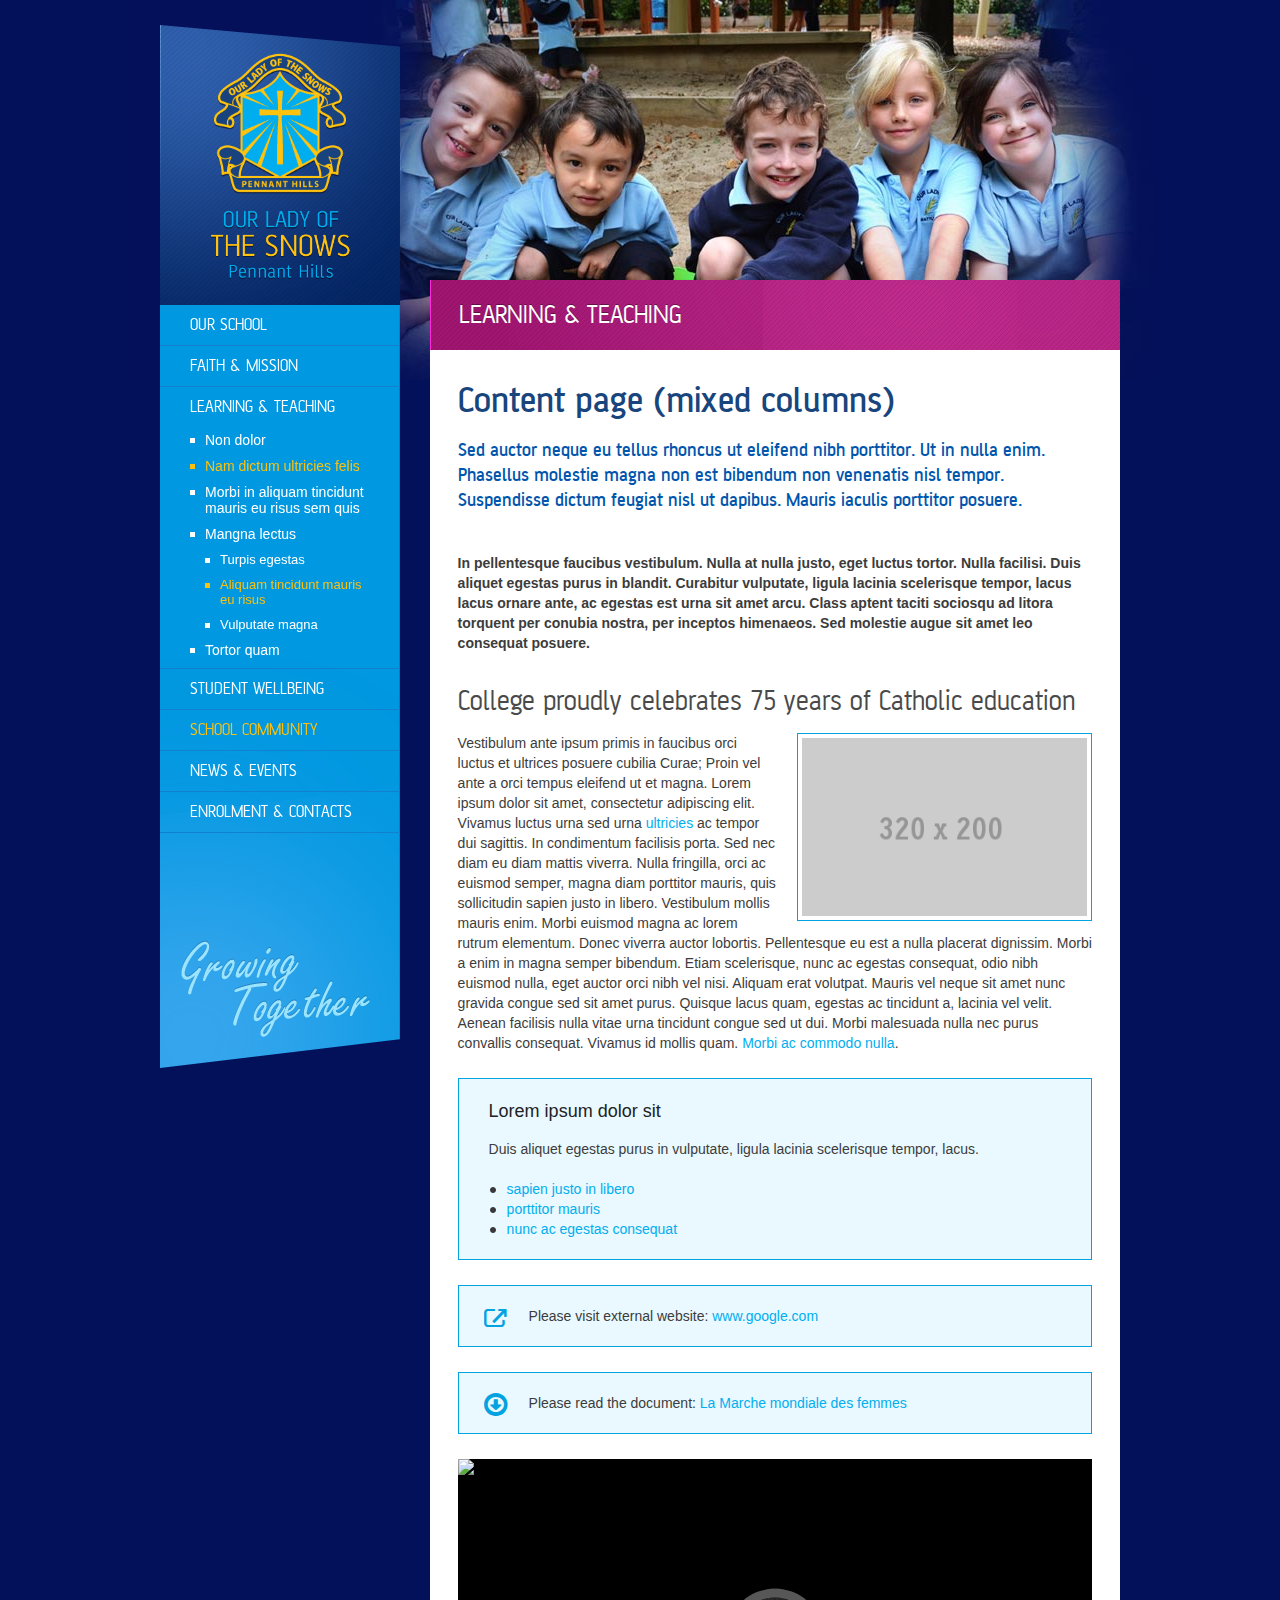
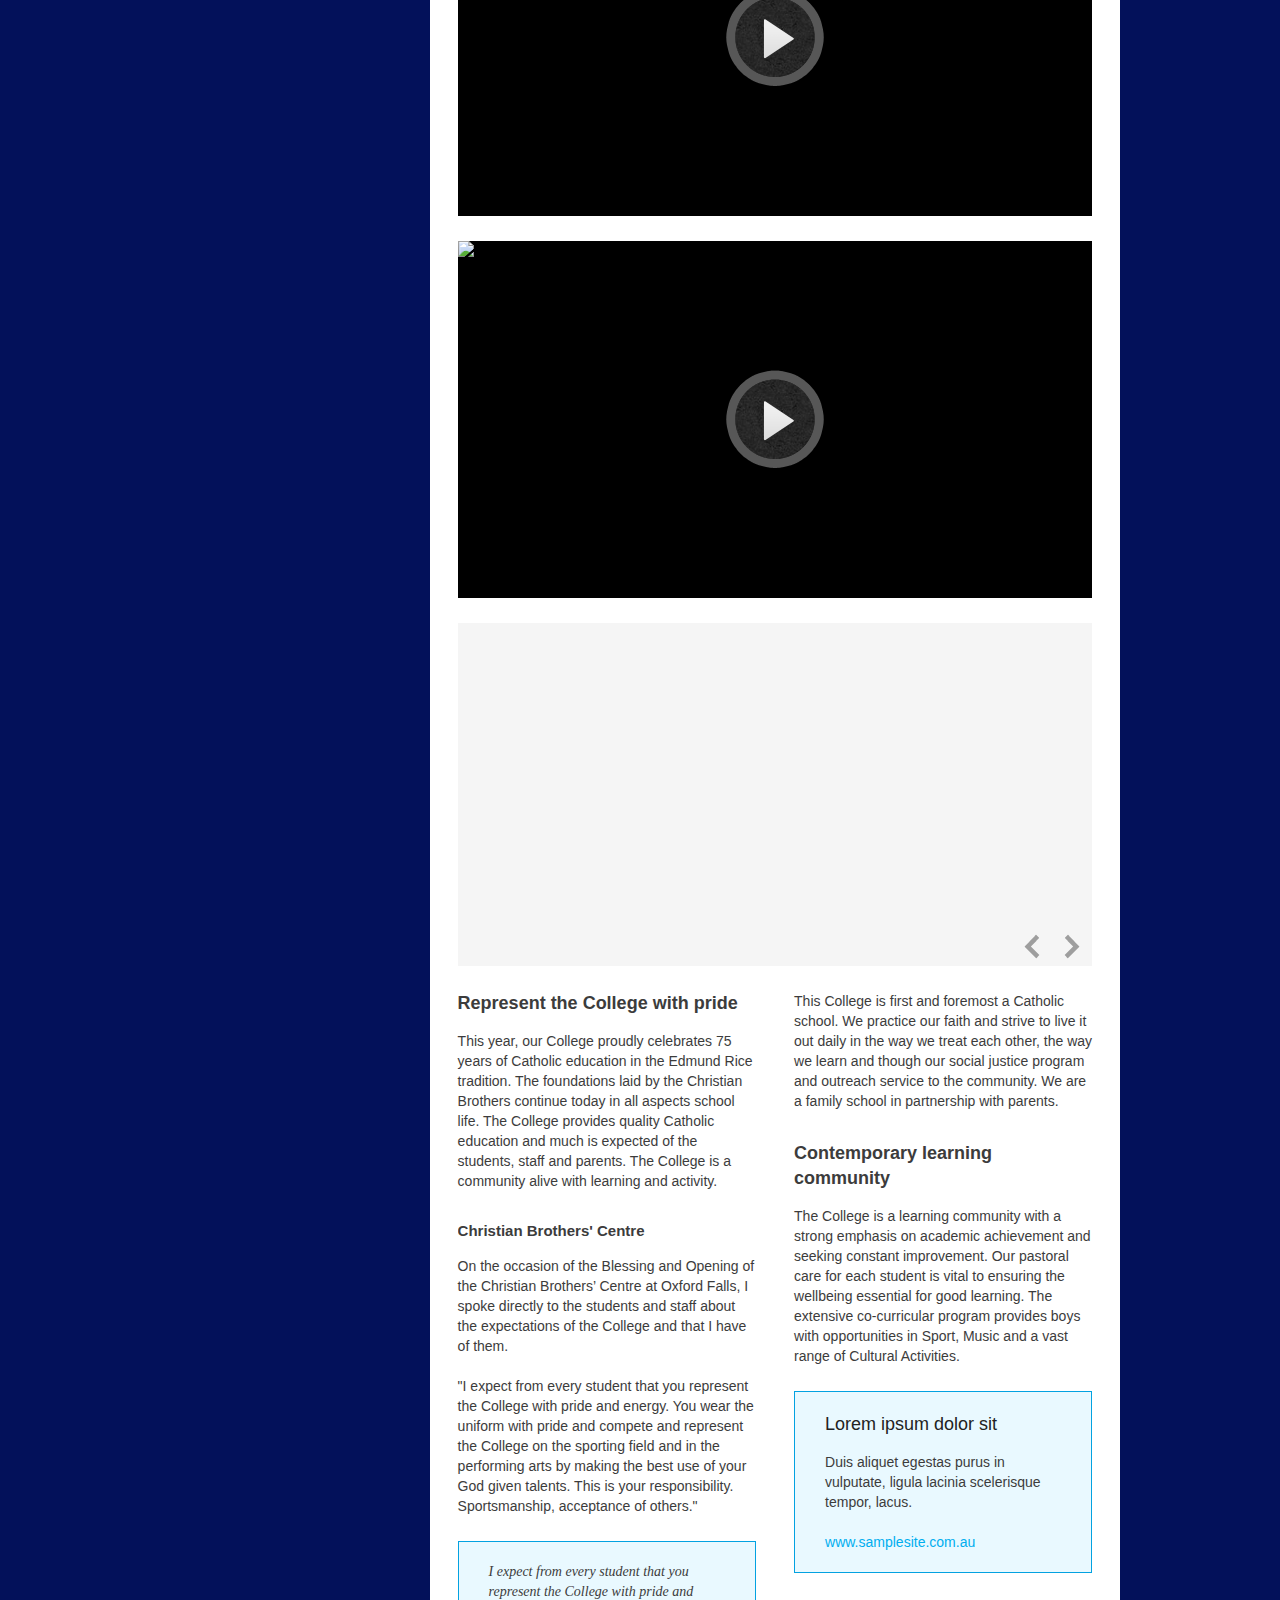
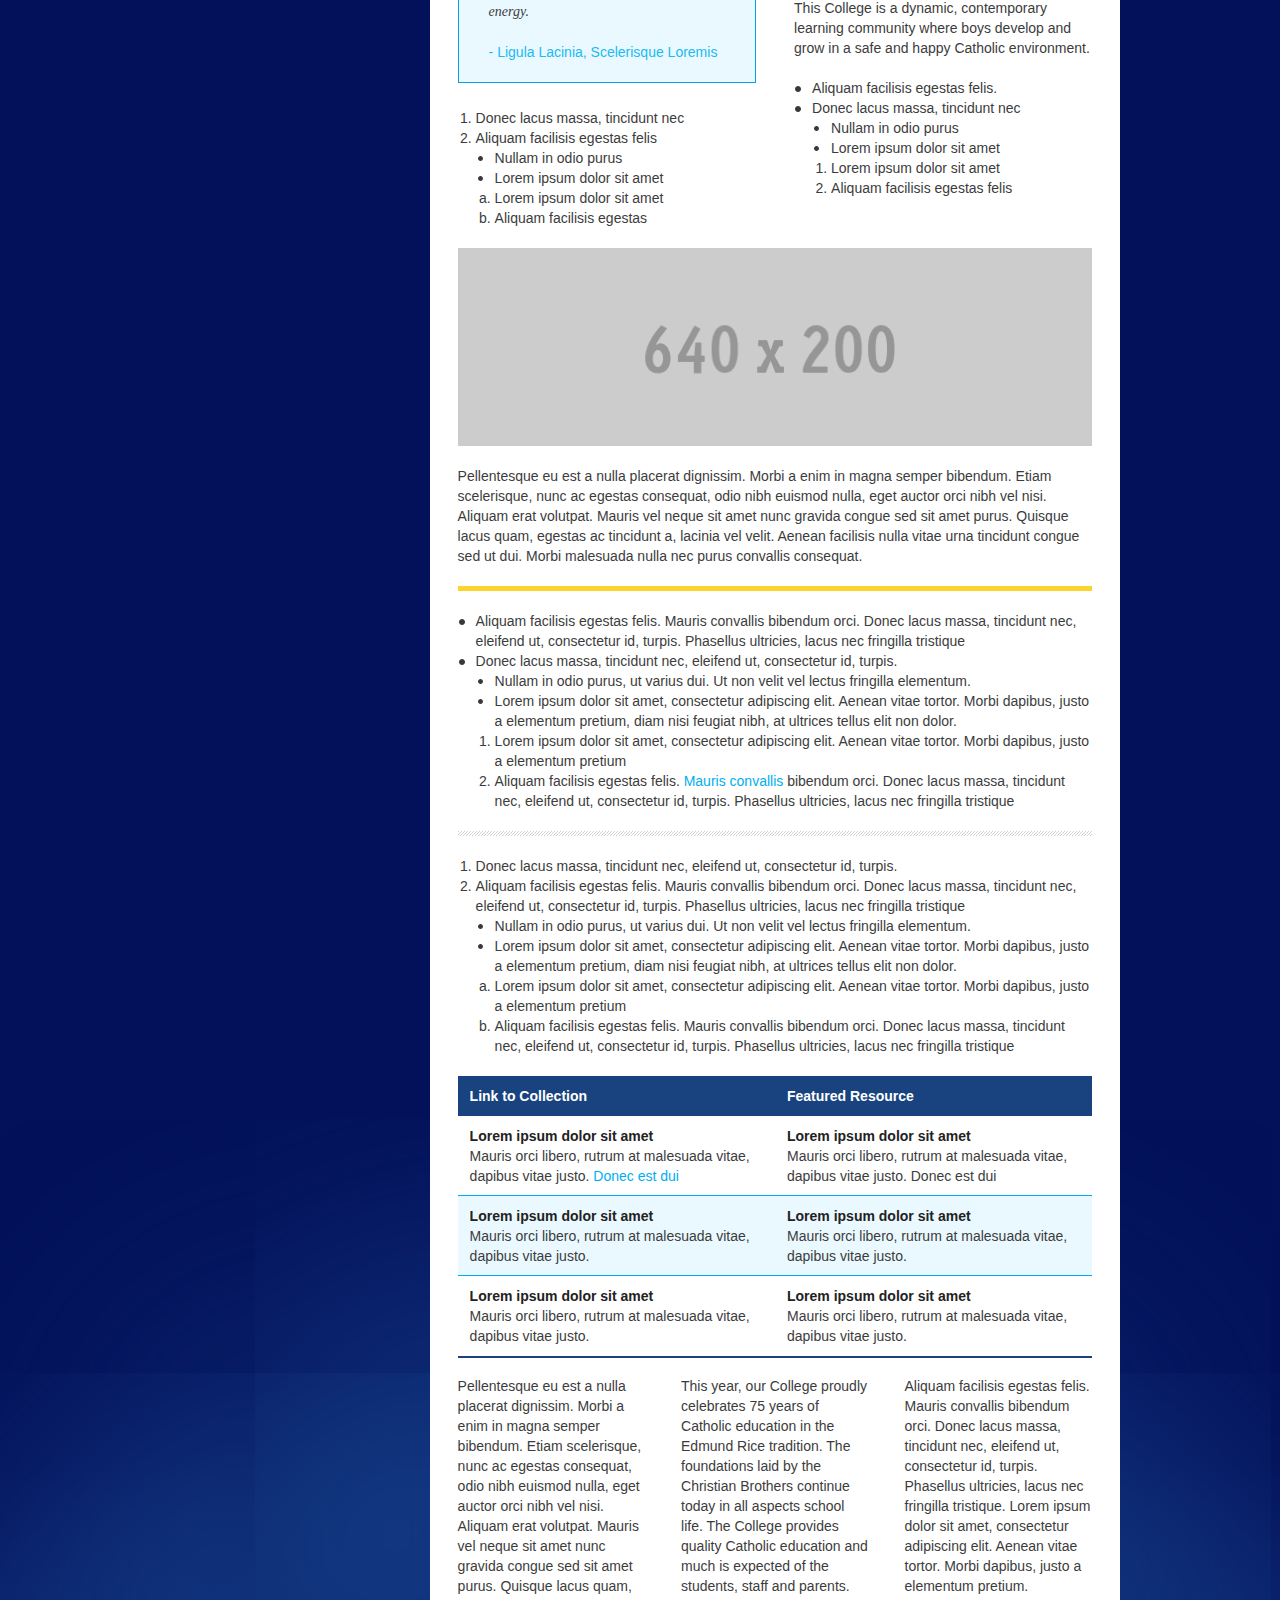
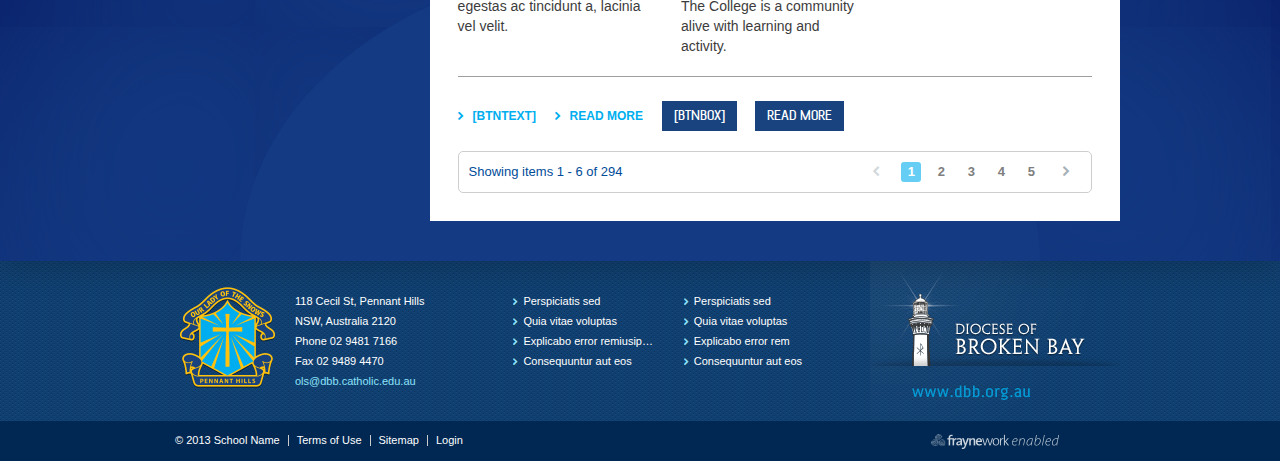
==== content.html @ 207fe5a3 "updated for showcase" ====
<!DOCTYPE html PUBLIC "-//W3C//DTD XHTML 1.0 Transitional//EN" "http://www.w3.org/TR/xhtml1/DTD/xhtml1-transitional.dtd">
<!--[if lt IE 7]> <html class="ie ie6 oldie" xmlns="http://www.w3.org/1999/xhtml"> <![endif]-->
<!--[if IE 7]>    <html class="ie ie7 oldie" xmlns="http://www.w3.org/1999/xhtml"> <![endif]-->
<!--[if IE 8]>    <html class="ie ie8 oldie" xmlns="http://www.w3.org/1999/xhtml"> <![endif]-->
<!--[if IE 9]>    <html class="ie ie9" xmlns="http://www.w3.org/1999/xhtml"> <![endif]-->
<!--[if (gte IE 9)|!(IE)]><!--> <html xmlns="http://www.w3.org/1999/xhtml"> <!--<![endif]-->
<head>
<meta http-equiv="Content-Type" content="text/html; charset=utf-8" />
<meta name="keywords" content="" />
<meta name="description" content="" />
<meta name="author" content="" />
<!-- IE optimized -->
<meta http-equiv="X-UA-Compatible" content="IE=edge,chrome=1" />
<!-- Mobile viewport optimized -->
<meta name="viewport" content="width=device-width,maximum-scale=1.0" />
<!-- Title -->
<title>Our Lady of the Snows Pennant Hills - Content</title>
<!-- Favicon -->
<link rel="shortcut icon" href="custom/favicon.ico" />
<link rel="apple-touch-icon-precomposed" href="custom/apple-touch-icon-precomposed.png" />
<!-- CSS:FONTS -->
	<link type="text/css" rel="stylesheet" media="screen" href="_lib/font/AFBatterseaRegMedBld-webfont/font.css" />
<!-- CSS:ICONS -->
	<link type="text/css" rel="stylesheet" media="screen" href="_lib/icon/icon.css" />
	<!--[if IE 7 ]><link type="text/css" rel="stylesheet" media="screen" href="_lib/icon/icon.ie7.css" /><![endif]-->
<!-- CSS:LIBS -->
	<!-- <link type="text/css" rel="stylesheet" media="screen" href="_lib/css/animate.css" />animate -->
<!-- CSS:COMMON -->
	<link type="text/css" rel="stylesheet" media="screen" href="_lib/css/common.css" /><!-- main -->
	<link type="text/css" rel="stylesheet" media="screen" href="_lib/css/custom/content-viewport.css" /><!-- content-viewport -->
	<link type="text/css" rel="stylesheet" media="screen" href="_lib/css/video.css" /><!-- video -->
	<link type="text/css" rel="stylesheet" media="screen" href="_lib/js/video-js/video-js.fw.css" /><!-- videoJS Skin -->
	<link type="text/css" rel="stylesheet" media="screen" href="_lib/css/slideshow.css" /><!-- slideshow -->
	<link type="text/css" rel="stylesheet" media="print" href="_lib/css/print.css" /><!-- print -->
	<link type="text/css" rel="stylesheet" media="screen" href="custom/skin.all.css" /><!-- custom -->
<!-- CSS:CUSTOM -->
	<style type="text/css">
		/*insert code here*/		
	</style>
<!-- JS:LIBS -->
	<script type="text/javascript" src="_lib/js/modernizr.all.js"></script><!-- modernizr -->
	<script type="text/javascript" src="_lib/js/respond.js"></script><!-- Respond -->
	<script type="text/javascript" src="_lib/js/jquery-1.7.2.js"></script><!-- jQuery -->
	<script type="text/javascript" src="_lib/js/jquery.cycle.js"></script><!-- Cycle -->
	<script type="text/javascript" src="_lib/js/jquery.mobile.touch.js"></script><!-- touch gestures -->
	<!--[if lt IE 9]><script type="text/javascript" src="_lib/js/css3pie/PIE.js"></script><![endif]--><!-- css3PIE -->
<!-- JS:COMMON -->
	<script type="text/javascript" src="_lib/js/swfobject.js"></script><!-- swfObject -->
	<script type="text/javascript" src="_lib/js/video-js/video.js"></script><!-- videoJS -->
	<script type="text/javascript" src="_lib/js/fw.utils.js"></script><!-- utils -->
	<script type="text/javascript" src="_lib/js/fw.media.js"></script><!-- media -->
	<script type="text/javascript" src="_lib/js/common.js"></script><!-- main -->
<!-- JS:CUSTOM -->
	<script type="text/javascript">
		/*insert code here*/
	</script>
</head>

<!-- BODY -->
<body class="skinned">

<!-- DEBUG -->
<div id="debugInfo" class="nfp debug" data-on="" data-width=""></div>

<!-- PAGE BG -->
<div id="pageBg" class="nfp">
	<div class="bgGradient"></div>
	<div class="bgShade"></div>
	<div class="bgBanner"></div>
</div><!-- PAGE BG ends -->

<!-- CONTAINER -->
<div id="container" class="clearfix">
	
	<!-- HEADER -->
	<div id="header">
		
		<!-- BG -->
		<div class="bgShape nfp">
			<div class="bgShade css3pie"></div>
			<div class="bgBorder"></div>
			<div class="bgPattern"></div>
		</div><!-- BG ends -->
	
		<!-- BRAND -->
		<div class="brand">
			<a href="index.html">
				<img class="crest" src="custom/img-crest.png" width="230"  height="230" alt="" />
				<img class="title" src="custom/img-crest-title.png" alt="" /> 
			</a> 
		</div><!-- BRAND ends -->
		
	</div><!-- HEADER ends -->
	
	<!-- NAV -->
	<div id="nav" class="nfp">
		<div class="bgShape"><div class="bgShade css3pie"></div></div>
		<a id="navSelect" href="#"><span class="label">Menu</span><i class="icon icon-chevron-down"></i></a>
		<ul id="navItems" class="navItems">
			<li class="navItem"><a href="content.html"><span class="label">Our School</span></a></li>
			<li class="navItem"><a href="content.html"><span class="label">Faith &amp; Mission</span></a></li>
			<li class="navItem selected">
				<a href="content.html"><span class="label">Learning &amp; Teaching</span></a>
				<ul>
					<li class="navItem"><a href="content.html"><span class="ir bullet"></span><span class="label">Non dolor</span></a></li>
					<li class="navItem selected"><a class="selected" href="content.html"><span class="ir bullet"></span><span class="label">Nam dictum ultricies felis</span></a></li>
					<li class="navItem"><a href="content.html"><span class="ir bullet"></span><span class="label">Morbi in aliquam tincidunt mauris eu risus sem quis</span></a></li>
					<li class="navItem selected">
						<a href="content.html"><span class="ir bullet"></span><span class="label">Mangna lectus</span></a>
						<ul>
							<li class="navItem"><a href="content.html"><span class="ir bullet"></span><span class="label">Turpis egestas</span></a></li>
							<li class="navItem selected"><a class="selected" href="content.html"><span class="ir bullet"></span><span class="label">Aliquam tincidunt mauris eu risus</span></a></li>
							<li class="navItem"><a href="content.html"><span class="ir bullet"></span><span class="label">Vulputate magna</span></a></li>
						</ul>	
					</li>
					<li class="navItem"><a href="content.html"><span class="ir bullet"></span><span class="label">Tortor quam</span></a></li>
				</ul>
			</li>
			<li class="navItem"><a href="content.html"><span class="label">Student Wellbeing</span></a></li>
			<li class="navItem selected"><a class="selected" href="content.html"><span class="label">School Community</span></a></li>
			<li class="navItem"><a href="news.html"><span class="label">News &amp; Events</span></a></li>
			<li class="navItem"><a href="content.html"><span class="label">Enrolment &amp; Contacts</span></a></li>
		</ul>
		<img class="nfp motto" src="custom/img-motto.png" alt="Growing Together" />
	</div><!-- NAV ends -->
 	
	<!-- BANNER -->
	<div id="banner" class="nfp"><img class="bannerImg" src="custom/img-banner-clean.jpg" width="640" height="300" border="0" alt="" /></div><!-- BANNER ends -->
	
	<!-- CONTENT -->
	<div id="content">
		
		<!-- SEC HEADER -->
		<div id="secHeader">
			<div class="bgShade css3pie"></div>
			<div class="bgPattern"></div>
			<h2 class="label">Learning &amp; Teaching</h2>
		</div><!-- SEC HEADER ends -->
		
		<!-- MAIN -->
		<div id="main" class="clearfix">
			
			<!-- COLUMN FULL -->
			<div class="colFull">
				<div class="contentViewport">
					<h1>Content page (mixed columns)</h1>
					<p class="leaderText">Sed auctor neque eu tellus rhoncus ut eleifend nibh porttitor. Ut in nulla enim. Phasellus molestie magna non est bibendum non venenatis nisl tempor. Suspendisse dictum feugiat nisl ut dapibus. Mauris iaculis porttitor posuere.</p>
					<p><strong>In pellentesque faucibus vestibulum. Nulla at nulla justo, eget luctus tortor. Nulla facilisi. Duis aliquet egestas purus in blandit. Curabitur vulputate, ligula lacinia scelerisque tempor, lacus lacus ornare ante, ac egestas est urna sit amet arcu. Class aptent taciti sociosqu ad litora torquent per conubia nostra, per inceptos himenaeos. Sed molestie augue sit amet leo consequat posuere.</strong></p>
					<h2>College proudly celebrates 75 years of Catholic education</h2>
					<p><img class="borderedImage rightAligned" src="___samples/ph-320x200.gif" width="320" height="200" alt="" />Vestibulum ante ipsum primis in faucibus orci luctus et ultrices posuere cubilia Curae; Proin vel ante a orci tempus eleifend ut et magna. Lorem ipsum dolor sit amet, consectetur adipiscing elit. Vivamus luctus urna sed urna <a href="#">ultricies</a> ac tempor dui sagittis. In condimentum facilisis porta. Sed nec diam eu diam mattis viverra. Nulla fringilla, orci ac euismod semper, magna diam porttitor mauris, quis sollicitudin sapien justo in libero. Vestibulum mollis mauris enim. Morbi euismod magna ac lorem rutrum elementum. Donec viverra auctor lobortis. Pellentesque eu est a nulla placerat dignissim. Morbi a enim in magna semper bibendum. Etiam scelerisque, nunc ac egestas consequat, odio nibh euismod nulla, eget auctor orci nibh vel nisi. Aliquam erat volutpat. Mauris vel neque sit amet nunc gravida congue sed sit amet purus. Quisque lacus quam, egestas ac tincidunt a, lacinia vel velit. Aenean facilisis nulla vitae urna tincidunt congue sed ut dui. Morbi malesuada nulla nec purus convallis consequat. Vivamus id mollis quam. <a href="#">Morbi ac commodo nulla</a>.</p>
					<div class="specialBox">
						<h4 class="title">Lorem ipsum dolor sit</h4>
						<p>Duis aliquet egestas purus in vulputate, ligula lacinia scelerisque tempor, lacus.</p>
						<ul>
							<li><a href="#">sapien justo in libero</a></li>
							<li><a href="#">porttitor mauris</a></li>
							<li><a href="#">nunc ac egestas consequat</a></li>
						</ul>
					</div>
					<div class="specialBox specialBoxLink">
						<i class="icon icon-external-link">&nbsp;</i>
						<p>Please visit external website: <a href="http://www.google.com" target="_blank">www.google.com</a></p>
					</div>
					<div class="specialBox specialBoxDownload">
						<i class="icon icon-download">&nbsp;</i>
						<p>Please read the document: <a href="#" target="_blank">La Marche mondiale des femmes</a></p>
					</div>
					<!-- STATIC VIDEO -->
					<div class="genesisSWF genesisSWF_typeVideoPlayer">
						<div class="videoContainer nfp" id="videoC01BF105-A949-07BB-B7D94D1DD4E262D4Container">
							<div id="videoC01BF105-A949-07BB-B7D94D1DD4E262D4" class="video">
								<video width="640" height="360" tabindex="0" id="videoC01BF105-A949-07BB-B7D94D1DD4E262D4HTML5" class="videoHTML5 video-js vjs-fw-skin genesisNoDisplay" controls="controls" preload="auto" poster="http://dl.dropbox.com/u/3578306/Work/vids/vid-madman.jpg">
									<source type='video/mp4' src='http://dl.dropbox.com/u/3578306/Work/vids/vid-madman.mp4'>
									<source type='video/ogg' src='http://dl.dropbox.com/u/3578306/Work/vids/vid-madman.ogv'>
									<source type='video/webm' src='http://dl.dropbox.com/u/3578306/Work/vids/vid-madman.webm'>
								</video>
								<div id="videoC01BF105-A949-07BB-B7D94D1DD4E262D4Flash" class="videoFlash">
									<object width="640" height="360" id="videoC01BF105-A949-07BB-B7D94D1DD4E262D4FlashObj" name="flashObject" type="application/x-shockwave-flash" data="_lib/swf/vidplayer_multi_purpose_v2.swf" flashvars="tint=%230899d4&amp;autoplay=0&amp;loadBarTint=%23666666&amp;buttonImagePath=http://dl.dropbox.com/u/3578306/Work/vids/vid-madman.jpg&amp;stream=http://dl.dropbox.com/u/3578306/Work/vids/vid-madman.flv&amp;mediaType=Progressive">
										<param name="movie" value="_lib/swf/vidplayer_multi_purpose_v2.swf" />
										<param name="flashVars" value="tint=%230899d4&amp;autoplay=0&amp;loadBarTint=%23666666&amp;buttonImagePath=http://dl.dropbox.com/u/3578306/Work/vids/vid-madman.jpg&amp;stream=http://dl.dropbox.com/u/3578306/Work/vids/vid-madman.flv&amp;mediaType=Progressive" />
										<param name="quality" value="high" />
										<param name="bgcolor" value="#000000" />
										<param name="allowScriptAccess" value="sameDomain" />
										<param name="allowFullScreen" value="true" />
										<param name="wMode" value="opaque" />
										<p>Your browser does not support Flash content. Please download and install the latest version of the Flash plug-in to view this content.</p>
									</object>
								</div>
							</div>
						</div>
					</div><!-- STATIC VIDEO ends -->
					<!-- STATIC VIDEO -->
					<div class="genesisSWF genesisSWF_typeVideoPlayer">
						<div class="videoContainer nfp" id="videoC01BF105-A948-07BB-B7D94D1DD4E262D4Container">
							<div id="videoC01BF105-A948-07BB-B7D94D1DD4E262D4" class="video">
								<video width="640" height="360" tabindex="0" id="videoC01BF105-A948-07BB-B7D94D1DD4E262D4HTML5" class="videoHTML5 video-js vjs-fw-skin genesisNoDisplay" controls="controls" preload="auto" poster="http://dl.dropbox.com/u/3578306/Work/vids/vid_logo.jpg">
									<source type='video/mp4' src='http://dl.dropbox.com/u/3578306/Work/vids/vid_logo.mp4'>
									<source type='video/ogg' src='http://dl.dropbox.com/u/3578306/Work/vids/vid_logo.ogv'>
									<source type='video/webm' src='http://dl.dropbox.com/u/3578306/Work/vids/vid_logo.webm'>
								</video>
								<div id="videoC01BF105-A948-07BB-B7D94D1DD4E262D4Flash" class="videoFlash">
									<object width="640" height="360" id="videoC01BF105-A948-07BB-B7D94D1DD4E262D4FlashObj" name="flashObject" type="application/x-shockwave-flash" data="_lib/swf/vidplayer_multi_purpose_v2.swf" flashvars="tint=%230899d4&amp;autoplay=0&amp;loadBarTint=%23666666&amp;buttonImagePath=http://dl.dropbox.com/u/3578306/Work/vids/vid_logo.jpg&amp;stream=http://dl.dropbox.com/u/3578306/Work/vids/vid_logo.flv&amp;mediaType=Progressive">
										<param name="movie" value="_lib/swf/vidplayer_multi_purpose_v2.swf" />
										<param name="flashVars" value="tint=%230899d4&amp;autoplay=0&amp;loadBarTint=%23666666&amp;buttonImagePath=http://dl.dropbox.com/u/3578306/Work/vids/vid_logo.jpg&amp;stream=http://dl.dropbox.com/u/3578306/Work/vids/vid_logo.flv&amp;mediaType=Progressive" />
										<param name="quality" value="high" />
										<param name="bgcolor" value="#000000" />
										<param name="allowScriptAccess" value="sameDomain" />
										<param name="allowFullScreen" value="true" />
										<param name="wMode" value="opaque" />
										<p>Your browser does not support Flash content. Please download and install the latest version of the Flash plug-in to view this content.</p>
									</object>
								</div>
							</div>
						</div>
					</div><!-- STATIC VIDEO ends -->	
					<!-- GALLERY SLIDESHOW -->
					<div data-autoplay="0" class="slideshow nfp genesisGallery">
						<div class="slide"><img src="http://overhaul.fraynework.com.au/sjccnsweduau/_uploads/files/images/jpg/000164_fffd.jpg" alt=""></div>
						<div class="slide"><img src="http://overhaul.fraynework.com.au/sjccnsweduau/_uploads/files/images/jpg/000163_fabb.jpg" alt=""></div>
						<div class="slide"><img src="http://overhaul.fraynework.com.au/sjccnsweduau/_uploads/files/images/jpg/000162_fbab.jpg" alt=""></div>
						<div class="slide"><img src="http://overhaul.fraynework.com.au/sjccnsweduau/_uploads/files/images/jpg/000161_feda.jpg" alt=""></div>
						<a class="btnToggle ir pngBg"><span>Play</span></a>
						<div class="controls">
							<a class="btnPrev ir"><span>Previous</span></a>
							<span class="pager"></span>
							<a class="btnNext ir"><span>Next</span></a>
						</div>
					</div><!-- GALLERY SLIDESHOW ends -->
				</div><!-- CONTENTVIEWPORT ends -->
			</div><!-- COLUMN FULL ends -->
			
			<!-- COLUMN 2UP -->
			<div class="col2a">
				<div class="contentViewport">
					<h3>Represent the College with pride</h3>
					<p>This year, our College proudly celebrates 75 years of Catholic education in the Edmund Rice tradition. The foundations laid by the Christian Brothers continue today in all aspects school life. The College provides quality Catholic education and much is expected of the students, staff and parents. The College is a community alive with learning and activity.</p>
					<h4>Christian Brothers' Centre</h4>
					<p>On the occasion of the Blessing and Opening of the Christian Brothers’ Centre at Oxford Falls, I spoke directly to the students and staff about the expectations of the College and that I have of them.</p>
					<p>"I expect from every student that you represent the College with pride and energy. You wear the uniform with pride and compete and represent the College on the sporting field and in the performing arts by making the best use of your God given talents. This is your responsibility. Sportsmanship, acceptance of others."</p>
					<div class="specialBox">
						<p class="quote">I expect from every student that you represent the College with pride and energy.</p>
						<cite>Ligula Lacinia, Scelerisque Loremis</cite>
					</div>
					<ol>
						<li>Donec lacus massa, tincidunt nec</li>
						<li>Aliquam facilisis egestas felis
							<ul>
								<li>Nullam in odio purus</li>
								<li>Lorem ipsum dolor sit amet</li>
							</ul>
							<ol>
								<li>Lorem ipsum dolor sit amet</li>
								<li>Aliquam facilisis egestas</li>
							</ol>
						</li>
					</ol>
				</div>
			</div><!-- COLUMN 2UP ends -->
			
			<!-- COLUMN 2UP -->
			<div class="col2b">
				<div class="contentViewport">
					<p>This College is first and foremost a Catholic school. We practice our faith and strive to live it out daily in the way we treat each other, the way we learn and though our social justice program and outreach service to the community. We are a family school in partnership with parents.</p>
					<h3>Contemporary learning community</h3>
					<p>The College is a learning community with a strong emphasis on academic achievement and seeking constant improvement. Our pastoral care for each student is vital to ensuring the wellbeing essential for good learning. The extensive co-curricular program provides boys with opportunities in Sport, Music and a vast range of Cultural Activities.</p>
					<div class="specialBox">
						<h4 class="title">Lorem ipsum dolor sit</h4>
						<p>Duis aliquet egestas purus in vulputate, ligula lacinia scelerisque tempor, lacus.</p>
						<p><a href="http://www.samplesite.com.au" target="_blank">www.samplesite.com.au</a></p>
					</div>
					
					<p>This College is a dynamic, contemporary learning community where boys develop and grow in a safe and happy Catholic environment. </p>
					<ul>
						<li>Aliquam facilisis egestas felis.</li>
						<li>Donec lacus massa, tincidunt nec
							<ul>
								<li>Nullam in odio purus</li>
								<li>Lorem ipsum dolor sit amet</li>
							</ul>
							<ol>
								<li>Lorem ipsum dolor sit amet</li>
								<li>Aliquam facilisis egestas felis</li>
							</ol>
						</li>
					</ul>
				</div>
			</div><!-- COLUMN 2UP ends -->
			
			<!-- COLUMN FULL -->
			<div class="colFull">
				<div class="contentViewport">
					<p><img class="fullWidthImage" src="___samples/ph-640x200.gif" width="640" height="200" alt="" />Pellentesque eu est a nulla placerat dignissim. Morbi a enim in magna semper bibendum. Etiam scelerisque, nunc ac egestas consequat, odio nibh euismod nulla, eget auctor orci nibh vel nisi. Aliquam erat volutpat. Mauris vel neque sit amet nunc gravida congue sed sit amet purus. Quisque lacus quam, egestas ac tincidunt a, lacinia vel velit. Aenean facilisis nulla vitae urna tincidunt congue sed ut dui. Morbi malesuada nulla nec purus convallis consequat.</p>
					<div class="divider dividerSolid"></div>
					<ul>
						<li>Aliquam facilisis egestas felis. Mauris convallis bibendum orci. Donec lacus massa, tincidunt nec, eleifend ut, consectetur id, turpis. Phasellus ultricies, lacus nec fringilla tristique</li>
						<li>Donec lacus massa, tincidunt nec, eleifend ut, consectetur id, turpis.
							<ul>
								<li>Nullam in odio purus, ut varius dui. Ut non velit vel lectus fringilla elementum.</li>
								<li>Lorem ipsum dolor sit amet, consectetur adipiscing elit. Aenean vitae tortor. Morbi dapibus, justo a elementum pretium, diam nisi feugiat nibh, at ultrices tellus elit non dolor.</li>
							</ul>
							<ol>
								<li>Lorem ipsum dolor sit amet, consectetur adipiscing elit. Aenean vitae tortor. Morbi dapibus, justo a elementum pretium</li>
								<li>Aliquam facilisis egestas felis. <a href="">Mauris convallis</a> bibendum orci. Donec lacus massa, tincidunt nec, eleifend ut, consectetur id, turpis. Phasellus ultricies, lacus nec fringilla tristique</li>
							</ol>
						</li>
					</ul>
					<div class="divider dividerPattern"></div>
					<ol>
						<li>Donec lacus massa, tincidunt nec, eleifend ut, consectetur id, turpis.</li>
						<li>Aliquam facilisis egestas felis. Mauris convallis bibendum orci. Donec lacus massa, tincidunt nec, eleifend ut, consectetur id, turpis. Phasellus ultricies, lacus nec fringilla tristique
							<ul>
								<li>Nullam in odio purus, ut varius dui. Ut non velit vel lectus fringilla elementum.</li>
								<li>Lorem ipsum dolor sit amet, consectetur adipiscing elit. Aenean vitae tortor. Morbi dapibus, justo a elementum pretium, diam nisi feugiat nibh, at ultrices tellus elit non dolor.</li>
							</ul>
							<ol>
								<li>Lorem ipsum dolor sit amet, consectetur adipiscing elit. Aenean vitae tortor. Morbi dapibus, justo a elementum pretium</li>
								<li>Aliquam facilisis egestas felis. Mauris convallis bibendum orci. Donec lacus massa, tincidunt nec, eleifend ut, consectetur id, turpis. Phasellus ultricies, lacus nec fringilla tristique</li>
							</ol>
						</li>
					</ol>
					<table class="styledTable" width="100%" border="0" cellspacing="0" cellpadding="0">
						<tr>
							<th>Link to Collection</th>
							<th>Featured Resource</th>
						</tr>
						<tr>
							<td><p><a class="title">Lorem ipsum dolor sit amet</a><br />Mauris orci libero, rutrum at malesuada vitae, dapibus vitae justo. <a href="">Donec est dui</a></p></td>
							<td><p><a class="title">Lorem ipsum dolor sit amet</a><br />Mauris orci libero, rutrum at malesuada vitae, dapibus vitae justo. Donec est dui</p></td>
						</tr>
						<tr>
							<td class="highlight"><p><a class="title">Lorem ipsum dolor sit amet</a><br />Mauris orci libero, rutrum at malesuada vitae, dapibus vitae justo. </p></td>
							<td class="highlight"><p><a class="title">Lorem ipsum dolor sit amet</a><br />Mauris orci libero, rutrum at malesuada vitae, dapibus vitae justo. </p></td>
						</tr>
						<tr class="noBorder">
							<td><p><a class="title">Lorem ipsum dolor sit amet</a><br />Mauris orci libero, rutrum at malesuada vitae, dapibus vitae justo. </p></td>
							<td><p><a class="title">Lorem ipsum dolor sit amet</a><br />Mauris orci libero, rutrum at malesuada vitae, dapibus vitae justo. </p></td>
						</tr>
					</table>				
				</div>
			</div><!-- COLUMN FULL ends -->
			
			<!-- COLUMN 3UP -->
			<div class="col3a">
				<div class="contentViewport">
					<p>Pellentesque eu est a nulla placerat dignissim. Morbi a enim in magna semper bibendum. Etiam scelerisque, nunc ac egestas consequat, odio nibh euismod nulla, eget auctor orci nibh vel nisi. Aliquam erat volutpat. Mauris vel neque sit amet nunc gravida congue sed sit amet purus. Quisque lacus quam, egestas ac tincidunt a, lacinia vel velit.</p>
				</div>
			</div><!-- COLUMN 3UP ends -->
			
			<!-- COLUMN 3UP -->
			<div class="col3b">
				<div class="contentViewport">
					<p>This year, our College proudly celebrates 75 years of Catholic education in the Edmund Rice tradition. The foundations laid by the Christian Brothers continue today in all aspects school life. The College provides quality Catholic education and much is expected of the students, staff and parents. The College is a community alive with learning and activity.</p>
				</div>
			</div><!-- COLUMN 3UP ends -->
			
			<!-- COLUMN 3UP -->
			<div class="col3c">
				<div class="contentViewport">
					<p>Aliquam facilisis egestas felis. Mauris convallis bibendum orci. Donec lacus massa, tincidunt nec, eleifend ut, consectetur id, turpis. Phasellus ultricies, lacus nec fringilla tristique. Lorem ipsum dolor sit amet, consectetur adipiscing elit. Aenean vitae tortor. Morbi dapibus, justo a elementum pretium.</p>
				</div>
			</div><!-- COLUMN 3UP ends -->

			<div class="divider dividerLite"></div>	
			
			<!-- BUTTONS -->
			<a href="" class="btnText"><i class="icon icon-chevron-right"></i><span class="label">[btnText]</span></a>
			<a href="" class="btnText"><i class="icon icon-chevron-right"></i><span class="label">Read More</span></a>
			<a href="" class="btnBox"><span class="label">[btnBox]</span></a>
			<a href="" class="btnBox"><span class="label">Read More</span></a>
				
			<!-- PAGINATION -->
			<div class="pagination">
				<p class="info">Showing items 1 - 6 of 294</p>
				<a class="btnPrevNext disabled" href=""><i class="icon icon-chevron-left"></i></a><!--
				--><span class="pages"><!--
					--><a class="btnPage selected" href="">1</a><!--
					--><a class="btnPage" href="">2</a><!--
					--><a class="btnPage" href="">3</a><!--
					--><a class="btnPage" href="">4</a><!--
					--><a class="btnPage" href="">5</a><!--
				--></span><!--
				--><a class="btnPrevNext" href=""><i class="icon icon-chevron-right"></i></a>
			</div><!-- PAGINATION ends -->
			
		</div><!-- MAIN ends -->
		
		<!-- SIDENAV -->
		<div id="sideNav">			
			<ul id="sideNavItems" class="navItems">
				<li class="navItem"><a href="content.html"><span class="ir bullet"></span><span class="label">Non dolor</span></a></li>
				<li class="navItem selected"><a class="selected" href="content.html"><span class="ir bullet"></span><span class="label">Nam dictum ultricies felis</span></a></li>
				<li class="navItem"><a href="content.html"><span class="ir bullet"></span><span class="label">Morbi in aliquam tincidunt mauris eu risus sem quis</span></a></li>
				<li class="navItem selected">
					<a href="content.html"><span class="ir bullet"></span><span class="label">Mangna lectus</span></a>
					<ul>
						<li class="navItem"><a href="content.html"><span class="ir bullet"></span><span class="label">Turpis egestas</span></a></li>
						<li class="navItem selected"><a class="selected" href="content.html"><span class="ir bullet"></span><span class="label">Aliquam tincidunt mauris eu risus</span></a></li>
						<li class="navItem"><a href="content.html"><span class="ir bullet"></span><span class="label">Vulputate magna</span></a></li>
					</ul>	
				</li>
				<li class="navItem"><a href="content.html"><span class="ir bullet"></span><span class="label">Tortor quam</span></a></li>
			</ul>
		</div><!-- SIDENAV ends --> 
		
	</div><!-- CONTENT ends -->

</div><!-- CONTAINER ends -->

<!-- MEGA FOOTER -->
<div id="megaFooter">		
	
	<!-- BG PATTERN -->
	<div class="bgPattern"></div>
	
	<!-- CONTENT -->
	<div class="content clearfix">
		
		<!-- DBB -->
		<a href="http://www.dbb.org.au/" target="_blank" id="dbb" class="ir nfp"><div class="bgShade"></div>Diocese of Broken Bay (www.dbb.org.au)</a>
		
		<!-- CONTACT -->
		<div id="secContact" class="sec">
			<img class="crest" src="custom/img-crest.png" width="230"  height="230" alt="" /> 
			<p class="details">118 Cecil St, Pennant Hills<br />NSW, Australia 2120<br />Phone 02 9481 7166<br />Fax 02 9489 4470<br /><a href="mailto:ols@dbb.catholic.edu.au" target="_blank">ols@dbb.catholic.edu.au</a></p>
		</div><!-- CONTACT ends -->
	
		<!-- LINKS -->
		<div id="secLinks" class="sec nfp"> 
			<a class="btnText" href="content.html" title="Perspiciatis sed"><i class="icon icon-chevron-right"></i><span class="label">Perspiciatis sed</span></a>
			<a class="btnText" href="content.html" title="Quia vitae voluptas"><i class="icon icon-chevron-right"></i><span class="label">Quia vitae voluptas</span></a>
			<a class="btnText" href="content.html" title="Explicabo error remiusipment"><i class="icon icon-chevron-right"></i><span class="label">Explicabo error remiusipment</span></a>
			<a class="btnText" href="content.html" title="Consequuntur aut eos"><i class="icon icon-chevron-right"></i><span class="label">Consequuntur aut eos</span></a> 
		</div><!-- LINKS ends -->
		
		<!-- LINKS 2 -->
		<div id="secLinks2" class="sec nfp"> 
			<a class="btnText" href="content.html" title="Perspiciatis sed"><i class="icon icon-chevron-right"></i><span class="label">Perspiciatis sed</span></a>
			<a class="btnText" href="content.html" title="Quia vitae voluptas"><i class="icon icon-chevron-right"></i><span class="label">Quia vitae voluptas</span></a>
			<a class="btnText" href="content.html" title="Explicabo error rem"><i class="icon icon-chevron-right"></i><span class="label">Explicabo error rem</span></a>
			<a class="btnText" href="content.html" title="Consequuntur aut eos"><i class="icon icon-chevron-right"></i><span class="label">Consequuntur aut eos</span></a> 
		</div><!-- LINKS 2 ends -->
				
	</div><!-- CONTENT ends -->
	
	<!-- BG SHADOW -->
	<div class="bgShadow css3pie"></div>
		
</div><!-- MEGA FOOTER ends -->

<!-- FOOTER -->
<div id="footer" class="clearfix nfp">		
			
	<!-- FOOTER LINKS -->
	<ul id="footerLinks" class="listLinks clearfix fnone cboth">
		<li>&copy; 2013 School Name</li>
		<li><a href="#">Terms of Use</a></li>
		<li><a href="#">Sitemap</a></li>
		<li class="last-child"><a href="#" target="_blank">Login</a></li>
		<li id="btnFW"><a class="ir pngBg" href="http://www.fraynework.com.au" target="_blank"><strong>fraynework</strong>&nbsp;<em>enabled</em></a></li>
	</ul><!-- FOOTER LINKS ends -->
	
</div><!-- FOOTER ends -->

</body>
</html>
---- _lib/font/AFBatterseaRegMedBld-webfont/font.css ----
/* Generated by Font Squirrel (http://www.fontsquirrel.com) on May 7, 2012 */
@font-face {
    font-family: 'AFBatterseaRegular';
    src: url('afbattersea-webfont.eot');
    src: url('afbattersea-webfont.eot?#iefix') format('embedded-opentype'),
         url('afbattersea-webfont.woff') format('woff'),
         url('afbattersea-webfont.ttf') format('truetype'),
         url('afbattersea-webfont.svg#AFBatterseaRegular') format('svg');
    font-weight: normal;
    font-style: normal;
}
@font-face {
    font-family: 'AFBatterseaMedium';
    src: url('afbattersea-medium-webfont.eot');
    src: url('afbattersea-medium-webfont.eot?#iefix') format('embedded-opentype'),
         url('afbattersea-medium-webfont.woff') format('woff'),
         url('afbattersea-medium-webfont.ttf') format('truetype'),
         url('afbattersea-medium-webfont.svg#AFBatterseaMedium') format('svg');
    font-weight: normal;
    font-style: normal;
}
@font-face {
    font-family: 'AFBatterseaBold';
    src: url('afbattersea-bold-webfont.eot');
    src: url('afbattersea-bold-webfont.eot?#iefix') format('embedded-opentype'),
         url('afbattersea-bold-webfont.woff') format('woff'),
         url('afbattersea-bold-webfont.ttf') format('truetype'),
         url('afbattersea-bold-webfont.svg#AFBatterseaBold') format('svg');
    font-weight: normal;
    font-style: normal;
}
---- _lib/icon/icon.css ----
@charset "utf-8";
/* ----------------------------------------------------------------------------------- 
   FontAwesome 
   ----------------------------------------------------------------------------------- */
@font-face {
	font-family:"FontAwesome";
	src:url('fontawesome-webfont.eot');
	src:url('fontawesome-webfont.eot?#iefix') format('embedded-opentype'),
		url('fontawesome-webfont.woff') format('woff'),
		url('fontawesome-webfont.ttf') format('truetype'),
		url('fontawesome-webfont.svg#FontAwesome') format('svg');
	font-weight: normal;
	font-style: normal; }
/* ----------------------------------------------------------------------------------- 
   GeneralFoundicons 
   ----------------------------------------------------------------------------------- */
@font-face {
	font-family:"GeneralFoundicons";
	src:url('general_foundicons.eot');
	src:url('general_foundicons.eot?#iefix') format('embedded-opentype'),
		url('general_foundicons.woff') format('woff'),
		url('general_foundicons.ttf') format('truetype'),
		url('general_foundicons.svg#GeneralFoundicons') format('svg');
	font-weight: normal;
	font-style: normal; }
/* ----------------------------------------------------------------------------------- 
   SocialFoundicons 
   ----------------------------------------------------------------------------------- */
@font-face {
	font-family:"SocialFoundicons";
	src:url('social_foundicons.eot');
	src:url('social_foundicons.eot?#iefix') format('embedded-opentype'),
		url('social_foundicons.woff') format('woff'),
		url('social_foundicons.ttf') format('truetype'),
		url('social_foundicons.svg#SocialFoundicons') format('svg');
	font-weight: normal;
	font-style: normal; }
/* ----------------------------------------------------------------------------------- 
   fwicon 
   ----------------------------------------------------------------------------------- */
@font-face {
	font-family:"fwicon";
	src:url('fwicon.eot');
	src:url('fwicon.eot?#iefix') format('embedded-opentype'),
		url('fwicon.woff') format('woff'),
		url('fwicon.ttf') format('truetype'),
		url('fwicon.svg#fwicon') format('svg');
	font-weight: normal;
	font-style: normal; }
/* ----------------------------------------------------------------------------------- 
   FontAwesome styles
   ----------------------------------------------------------------------------------- */
[class^="icon-"]:before,
[class*=" icon-"]:before {
	/*display: inline-block;*/
	font-family:'FontAwesome';
	font-style:normal;
	font-weight:normal;
	text-align:center;
	text-decoration:none; }
/*  Font Awesome uses the Unicode Private Use Area (PUA) to ensure screen
    readers do not read off random characters that represent icons */
.icon-glass:before                { content: "\f000"; }
.icon-music:before                { content: "\f001"; }
.icon-search:before               { content: "\f002"; }
.icon-envelope:before             { content: "\f003"; }
.icon-heart:before                { content: "\f004"; }
.icon-star:before                 { content: "\f005"; }
.icon-star-empty:before           { content: "\f006"; }
.icon-user:before                 { content: "\f007"; }
.icon-film:before                 { content: "\f008"; }
.icon-th-large:before             { content: "\f009"; }
.icon-th:before                   { content: "\f00a"; }
.icon-th-list:before              { content: "\f00b"; }
.icon-ok:before                   { content: "\f00c"; }
.icon-remove:before               { content: "\f00d"; }
.icon-zoom-in:before              { content: "\f00e"; }
.icon-zoom-out:before             { content: "\f010"; }
.icon-off:before                  { content: "\f011"; }
.icon-signal:before               { content: "\f012"; }
.icon-cog:before                  { content: "\f013"; }
.icon-trash:before                { content: "\f014"; }
.icon-home:before                 { content: "\f015"; }
.icon-file:before                 { content: "\f016"; }
.icon-time:before                 { content: "\f017"; }
.icon-road:before                 { content: "\f018"; }
.icon-download-alt:before         { content: "\f019"; }
.icon-download:before             { content: "\f01a"; }
.icon-upload:before               { content: "\f01b"; }
.icon-inbox:before                { content: "\f01c"; }
.icon-play-circle:before          { content: "\f01d"; }
.icon-repeat:before               { content: "\f01e"; }
/* \f020 doesn't work in Safari. all shifted one down */
.icon-refresh:before              { content: "\f021"; }
.icon-list-alt:before             { content: "\f022"; }
.icon-lock:before                 { content: "\f023"; }
.icon-flag:before                 { content: "\f024"; }
.icon-headphones:before           { content: "\f025"; }
.icon-volume-off:before           { content: "\f026"; }
.icon-volume-down:before          { content: "\f027"; }
.icon-volume-up:before            { content: "\f028"; }
.icon-qrcode:before               { content: "\f029"; }
.icon-barcode:before              { content: "\f02a"; }
.icon-tag:before                  { content: "\f02b"; }
.icon-tags:before                 { content: "\f02c"; }
.icon-book:before                 { content: "\f02d"; }
.icon-bookmark:before             { content: "\f02e"; }
.icon-print:before                { content: "\f02f"; }
.icon-camera:before               { content: "\f030"; }
.icon-font:before                 { content: "\f031"; }
.icon-bold:before                 { content: "\f032"; }
.icon-italic:before               { content: "\f033"; }
.icon-text-height:before          { content: "\f034"; }
.icon-text-width:before           { content: "\f035"; }
.icon-align-left:before           { content: "\f036"; }
.icon-align-center:before         { content: "\f037"; }
.icon-align-right:before          { content: "\f038"; }
.icon-align-justify:before        { content: "\f039"; }
.icon-list:before                 { content: "\f03a"; }
.icon-indent-left:before          { content: "\f03b"; }
.icon-indent-right:before         { content: "\f03c"; }
.icon-facetime-video:before       { content: "\f03d"; }
.icon-picture:before              { content: "\f03e"; }
.icon-pencil:before               { content: "\f040"; }
.icon-map-marker:before           { content: "\f041"; }
.icon-adjust:before               { content: "\f042"; }
.icon-tint:before                 { content: "\f043"; }
.icon-edit:before                 { content: "\f044"; }
.icon-share:before                { content: "\f045"; }
.icon-check:before                { content: "\f046"; }
.icon-move:before                 { content: "\f047"; }
.icon-step-backward:before        { content: "\f048"; }
.icon-fast-backward:before        { content: "\f049"; }
.icon-backward:before             { content: "\f04a"; }
.icon-play:before                 { content: "\f04b"; }
.icon-pause:before                { content: "\f04c"; }
.icon-stop:before                 { content: "\f04d"; }
.icon-forward:before              { content: "\f04e"; }
.icon-fast-forward:before         { content: "\f050"; }
.icon-step-forward:before         { content: "\f051"; }
.icon-eject:before                { content: "\f052"; }
.icon-chevron-left:before         { content: "\f053"; }
.icon-chevron-right:before        { content: "\f054"; }
.icon-plus-sign:before            { content: "\f055"; }
.icon-minus-sign:before           { content: "\f056"; }
.icon-remove-sign:before          { content: "\f057"; }
.icon-ok-sign:before              { content: "\f058"; }
.icon-question-sign:before        { content: "\f059"; }
.icon-info-sign:before            { content: "\f05a"; }
.icon-screenshot:before           { content: "\f05b"; }
.icon-remove-circle:before        { content: "\f05c"; }
.icon-ok-circle:before            { content: "\f05d"; }
.icon-ban-circle:before           { content: "\f05e"; }
.icon-arrow-left:before           { content: "\f060"; }
.icon-arrow-right:before          { content: "\f061"; }
.icon-arrow-up:before             { content: "\f062"; }
.icon-arrow-down:before           { content: "\f063"; }
.icon-share-alt:before            { content: "\f064"; }
.icon-resize-full:before          { content: "\f065"; }
.icon-resize-small:before         { content: "\f066"; }
.icon-plus:before                 { content: "\f067"; }
.icon-minus:before                { content: "\f068"; }
.icon-asterisk:before             { content: "\f069"; }
.icon-exclamation-sign:before     { content: "\f06a"; }
.icon-gift:before                 { content: "\f06b"; }
.icon-leaf:before                 { content: "\f06c"; }
.icon-fire:before                 { content: "\f06d"; }
.icon-eye-open:before             { content: "\f06e"; }
.icon-eye-close:before            { content: "\f070"; }
.icon-warning-sign:before         { content: "\f071"; }
.icon-plane:before                { content: "\f072"; }
.icon-calendar:before			  { content: "\f073"; }
.icon-random:before               { content: "\f074"; }
.icon-comment:before              { content: "\f075"; }
.icon-magnet:before               { content: "\f076"; }
.icon-chevron-up:before           { content: "\f077"; }
.icon-chevron-down:before         { content: "\f078"; }
.icon-retweet:before              { content: "\f079"; }
.icon-shopping-cart:before        { content: "\f07a"; }
.icon-folder-close:before         { content: "\f07b"; }
.icon-folder-open:before          { content: "\f07c"; }
.icon-resize-vertical:before      { content: "\f07d"; }
.icon-resize-horizontal:before    { content: "\f07e"; }
.icon-bar-chart:before            { content: "\f080"; }
.icon-twitter-sign:before         { content: "\f081"; }
.icon-facebook-sign:before        { content: "\f082"; }
.icon-camera-retro:before         { content: "\f083"; }
.icon-key:before                  { content: "\f084"; }
.icon-cogs:before                 { content: "\f085"; }
.icon-comments:before             { content: "\f086"; }
.icon-thumbs-up:before            { content: "\f087"; }
.icon-thumbs-down:before          { content: "\f088"; }
.icon-star-half:before            { content: "\f089"; }
.icon-heart-empty:before          { content: "\f08a"; }
.icon-signout:before              { content: "\f08b"; }
.icon-linkedin-sign:before        { content: "\f08c"; }
.icon-pushpin:before              { content: "\f08d"; }
.icon-external-link:before        { content: "\f08e"; }
.icon-signin:before               { content: "\f090"; }
.icon-trophy:before               { content: "\f091"; }
.icon-github-sign:before          { content: "\f092"; }
.icon-upload-alt:before           { content: "\f093"; }
.icon-lemon:before                { content: "\f094"; }
.icon-phone:before                { content: "\f095"; }
.icon-check-empty:before          { content: "\f096"; }
.icon-bookmark-empty:before       { content: "\f097"; }
.icon-phone-sign:before           { content: "\f098"; }
.icon-twitter:before              { content: "\f099"; }
.icon-facebook:before             { content: "\f09a"; }
.icon-github:before               { content: "\f09b"; }
.icon-unlock:before               { content: "\f09c"; }
.icon-credit-card:before          { content: "\f09d"; }
.icon-rss:before                  { content: "\f09e"; }
.icon-hdd:before                  { content: "\f0a0"; }
.icon-bullhorn:before             { content: "\f0a1"; }
.icon-bell:before                 { content: "\f0a2"; }
.icon-certificate:before          { content: "\f0a3"; }
.icon-hand-right:before           { content: "\f0a4"; }
.icon-hand-left:before            { content: "\f0a5"; }
.icon-hand-up:before              { content: "\f0a6"; }
.icon-hand-down:before            { content: "\f0a7"; }
.icon-circle-arrow-left:before    { content: "\f0a8"; }
.icon-circle-arrow-right:before   { content: "\f0a9"; }
.icon-circle-arrow-up:before      { content: "\f0aa"; }
.icon-circle-arrow-down:before    { content: "\f0ab"; }
.icon-globe:before                { content: "\f0ac"; }
.icon-wrench:before               { content: "\f0ad"; }
.icon-tasks:before                { content: "\f0ae"; }
.icon-filter:before               { content: "\f0b0"; }
.icon-briefcase:before            { content: "\f0b1"; }
.icon-fullscreen:before           { content: "\f0b2"; }
.icon-group:before                { content: "\f0c0"; }
.icon-link:before                 { content: "\f0c1"; }
.icon-cloud:before                { content: "\f0c2"; }
.icon-beaker:before               { content: "\f0c3"; }
.icon-cut:before                  { content: "\f0c4"; }
.icon-copy:before                 { content: "\f0c5"; }
.icon-paper-clip:before           { content: "\f0c6"; }
.icon-save:before                 { content: "\f0c7"; }
.icon-sign-blank:before           { content: "\f0c8"; }
.icon-reorder:before              { content: "\f0c9"; }
.icon-list-ul:before              { content: "\f0ca"; }
.icon-list-ol:before              { content: "\f0cb"; }
.icon-strikethrough:before        { content: "\f0cc"; }
.icon-underline:before            { content: "\f0cd"; }
.icon-table:before                { content: "\f0ce"; }
.icon-magic:before                { content: "\f0d0"; }
.icon-truck:before                { content: "\f0d1"; }
.icon-pinterest:before            { content: "\f0d2"; }
.icon-pinterest-sign:before       { content: "\f0d3"; }
.icon-google-plus-sign:before     { content: "\f0d4"; }
.icon-google-plus:before          { content: "\f0d5"; }
.icon-money:before                { content: "\f0d6"; }
.icon-caret-down:before           { content: "\f0d7"; }
.icon-caret-up:before             { content: "\f0d8"; }
.icon-caret-left:before           { content: "\f0d9"; }
.icon-caret-right:before          { content: "\f0da"; }
.icon-columns:before              { content: "\f0db"; }
.icon-sort:before                 { content: "\f0dc"; }
.icon-sort-down:before            { content: "\f0dd"; }
.icon-sort-up:before              { content: "\f0de"; }
.icon-envelope-alt:before         { content: "\f0e0"; }
.icon-linkedin:before             { content: "\f0e1"; }
.icon-undo:before                 { content: "\f0e2"; }
.icon-legal:before                { content: "\f0e3"; }
.icon-dashboard:before            { content: "\f0e4"; }
.icon-comment-alt:before          { content: "\f0e5"; }
.icon-comments-alt:before         { content: "\f0e6"; }
.icon-bolt:before                 { content: "\f0e7"; }
.icon-sitemap:before              { content: "\f0e8"; }
.icon-umbrella:before             { content: "\f0e9"; }
.icon-paste:before                { content: "\f0ea"; }
.icon-user-md:before              { content: "\f200"; }
/* ----------------------------------------------------------------------------------- 
   GeneralFoundicons styles
   ----------------------------------------------------------------------------------- */
[class^="foundicon-"]:before,
[class*=" foundicon-"]:before {
	/*display: inline-block;*/
	font-family:'GeneralFoundicons';
	font-style:normal;
	font-weight:normal;
	text-align:center;
	text-decoration:none; }
[class^="foundicon-social-"]:before,
[class*=" foundicon-social-"]:before {
	/*display: inline-block;*/
	font-family:'SocialFoundicons';
	font-style:normal;
	font-weight:normal;
	text-align:center;
	text-decoration:none; }
.foundicon-settings:before 		{ content: "\f000"; }
.foundicon-heart:before 		{ content: "\f001"; }
.foundicon-star:before 			{ content: "\f002"; }
.foundicon-plus:before 			{ content: "\f003"; }
.foundicon-minus:before 		{ content: "\f004"; }
.foundicon-checkmark:before 	{ content: "\f005"; }
.foundicon-remove:before 		{ content: "\f006"; }
.foundicon-mail:before 			{ content: "\f007"; }
.foundicon-calendar:before 		{ content: "\f008"; }
.foundicon-page:before 			{ content: "\f009"; }
.foundicon-tools:before 		{ content: "\f00a"; }
.foundicon-globe:before 		{ content: "\f00b"; }
.foundicon-home:before 			{ content: "\f00c"; }
.foundicon-quote:before 		{ content: "\f00d"; }
.foundicon-people:before 		{ content: "\f00e"; }
.foundicon-monitor:before 		{ content: "\f00f"; }
.foundicon-laptop:before 		{ content: "\f010"; }
.foundicon-phone:before 		{ content: "\f011"; }
.foundicon-cloud:before 		{ content: "\f012"; }
.foundicon-error:before 		{ content: "\f013"; }
.foundicon-right-arrow:before 	{ content: "\f014"; }
.foundicon-left-arrow:before 	{ content: "\f015"; }
.foundicon-up-arrow:before 		{ content: "\f016"; }
.foundicon-down-arrow:before 	{ content: "\f017"; }
.foundicon-trash:before 		{ content: "\f018"; }
.foundicon-add-doc:before 		{ content: "\f019"; }
.foundicon-edit:before 			{ content: "\f01a"; }
.foundicon-lock:before 			{ content: "\f01b"; }
.foundicon-unlock:before 		{ content: "\f01c"; }
.foundicon-refresh:before 		{ content: "\f01d"; }
.foundicon-paper-clip:before 	{ content: "\f01e"; }
.foundicon-video:before 		{ content: "\f01f"; }
.foundicon-photo:before 		{ content: "\f020"; }
.foundicon-graph:before 		{ content: "\f021"; }
.foundicon-idea:before 			{ content: "\f022"; }
.foundicon-mic:before 			{ content: "\f023"; }
.foundicon-cart:before 			{ content: "\f024"; }
.foundicon-address-book:before 	{ content: "\f025"; }
.foundicon-compass:before 		{ content: "\f026"; }
.foundicon-flag:before 			{ content: "\f027"; }
.foundicon-location:before 		{ content: "\f028"; }
.foundicon-clock:before 		{ content: "\f029"; }
.foundicon-folder:before		{ content: "\f02a"; }
.foundicon-inbox:before 		{ content: "\f02b"; }
.foundicon-website:before 		{ content: "\f02c"; }
.foundicon-smiley:before 		{ content: "\f02d"; }
.foundicon-search:before 		{ content: "\f02e"; }

.foundicon-social-thumb-up:before 			{ content: "\f000"; }
.foundicon-social-thumb-down:before 		{ content: "\f001"; }
.foundicon-social-rss:before 				{ content: "\f002"; }
.foundicon-social-facebook:before 			{ content: "\f003"; }
.foundicon-social-twitter:before 			{ content: "\f004"; }
.foundicon-social-pinterest:before 			{ content: "\f005"; }
.foundicon-social-github:before 			{ content: "\f006"; }
.foundicon-social-path:before 				{ content: "\f007"; }
.foundicon-social-linkedin:before 			{ content: "\f008"; }
.foundicon-social-dribbble:before 			{ content: "\f009"; }
.foundicon-social-stumble-upon:before 		{ content: "\f00a"; }
.foundicon-social-behance:before 			{ content: "\f00b"; }
.foundicon-social-reddit:before 			{ content: "\f00c"; }
.foundicon-social-google-plus:before 		{ content: "\f00d"; }
.foundicon-social-youtube:before 			{ content: "\f00e"; }
.foundicon-social-vimeo:before 				{ content: "\f00f"; }
.foundicon-social-flickr:before 			{ content: "\f010"; }
.foundicon-social-slideshare:before 		{ content: "\f011"; }
.foundicon-social-picassa:before 			{ content: "\f012"; }
.foundicon-social-skype:before 				{ content: "\f013"; }
.foundicon-social-steam:before 				{ content: "\f014"; }
.foundicon-social-instagram:before 			{ content: "\f015"; }
.foundicon-social-foursquare:before 		{ content: "\f016"; }
.foundicon-social-delicious:before 			{ content: "\f017"; }
.foundicon-social-chat:before 				{ content: "\f018"; }
.foundicon-social-torso:before 				{ content: "\f019"; }
.foundicon-social-tumblr:before 			{ content: "\f01a"; }
.foundicon-social-video-chat:before			{ content: "\f01b"; }
.foundicon-social-digg:before 				{ content: "\f01c"; }
.foundicon-social-wordpress:before 			{ content: "\f01d"; }
/* ----------------------------------------------------------------------------------- 
   fwicon styles
   ----------------------------------------------------------------------------------- */
[class^="fwicon-"]:before,
[class*=" fwicon-"]:before {
	/*display: inline-block;*/
	font-family:'fwicon';
	font-style:normal;
	font-weight:normal;
	text-align:center;
	text-decoration:none; }
.fwicon-group:before			{ content: "\e000"; }
.fwicon-comment:before          { content: "\e001"; }
.fwicon-edit:before             { content: "\e002"; }
---- _lib/icon/icon.ie7.css ----
@charset "utf-8";

/* ----------------------------------------------------------------------------------- 
   FontAwesome styles
   ----------------------------------------------------------------------------------- */
[class^="icon-"],
[class*=" icon-"] {
	/*display: inline-block;*/
	font-family:'FontAwesome';
	font-style:normal;
	font-weight:normal;
	text-align:center;
	text-decoration:none; }	
.ie7 .icon-glass				{ *zoom: expression( this.runtimeStyle['zoom'] = '1', this.innerHTML = '&#xf000;'); }
.ie7 .icon-music				{ *zoom: expression( this.runtimeStyle['zoom'] = '1', this.innerHTML = '&#xf001;'); }
.ie7 .icon-search				{ *zoom: expression( this.runtimeStyle['zoom'] = '1', this.innerHTML = '&#xf002;'); }
.ie7 .icon-envelope				{ *zoom: expression( this.runtimeStyle['zoom'] = '1', this.innerHTML = '&#xf003;'); }
.ie7 .icon-heart				{ *zoom: expression( this.runtimeStyle['zoom'] = '1', this.innerHTML = '&#xf004;'); }
.ie7 .icon-star					{ *zoom: expression( this.runtimeStyle['zoom'] = '1', this.innerHTML = '&#xf005;'); }
.ie7 .icon-star-empty			{ *zoom: expression( this.runtimeStyle['zoom'] = '1', this.innerHTML = '&#xf006;'); }
.ie7 .icon-user					{ *zoom: expression( this.runtimeStyle['zoom'] = '1', this.innerHTML = '&#xf007;'); }
.ie7 .icon-film					{ *zoom: expression( this.runtimeStyle['zoom'] = '1', this.innerHTML = '&#xf008;'); }
.ie7 .icon-th-large				{ *zoom: expression( this.runtimeStyle['zoom'] = '1', this.innerHTML = '&#xf009;'); }
.ie7 .icon-th					{ *zoom: expression( this.runtimeStyle['zoom'] = '1', this.innerHTML = '&#xf00a;'); }
.ie7 .icon-th-list				{ *zoom: expression( this.runtimeStyle['zoom'] = '1', this.innerHTML = '&#xf00b;'); }
.ie7 .icon-ok					{ *zoom: expression( this.runtimeStyle['zoom'] = '1', this.innerHTML = '&#xf00c;'); }
.ie7 .icon-remove				{ *zoom: expression( this.runtimeStyle['zoom'] = '1', this.innerHTML = '&#xf00d;'); }
.ie7 .icon-zoom-in				{ *zoom: expression( this.runtimeStyle['zoom'] = '1', this.innerHTML = '&#xf00e;'); }
.ie7 .icon-zoom-out				{ *zoom: expression( this.runtimeStyle['zoom'] = '1', this.innerHTML = '&#xf010;'); }
.ie7 .icon-off					{ *zoom: expression( this.runtimeStyle['zoom'] = '1', this.innerHTML = '&#xf011;'); }
.ie7 .icon-signal				{ *zoom: expression( this.runtimeStyle['zoom'] = '1', this.innerHTML = '&#xf012;'); }
.ie7 .icon-cog					{ *zoom: expression( this.runtimeStyle['zoom'] = '1', this.innerHTML = '&#xf013;'); }
.ie7 .icon-trash				{ *zoom: expression( this.runtimeStyle['zoom'] = '1', this.innerHTML = '&#xf014;'); }
.ie7 .icon-home					{ *zoom: expression( this.runtimeStyle['zoom'] = '1', this.innerHTML = '&#xf015;'); }
.ie7 .icon-file					{ *zoom: expression( this.runtimeStyle['zoom'] = '1', this.innerHTML = '&#xf016;'); }
.ie7 .icon-time 				{ *zoom: expression( this.runtimeStyle['zoom'] = '1', this.innerHTML = '&#xf017;'); }
.ie7 .icon-road 				{ *zoom: expression( this.runtimeStyle['zoom'] = '1', this.innerHTML = '&#xf018;'); }
.ie7 .icon-download-alt 		{ *zoom: expression( this.runtimeStyle['zoom'] = '1', this.innerHTML = '&#xf019;'); }
.ie7 .icon-download 			{ *zoom: expression( this.runtimeStyle['zoom'] = '1', this.innerHTML = '&#xf01a;'); }
.ie7 .icon-upload 				{ *zoom: expression( this.runtimeStyle['zoom'] = '1', this.innerHTML = '&#xf01b;'); }
.ie7 .icon-inbox 				{ *zoom: expression( this.runtimeStyle['zoom'] = '1', this.innerHTML = '&#xf01c;'); }
.ie7 .icon-play-circle 			{ *zoom: expression( this.runtimeStyle['zoom'] = '1', this.innerHTML = '&#xf01d;'); }
.ie7 .icon-repeat 				{ *zoom: expression( this.runtimeStyle['zoom'] = '1', this.innerHTML = '&#xf01e;'); }
.ie7 .icon-refresh 				{ *zoom: expression( this.runtimeStyle['zoom'] = '1', this.innerHTML = '&#xf021;'); }
.ie7 .icon-list-alt 			{ *zoom: expression( this.runtimeStyle['zoom'] = '1', this.innerHTML = '&#xf022;'); }
.ie7 .icon-lock 				{ *zoom: expression( this.runtimeStyle['zoom'] = '1', this.innerHTML = '&#xf023;'); }
.ie7 .icon-flag 				{ *zoom: expression( this.runtimeStyle['zoom'] = '1', this.innerHTML = '&#xf024;'); }
.ie7 .icon-headphones 			{ *zoom: expression( this.runtimeStyle['zoom'] = '1', this.innerHTML = '&#xf025;'); }
.ie7 .icon-volume-off 			{ *zoom: expression( this.runtimeStyle['zoom'] = '1', this.innerHTML = '&#xf026;'); }
.ie7 .icon-volume-down 			{ *zoom: expression( this.runtimeStyle['zoom'] = '1', this.innerHTML = '&#xf027;'); }
.ie7 .icon-volume-up 			{ *zoom: expression( this.runtimeStyle['zoom'] = '1', this.innerHTML = '&#xf028;'); }
.ie7 .icon-qrcode 				{ *zoom: expression( this.runtimeStyle['zoom'] = '1', this.innerHTML = '&#xf029;'); }
.ie7 .icon-barcode 				{ *zoom: expression( this.runtimeStyle['zoom'] = '1', this.innerHTML = '&#xf02a;'); }
.ie7 .icon-tag 					{ *zoom: expression( this.runtimeStyle['zoom'] = '1', this.innerHTML = '&#xf02b;'); }
.ie7 .icon-tags 				{ *zoom: expression( this.runtimeStyle['zoom'] = '1', this.innerHTML = '&#xf02c;'); }
.ie7 .icon-book 				{ *zoom: expression( this.runtimeStyle['zoom'] = '1', this.innerHTML = '&#xf02d;'); }
.ie7 .icon-bookmark 			{ *zoom: expression( this.runtimeStyle['zoom'] = '1', this.innerHTML = '&#xf02e;'); }
.ie7 .icon-print 				{ *zoom: expression( this.runtimeStyle['zoom'] = '1', this.innerHTML = '&#xf02f;'); }
.ie7 .icon-camera 				{ *zoom: expression( this.runtimeStyle['zoom'] = '1', this.innerHTML = '&#xf030;'); }
.ie7 .icon-font 				{ *zoom: expression( this.runtimeStyle['zoom'] = '1', this.innerHTML = '&#xf031;'); }
.ie7 .icon-bold 				{ *zoom: expression( this.runtimeStyle['zoom'] = '1', this.innerHTML = '&#xf032;'); }
.ie7 .icon-italic 				{ *zoom: expression( this.runtimeStyle['zoom'] = '1', this.innerHTML = '&#xf033;'); }
.ie7 .icon-text-height 			{ *zoom: expression( this.runtimeStyle['zoom'] = '1', this.innerHTML = '&#xf034;'); }
.ie7 .icon-text-width 			{ *zoom: expression( this.runtimeStyle['zoom'] = '1', this.innerHTML = '&#xf035;'); }
.ie7 .icon-align-left 			{ *zoom: expression( this.runtimeStyle['zoom'] = '1', this.innerHTML = '&#xf036;'); }
.ie7 .icon-align-center 		{ *zoom: expression( this.runtimeStyle['zoom'] = '1', this.innerHTML = '&#xf037;'); }
.ie7 .icon-align-right 			{ *zoom: expression( this.runtimeStyle['zoom'] = '1', this.innerHTML = '&#xf038;'); }
.ie7 .icon-align-justify 		{ *zoom: expression( this.runtimeStyle['zoom'] = '1', this.innerHTML = '&#xf039;'); }
.ie7 .icon-list 				{ *zoom: expression( this.runtimeStyle['zoom'] = '1', this.innerHTML = '&#xf03a;'); }
.ie7 .icon-indent-left 			{ *zoom: expression( this.runtimeStyle['zoom'] = '1', this.innerHTML = '&#xf03b;'); }
.ie7 .icon-indent-right 		{ *zoom: expression( this.runtimeStyle['zoom'] = '1', this.innerHTML = '&#xf03c;'); }
.ie7 .icon-facetime-video 		{ *zoom: expression( this.runtimeStyle['zoom'] = '1', this.innerHTML = '&#xf03d;'); }
.ie7 .icon-picture 				{ *zoom: expression( this.runtimeStyle['zoom'] = '1', this.innerHTML = '&#xf03e;'); }
.ie7 .icon-pencil 				{ *zoom: expression( this.runtimeStyle['zoom'] = '1', this.innerHTML = '&#xf040;'); }
.ie7 .icon-map-marker 			{ *zoom: expression( this.runtimeStyle['zoom'] = '1', this.innerHTML = '&#xf041;'); }
.ie7 .icon-adjust 				{ *zoom: expression( this.runtimeStyle['zoom'] = '1', this.innerHTML = '&#xf042;'); }
.ie7 .icon-tint 				{ *zoom: expression( this.runtimeStyle['zoom'] = '1', this.innerHTML = '&#xf043;'); }
.ie7 .icon-edit 				{ *zoom: expression( this.runtimeStyle['zoom'] = '1', this.innerHTML = '&#xf044;'); }
.ie7 .icon-share 				{ *zoom: expression( this.runtimeStyle['zoom'] = '1', this.innerHTML = '&#xf045;'); }
.ie7 .icon-check 				{ *zoom: expression( this.runtimeStyle['zoom'] = '1', this.innerHTML = '&#xf046;'); }
.ie7 .icon-move 				{ *zoom: expression( this.runtimeStyle['zoom'] = '1', this.innerHTML = '&#xf047;'); }
.ie7 .icon-step-backward 		{ *zoom: expression( this.runtimeStyle['zoom'] = '1', this.innerHTML = '&#xf048;'); }
.ie7 .icon-fast-backward 		{ *zoom: expression( this.runtimeStyle['zoom'] = '1', this.innerHTML = '&#xf049;'); }
.ie7 .icon-backward 			{ *zoom: expression( this.runtimeStyle['zoom'] = '1', this.innerHTML = '&#xf04a;'); }
.ie7 .icon-play 				{ *zoom: expression( this.runtimeStyle['zoom'] = '1', this.innerHTML = '&#xf04b;'); }
.ie7 .icon-pause 				{ *zoom: expression( this.runtimeStyle['zoom'] = '1', this.innerHTML = '&#xf04c;'); }
.ie7 .icon-stop 				{ *zoom: expression( this.runtimeStyle['zoom'] = '1', this.innerHTML = '&#xf04d;'); }
.ie7 .icon-forward 				{ *zoom: expression( this.runtimeStyle['zoom'] = '1', this.innerHTML = '&#xf04e;'); }
.ie7 .icon-fast-forward 		{ *zoom: expression( this.runtimeStyle['zoom'] = '1', this.innerHTML = '&#xf050;'); }
.ie7 .icon-step-forward 		{ *zoom: expression( this.runtimeStyle['zoom'] = '1', this.innerHTML = '&#xf051;'); }
.ie7 .icon-eject 				{ *zoom: expression( this.runtimeStyle['zoom'] = '1', this.innerHTML = '&#xf052;'); }
.ie7 .icon-chevron-left 		{ *zoom: expression( this.runtimeStyle['zoom'] = '1', this.innerHTML = '&#xf053;'); }
.ie7 .icon-chevron-right 		{ *zoom: expression( this.runtimeStyle['zoom'] = '1', this.innerHTML = '&#xf054;'); }
.ie7 .icon-plus-sign 			{ *zoom: expression( this.runtimeStyle['zoom'] = '1', this.innerHTML = '&#xf055;'); }
.ie7 .icon-minus-sign 			{ *zoom: expression( this.runtimeStyle['zoom'] = '1', this.innerHTML = '&#xf056;'); }
.ie7 .icon-remove-sign 			{ *zoom: expression( this.runtimeStyle['zoom'] = '1', this.innerHTML = '&#xf057;'); }
.ie7 .icon-ok-sign 				{ *zoom: expression( this.runtimeStyle['zoom'] = '1', this.innerHTML = '&#xf058;'); }
.ie7 .icon-question-sign 		{ *zoom: expression( this.runtimeStyle['zoom'] = '1', this.innerHTML = '&#xf059;'); }
.ie7 .icon-info-sign 			{ *zoom: expression( this.runtimeStyle['zoom'] = '1', this.innerHTML = '&#xf05a;'); }
.ie7 .icon-screenshot 			{ *zoom: expression( this.runtimeStyle['zoom'] = '1', this.innerHTML = '&#xf05b;'); }
.ie7 .icon-remove-circle 		{ *zoom: expression( this.runtimeStyle['zoom'] = '1', this.innerHTML = '&#xf05c;'); }
.ie7 .icon-ok-circle 			{ *zoom: expression( this.runtimeStyle['zoom'] = '1', this.innerHTML = '&#xf05d;'); }
.ie7 .icon-ban-circle 			{ *zoom: expression( this.runtimeStyle['zoom'] = '1', this.innerHTML = '&#xf05e;'); }
.ie7 .icon-arrow-left 			{ *zoom: expression( this.runtimeStyle['zoom'] = '1', this.innerHTML = '&#xf060;'); }
.ie7 .icon-arrow-right 			{ *zoom: expression( this.runtimeStyle['zoom'] = '1', this.innerHTML = '&#xf061;'); }
.ie7 .icon-arrow-up 			{ *zoom: expression( this.runtimeStyle['zoom'] = '1', this.innerHTML = '&#xf062;'); }
.ie7 .icon-arrow-down 			{ *zoom: expression( this.runtimeStyle['zoom'] = '1', this.innerHTML = '&#xf063;'); }
.ie7 .icon-share-alt 			{ *zoom: expression( this.runtimeStyle['zoom'] = '1', this.innerHTML = '&#xf064;'); }
.ie7 .icon-resize-full 			{ *zoom: expression( this.runtimeStyle['zoom'] = '1', this.innerHTML = '&#xf065;'); }
.ie7 .icon-resize-small 		{ *zoom: expression( this.runtimeStyle['zoom'] = '1', this.innerHTML = '&#xf066;'); }
.ie7 .icon-plus 				{ *zoom: expression( this.runtimeStyle['zoom'] = '1', this.innerHTML = '&#xf067;'); }
.ie7 .icon-minus 				{ *zoom: expression( this.runtimeStyle['zoom'] = '1', this.innerHTML = '&#xf068;'); }
.ie7 .icon-asterisk 			{ *zoom: expression( this.runtimeStyle['zoom'] = '1', this.innerHTML = '&#xf069;'); }
.ie7 .icon-exclamation-sign 	{ *zoom: expression( this.runtimeStyle['zoom'] = '1', this.innerHTML = '&#xf06a;'); }
.ie7 .icon-gift 				{ *zoom: expression( this.runtimeStyle['zoom'] = '1', this.innerHTML = '&#xf06b;'); }
.ie7 .icon-leaf 				{ *zoom: expression( this.runtimeStyle['zoom'] = '1', this.innerHTML = '&#xf06c;'); }
.ie7 .icon-fire 				{ *zoom: expression( this.runtimeStyle['zoom'] = '1', this.innerHTML = '&#xf06d;'); }
.ie7 .icon-eye-open 			{ *zoom: expression( this.runtimeStyle['zoom'] = '1', this.innerHTML = '&#xf06e;'); }
.ie7 .icon-eye-close 			{ *zoom: expression( this.runtimeStyle['zoom'] = '1', this.innerHTML = '&#xf070;'); }
.ie7 .icon-warning-sign 		{ *zoom: expression( this.runtimeStyle['zoom'] = '1', this.innerHTML = '&#xf071;'); }
.ie7 .icon-plane 				{ *zoom: expression( this.runtimeStyle['zoom'] = '1', this.innerHTML = '&#xf072;'); }
.ie7 .icon-calendar 			{ *zoom: expression( this.runtimeStyle['zoom'] = '1', this.innerHTML = '&#xf073;'); }
.ie7 .icon-random 				{ *zoom: expression( this.runtimeStyle['zoom'] = '1', this.innerHTML = '&#xf074;'); }
.ie7 .icon-comment 				{ *zoom: expression( this.runtimeStyle['zoom'] = '1', this.innerHTML = '&#xf075;'); }
.ie7 .icon-magnet 				{ *zoom: expression( this.runtimeStyle['zoom'] = '1', this.innerHTML = '&#xf076;'); }
.ie7 .icon-chevron-up 			{ *zoom: expression( this.runtimeStyle['zoom'] = '1', this.innerHTML = '&#xf077;'); }
.ie7 .icon-chevron-down 		{ *zoom: expression( this.runtimeStyle['zoom'] = '1', this.innerHTML = '&#xf078;'); }
.ie7 .icon-retweet 				{ *zoom: expression( this.runtimeStyle['zoom'] = '1', this.innerHTML = '&#xf079;'); }
.ie7 .icon-shopping-cart 		{ *zoom: expression( this.runtimeStyle['zoom'] = '1', this.innerHTML = '&#xf07a;'); }
.ie7 .icon-folder-close 		{ *zoom: expression( this.runtimeStyle['zoom'] = '1', this.innerHTML = '&#xf07b;'); }
.ie7 .icon-folder-open 			{ *zoom: expression( this.runtimeStyle['zoom'] = '1', this.innerHTML = '&#xf07c;'); }
.ie7 .icon-resize-vertical 		{ *zoom: expression( this.runtimeStyle['zoom'] = '1', this.innerHTML = '&#xf07d;'); }
.ie7 .icon-resize-horizontal 	{ *zoom: expression( this.runtimeStyle['zoom'] = '1', this.innerHTML = '&#xf07e;'); }
.ie7 .icon-bar-chart 			{ *zoom: expression( this.runtimeStyle['zoom'] = '1', this.innerHTML = '&#xf080;'); }
.ie7 .icon-twitter-sign 		{ *zoom: expression( this.runtimeStyle['zoom'] = '1', this.innerHTML = '&#xf081;'); }
.ie7 .icon-facebook-sign 		{ *zoom: expression( this.runtimeStyle['zoom'] = '1', this.innerHTML = '&#xf082;'); }
.ie7 .icon-camera-retro 		{ *zoom: expression( this.runtimeStyle['zoom'] = '1', this.innerHTML = '&#xf083;'); }
.ie7 .icon-key 					{ *zoom: expression( this.runtimeStyle['zoom'] = '1', this.innerHTML = '&#xf084;'); }
.ie7 .icon-cogs 				{ *zoom: expression( this.runtimeStyle['zoom'] = '1', this.innerHTML = '&#xf085;'); }
.ie7 .icon-comments 			{ *zoom: expression( this.runtimeStyle['zoom'] = '1', this.innerHTML = '&#xf086;'); }
.ie7 .icon-thumbs-up 			{ *zoom: expression( this.runtimeStyle['zoom'] = '1', this.innerHTML = '&#xf087;'); }
.ie7 .icon-thumbs-down 			{ *zoom: expression( this.runtimeStyle['zoom'] = '1', this.innerHTML = '&#xf088;'); }
.ie7 .icon-star-half 			{ *zoom: expression( this.runtimeStyle['zoom'] = '1', this.innerHTML = '&#xf089;'); }
.ie7 .icon-heart-empty 			{ *zoom: expression( this.runtimeStyle['zoom'] = '1', this.innerHTML = '&#xf08a;'); }
.ie7 .icon-signout 				{ *zoom: expression( this.runtimeStyle['zoom'] = '1', this.innerHTML = '&#xf08b;'); }
.ie7 .icon-linkedin-sign 		{ *zoom: expression( this.runtimeStyle['zoom'] = '1', this.innerHTML = '&#xf08c;'); }
.ie7 .icon-pushpin 				{ *zoom: expression( this.runtimeStyle['zoom'] = '1', this.innerHTML = '&#xf08d;'); }
.ie7 .icon-external-link 		{ *zoom: expression( this.runtimeStyle['zoom'] = '1', this.innerHTML = '&#xf08e;'); }
.ie7 .icon-signin 				{ *zoom: expression( this.runtimeStyle['zoom'] = '1', this.innerHTML = '&#xf090;'); }
.ie7 .icon-trophy 				{ *zoom: expression( this.runtimeStyle['zoom'] = '1', this.innerHTML = '&#xf091;'); }
.ie7 .icon-github-sign 			{ *zoom: expression( this.runtimeStyle['zoom'] = '1', this.innerHTML = '&#xf092;'); }
.ie7 .icon-upload-alt 			{ *zoom: expression( this.runtimeStyle['zoom'] = '1', this.innerHTML = '&#xf093;'); }
.ie7 .icon-lemon 				{ *zoom: expression( this.runtimeStyle['zoom'] = '1', this.innerHTML = '&#xf094;'); }
.ie7 .icon-phone 				{ *zoom: expression( this.runtimeStyle['zoom'] = '1', this.innerHTML = '&#xf095;'); }
.ie7 .icon-check-empty 			{ *zoom: expression( this.runtimeStyle['zoom'] = '1', this.innerHTML = '&#xf096;'); }
.ie7 .icon-bookmark-empty 		{ *zoom: expression( this.runtimeStyle['zoom'] = '1', this.innerHTML = '&#xf097;'); }
.ie7 .icon-phone-sign 			{ *zoom: expression( this.runtimeStyle['zoom'] = '1', this.innerHTML = '&#xf098;'); }
.ie7 .icon-twitter 				{ *zoom: expression( this.runtimeStyle['zoom'] = '1', this.innerHTML = '&#xf099;'); }
.ie7 .icon-facebook 			{ *zoom: expression( this.runtimeStyle['zoom'] = '1', this.innerHTML = '&#xf09a;'); }
.ie7 .icon-github 				{ *zoom: expression( this.runtimeStyle['zoom'] = '1', this.innerHTML = '&#xf09b;'); }
.ie7 .icon-unlock 				{ *zoom: expression( this.runtimeStyle['zoom'] = '1', this.innerHTML = '&#xf09c;'); }
.ie7 .icon-credit-card 			{ *zoom: expression( this.runtimeStyle['zoom'] = '1', this.innerHTML = '&#xf09d;'); }
.ie7 .icon-rss 					{ *zoom: expression( this.runtimeStyle['zoom'] = '1', this.innerHTML = '&#xf09e;'); }
.ie7 .icon-hdd 					{ *zoom: expression( this.runtimeStyle['zoom'] = '1', this.innerHTML = '&#xf0a0;'); }
.ie7 .icon-bullhorn 			{ *zoom: expression( this.runtimeStyle['zoom'] = '1', this.innerHTML = '&#xf0a1;'); }
.ie7 .icon-bell 				{ *zoom: expression( this.runtimeStyle['zoom'] = '1', this.innerHTML = '&#xf0a2;'); }
.ie7 .icon-certificate 			{ *zoom: expression( this.runtimeStyle['zoom'] = '1', this.innerHTML = '&#xf0a3;'); }
.ie7 .icon-hand-right 			{ *zoom: expression( this.runtimeStyle['zoom'] = '1', this.innerHTML = '&#xf0a4;'); }
.ie7 .icon-hand-left 			{ *zoom: expression( this.runtimeStyle['zoom'] = '1', this.innerHTML = '&#xf0a5;'); }
.ie7 .icon-hand-up 				{ *zoom: expression( this.runtimeStyle['zoom'] = '1', this.innerHTML = '&#xf0a6;'); }
.ie7 .icon-hand-down 			{ *zoom: expression( this.runtimeStyle['zoom'] = '1', this.innerHTML = '&#xf0a7;'); }
.ie7 .icon-circle-arrow-left 	{ *zoom: expression( this.runtimeStyle['zoom'] = '1', this.innerHTML = '&#xf0a8;'); }
.ie7 .icon-circle-arrow-right 	{ *zoom: expression( this.runtimeStyle['zoom'] = '1', this.innerHTML = '&#xf0a9;'); }
.ie7 .icon-circle-arrow-up 		{ *zoom: expression( this.runtimeStyle['zoom'] = '1', this.innerHTML = '&#xf0aa;'); }
.ie7 .icon-circle-arrow-down 	{ *zoom: expression( this.runtimeStyle['zoom'] = '1', this.innerHTML = '&#xf0ab;'); }
.ie7 .icon-globe 				{ *zoom: expression( this.runtimeStyle['zoom'] = '1', this.innerHTML = '&#xf0ac;'); }
.ie7 .icon-wrench 				{ *zoom: expression( this.runtimeStyle['zoom'] = '1', this.innerHTML = '&#xf0ad;'); }
.ie7 .icon-tasks 				{ *zoom: expression( this.runtimeStyle['zoom'] = '1', this.innerHTML = '&#xf0ae;'); }
.ie7 .icon-filter 				{ *zoom: expression( this.runtimeStyle['zoom'] = '1', this.innerHTML = '&#xf0b0;'); }
.ie7 .icon-briefcase 			{ *zoom: expression( this.runtimeStyle['zoom'] = '1', this.innerHTML = '&#xf0b1;'); }
.ie7 .icon-fullscreen 			{ *zoom: expression( this.runtimeStyle['zoom'] = '1', this.innerHTML = '&#xf0b2;'); }
.ie7 .icon-group 				{ *zoom: expression( this.runtimeStyle['zoom'] = '1', this.innerHTML = '&#xf0c0;'); }
.ie7 .icon-link 				{ *zoom: expression( this.runtimeStyle['zoom'] = '1', this.innerHTML = '&#xf0c1;'); }
.ie7 .icon-cloud 				{ *zoom: expression( this.runtimeStyle['zoom'] = '1', this.innerHTML = '&#xf0c2;'); }
.ie7 .icon-beaker 				{ *zoom: expression( this.runtimeStyle['zoom'] = '1', this.innerHTML = '&#xf0c3;'); }
.ie7 .icon-cut 					{ *zoom: expression( this.runtimeStyle['zoom'] = '1', this.innerHTML = '&#xf0c4;'); }
.ie7 .icon-copy 				{ *zoom: expression( this.runtimeStyle['zoom'] = '1', this.innerHTML = '&#xf0c5;'); }
.ie7 .icon-paper-clip 			{ *zoom: expression( this.runtimeStyle['zoom'] = '1', this.innerHTML = '&#xf0c6;'); }
.ie7 .icon-save 				{ *zoom: expression( this.runtimeStyle['zoom'] = '1', this.innerHTML = '&#xf0c7;'); }
.ie7 .icon-sign-blank 			{ *zoom: expression( this.runtimeStyle['zoom'] = '1', this.innerHTML = '&#xf0c8;'); }
.ie7 .icon-reorder 				{ *zoom: expression( this.runtimeStyle['zoom'] = '1', this.innerHTML = '&#xf0c9;'); }
.ie7 .icon-list-ul 				{ *zoom: expression( this.runtimeStyle['zoom'] = '1', this.innerHTML = '&#xf0ca;'); }
.ie7 .icon-list-ol 				{ *zoom: expression( this.runtimeStyle['zoom'] = '1', this.innerHTML = '&#xf0cb;'); }
.ie7 .icon-strikethrough 		{ *zoom: expression( this.runtimeStyle['zoom'] = '1', this.innerHTML = '&#xf0cc;'); }
.ie7 .icon-underline 			{ *zoom: expression( this.runtimeStyle['zoom'] = '1', this.innerHTML = '&#xf0cd;'); }
.ie7 .icon-table 				{ *zoom: expression( this.runtimeStyle['zoom'] = '1', this.innerHTML = '&#xf0ce;'); }
.ie7 .icon-magic				{ *zoom: expression( this.runtimeStyle['zoom'] = '1', this.innerHTML = '&#xf0d0;'); }
.ie7 .icon-truck 				{ *zoom: expression( this.runtimeStyle['zoom'] = '1', this.innerHTML = '&#xf0d1;'); }
.ie7 .icon-pinterest 			{ *zoom: expression( this.runtimeStyle['zoom'] = '1', this.innerHTML = '&#xf0d2;'); }
.ie7 .icon-pinterest-sign 		{ *zoom: expression( this.runtimeStyle['zoom'] = '1', this.innerHTML = '&#xf0d3;'); }
.ie7 .icon-google-plus-sign 	{ *zoom: expression( this.runtimeStyle['zoom'] = '1', this.innerHTML = '&#xf0d4;'); }
.ie7 .icon-google-plus 			{ *zoom: expression( this.runtimeStyle['zoom'] = '1', this.innerHTML = '&#xf0d5;'); }
.ie7 .icon-money 				{ *zoom: expression( this.runtimeStyle['zoom'] = '1', this.innerHTML = '&#xf0d6;'); }
.ie7 .icon-caret-down 			{ *zoom: expression( this.runtimeStyle['zoom'] = '1', this.innerHTML = '&#xf0d7;'); }
.ie7 .icon-caret-up 			{ *zoom: expression( this.runtimeStyle['zoom'] = '1', this.innerHTML = '&#xf0d8;'); }
.ie7 .icon-caret-left 			{ *zoom: expression( this.runtimeStyle['zoom'] = '1', this.innerHTML = '&#xf0d9;'); }
.ie7 .icon-caret-right 			{ *zoom: expression( this.runtimeStyle['zoom'] = '1', this.innerHTML = '&#xf0da;'); }
.ie7 .icon-columns 				{ *zoom: expression( this.runtimeStyle['zoom'] = '1', this.innerHTML = '&#xf0db;'); }
.ie7 .icon-sort 				{ *zoom: expression( this.runtimeStyle['zoom'] = '1', this.innerHTML = '&#xf0dc;'); }
.ie7 .icon-sort-down 			{ *zoom: expression( this.runtimeStyle['zoom'] = '1', this.innerHTML = '&#xf0dd;'); }
.ie7 .icon-sort-up 				{ *zoom: expression( this.runtimeStyle['zoom'] = '1', this.innerHTML = '&#xf0de;'); }
.ie7 .icon-envelope-alt			{ *zoom: expression( this.runtimeStyle['zoom'] = '1', this.innerHTML = '&#xf0e0;'); }
.ie7 .icon-linkedin 			{ *zoom: expression( this.runtimeStyle['zoom'] = '1', this.innerHTML = '&#xf0e1;'); }
.ie7 .icon-undo 				{ *zoom: expression( this.runtimeStyle['zoom'] = '1', this.innerHTML = '&#xf0e2;'); }
.ie7 .icon-legal 				{ *zoom: expression( this.runtimeStyle['zoom'] = '1', this.innerHTML = '&#xf0e3;'); }
.ie7 .icon-dashboard 			{ *zoom: expression( this.runtimeStyle['zoom'] = '1', this.innerHTML = '&#xf0e4;'); }
.ie7 .icon-comment-alt 			{ *zoom: expression( this.runtimeStyle['zoom'] = '1', this.innerHTML = '&#xf0e5;'); }
.ie7 .icon-comments-alt 		{ *zoom: expression( this.runtimeStyle['zoom'] = '1', this.innerHTML = '&#xf0e6;'); }
.ie7 .icon-bolt 				{ *zoom: expression( this.runtimeStyle['zoom'] = '1', this.innerHTML = '&#xf0e7;'); }
.ie7 .icon-sitemap 				{ *zoom: expression( this.runtimeStyle['zoom'] = '1', this.innerHTML = '&#xf0e8;'); }
.ie7 .icon-umbrella 			{ *zoom: expression( this.runtimeStyle['zoom'] = '1', this.innerHTML = '&#xf0e9;'); }
.ie7 .icon-paste 				{ *zoom: expression( this.runtimeStyle['zoom'] = '1', this.innerHTML = '&#xf0ea;'); }
.ie7 .icon-user-md 				{ *zoom: expression( this.runtimeStyle['zoom'] = '1', this.innerHTML = '&#xf200;'); }
/* ----------------------------------------------------------------------------------- 
   GeneralFoundicons styles
   ----------------------------------------------------------------------------------- */
[class^="foundicon-"],
[class*=" foundicon-"] {
	/*display: inline-block;*/
	font-family:'GeneralFoundicons';
	font-style:normal;
	font-weight:normal;
	text-align:center;
	text-decoration:none; }
[class^="foundicon-social-"],
[class*=" foundicon-social-"] {
	/*display: inline-block;*/
	font-family:'SocialFoundicons';
	font-style:normal;
	font-weight:normal;
	text-align:center;
	text-decoration:none; }
.ie7 .foundicon-settings 		{ *zoom: expression(this.runtimeStyle['zoom'] = "1", this.innerHTML = "&#xf000;"); }
.ie7 .foundicon-heart 			{ *zoom: expression(this.runtimeStyle['zoom'] = "1", this.innerHTML = "&#xf001;"); }
.ie7 .foundicon-star 			{ *zoom: expression(this.runtimeStyle['zoom'] = "1", this.innerHTML = "&#xf002;"); }
.ie7 .foundicon-plus 			{ *zoom: expression(this.runtimeStyle['zoom'] = "1", this.innerHTML = "&#xf003;"); }
.ie7 .foundicon-minus 			{ *zoom: expression(this.runtimeStyle['zoom'] = "1", this.innerHTML = "&#xf004;"); }
.ie7 .foundicon-checkmark 		{ *zoom: expression(this.runtimeStyle['zoom'] = "1", this.innerHTML = "&#xf005;"); }
.ie7 .foundicon-remove 			{ *zoom: expression(this.runtimeStyle['zoom'] = "1", this.innerHTML = "&#xf006;"); }
.ie7 .foundicon-mail 			{ *zoom: expression(this.runtimeStyle['zoom'] = "1", this.innerHTML = "&#xf007;"); }
.ie7 .foundicon-calendar 		{ *zoom: expression(this.runtimeStyle['zoom'] = "1", this.innerHTML = "&#xf008;"); }
.ie7 .foundicon-page 			{ *zoom: expression(this.runtimeStyle['zoom'] = "1", this.innerHTML = "&#xf009;"); }
.ie7 .foundicon-tools 			{ *zoom: expression(this.runtimeStyle['zoom'] = "1", this.innerHTML = "&#xf00a;"); }
.ie7 .foundicon-globe			{ *zoom: expression(this.runtimeStyle['zoom'] = "1", this.innerHTML = "&#xf00b;"); }
.ie7 .foundicon-home 			{ *zoom: expression(this.runtimeStyle['zoom'] = "1", this.innerHTML = "&#xf00c;"); }
.ie7 .foundicon-quote 			{ *zoom: expression(this.runtimeStyle['zoom'] = "1", this.innerHTML = "&#xf00d;"); }
.ie7 .foundicon-people 			{ *zoom: expression(this.runtimeStyle['zoom'] = "1", this.innerHTML = "&#xf00e;"); }
.ie7 .foundicon-monitor 		{ *zoom: expression(this.runtimeStyle['zoom'] = "1", this.innerHTML = "&#xf00f;"); }
.ie7 .foundicon-laptop 			{ *zoom: expression(this.runtimeStyle['zoom'] = "1", this.innerHTML = "&#xf010;"); }
.ie7 .foundicon-phone 			{ *zoom: expression(this.runtimeStyle['zoom'] = "1", this.innerHTML = "&#xf011;"); }
.ie7 .foundicon-cloud 			{ *zoom: expression(this.runtimeStyle['zoom'] = "1", this.innerHTML = "&#xf012;"); }
.ie7 .foundicon-error 			{ *zoom: expression(this.runtimeStyle['zoom'] = "1", this.innerHTML = "&#xf013;"); }
.ie7 .foundicon-right-arrow		{ *zoom: expression(this.runtimeStyle['zoom'] = "1", this.innerHTML = "&#xf014;"); }
.ie7 .foundicon-left-arrow 		{ *zoom: expression(this.runtimeStyle['zoom'] = "1", this.innerHTML = "&#xf015;"); }
.ie7 .foundicon-up-arrow 		{ *zoom: expression(this.runtimeStyle['zoom'] = "1", this.innerHTML = "&#xf016;"); }
.ie7 .foundicon-down-arrow 		{ *zoom: expression(this.runtimeStyle['zoom'] = "1", this.innerHTML = "&#xf017;"); }
.ie7 .foundicon-trash 			{ *zoom: expression(this.runtimeStyle['zoom'] = "1", this.innerHTML = "&#xf018;"); }
.ie7 .foundicon-add-doc 		{ *zoom: expression(this.runtimeStyle['zoom'] = "1", this.innerHTML = "&#xf019;"); }
.ie7 .foundicon-edit 			{ *zoom: expression(this.runtimeStyle['zoom'] = "1", this.innerHTML = "&#xf01a;"); }
.ie7 .foundicon-lock 			{ *zoom: expression(this.runtimeStyle['zoom'] = "1", this.innerHTML = "&#xf01b;"); }
.ie7 .foundicon-unlock 			{ *zoom: expression(this.runtimeStyle['zoom'] = "1", this.innerHTML = "&#xf01c;"); }
.ie7 .foundicon-refresh 		{ *zoom: expression(this.runtimeStyle['zoom'] = "1", this.innerHTML = "&#xf01d;"); }
.ie7 .foundicon-paper-clip 		{ *zoom: expression(this.runtimeStyle['zoom'] = "1", this.innerHTML = "&#xf01e;"); }
.ie7 .foundicon-video 			{ *zoom: expression(this.runtimeStyle['zoom'] = "1", this.innerHTML = "&#xf01f;"); }
.ie7 .foundicon-photo 			{ *zoom: expression(this.runtimeStyle['zoom'] = "1", this.innerHTML = "&#xf020;"); }
.ie7 .foundicon-graph 			{ *zoom: expression(this.runtimeStyle['zoom'] = "1", this.innerHTML = "&#xf021;"); }
.ie7 .foundicon-idea 			{ *zoom: expression(this.runtimeStyle['zoom'] = "1", this.innerHTML = "&#xf022;"); }
.ie7 .foundicon-mic 			{ *zoom: expression(this.runtimeStyle['zoom'] = "1", this.innerHTML = "&#xf023;"); }
.ie7 .foundicon-cart 			{ *zoom: expression(this.runtimeStyle['zoom'] = "1", this.innerHTML = "&#xf024;"); }
.ie7 .foundicon-address-book 	{ *zoom: expression(this.runtimeStyle['zoom'] = "1", this.innerHTML = "&#xf025;"); }
.ie7 .foundicon-compass 		{ *zoom: expression(this.runtimeStyle['zoom'] = "1", this.innerHTML = "&#xf026;"); }
.ie7 .foundicon-flag 			{ *zoom: expression(this.runtimeStyle['zoom'] = "1", this.innerHTML = "&#xf027;"); }
.ie7 .foundicon-location 		{ *zoom: expression(this.runtimeStyle['zoom'] = "1", this.innerHTML = "&#xf028;"); }
.ie7 .foundicon-clock 			{ *zoom: expression(this.runtimeStyle['zoom'] = "1", this.innerHTML = "&#xf029;"); }
.ie7 .foundicon-folder 			{ *zoom: expression(this.runtimeStyle['zoom'] = "1", this.innerHTML = "&#xf02a;"); }
.ie7 .foundicon-inbox 			{ *zoom: expression(this.runtimeStyle['zoom'] = "1", this.innerHTML = "&#xf02b;"); }
.ie7 .foundicon-website 		{ *zoom: expression(this.runtimeStyle['zoom'] = "1", this.innerHTML = "&#xf02c;"); }
.ie7 .foundicon-smiley 			{ *zoom: expression(this.runtimeStyle['zoom'] = "1", this.innerHTML = "&#xf02d;"); }
.ie7 .foundicon-search 			{ *zoom: expression(this.runtimeStyle['zoom'] = "1", this.innerHTML = "&#xf02e;"); }

.ie7 .foundicon-social-thumb-up 		{ *zoom: expression(this.runtimeStyle['zoom'] = "1", this.innerHTML = "&#xf000;"); }
.ie7 .foundicon-social-thumb-down 		{ *zoom: expression(this.runtimeStyle['zoom'] = "1", this.innerHTML = "&#xf001;"); }
.ie7 .foundicon-social-rss 				{ *zoom: expression(this.runtimeStyle['zoom'] = "1", this.innerHTML = "&#xf002;"); }
.ie7 .foundicon-social-facebook 		{ *zoom: expression(this.runtimeStyle['zoom'] = "1", this.innerHTML = "&#xf003;"); }
.ie7 .foundicon-social-twitter 			{ *zoom: expression(this.runtimeStyle['zoom'] = "1", this.innerHTML = "&#xf004;"); }
.ie7 .foundicon-social-pinterest 		{ *zoom: expression(this.runtimeStyle['zoom'] = "1", this.innerHTML = "&#xf005;"); }
.ie7 .foundicon-social-github 			{ *zoom: expression(this.runtimeStyle['zoom'] = "1", this.innerHTML = "&#xf006;"); }
.ie7 .foundicon-social-path 			{ *zoom: expression(this.runtimeStyle['zoom'] = "1", this.innerHTML = "&#xf007;"); }
.ie7 .foundicon-social-linkedin 		{ *zoom: expression(this.runtimeStyle['zoom'] = "1", this.innerHTML = "&#xf008;"); }
.ie7 .foundicon-social-dribbble 		{ *zoom: expression(this.runtimeStyle['zoom'] = "1", this.innerHTML = "&#xf009;"); }
.ie7 .foundicon-social-stumble-upon 	{ *zoom: expression(this.runtimeStyle['zoom'] = "1", this.innerHTML = "&#xf00a;"); }
.ie7 .foundicon-social-behance 			{ *zoom: expression(this.runtimeStyle['zoom'] = "1", this.innerHTML = "&#xf00b;"); }
.ie7 .foundicon-social-reddit 			{ *zoom: expression(this.runtimeStyle['zoom'] = "1", this.innerHTML = "&#xf00c;"); }
.ie7 .foundicon-social-google-plus		{ *zoom: expression(this.runtimeStyle['zoom'] = "1", this.innerHTML = "&#xf00d;"); }
.ie7 .foundicon-social-youtube 			{ *zoom: expression(this.runtimeStyle['zoom'] = "1", this.innerHTML = "&#xf00e;"); }
.ie7 .foundicon-social-vimeo 			{ *zoom: expression(this.runtimeStyle['zoom'] = "1", this.innerHTML = "&#xf00f;"); }
.ie7 .foundicon-social-flickr 			{ *zoom: expression(this.runtimeStyle['zoom'] = "1", this.innerHTML = "&#xf010;"); }
.ie7 .foundicon-social-slideshare 		{ *zoom: expression(this.runtimeStyle['zoom'] = "1", this.innerHTML = "&#xf011;"); }
.ie7 .foundicon-social-picassa 			{ *zoom: expression(this.runtimeStyle['zoom'] = "1", this.innerHTML = "&#xf012;"); }
.ie7 .foundicon-social-skype 			{ *zoom: expression(this.runtimeStyle['zoom'] = "1", this.innerHTML = "&#xf013;"); }
.ie7 .foundicon-social-steam 			{ *zoom: expression(this.runtimeStyle['zoom'] = "1", this.innerHTML = "&#xf014;"); }
.ie7 .foundicon-social-instagram 		{ *zoom: expression(this.runtimeStyle['zoom'] = "1", this.innerHTML = "&#xf015;"); }
.ie7 .foundicon-social-foursquare 		{ *zoom: expression(this.runtimeStyle['zoom'] = "1", this.innerHTML = "&#xf016;"); }
.ie7 .foundicon-social-delicious 		{ *zoom: expression(this.runtimeStyle['zoom'] = "1", this.innerHTML = "&#xf017;"); }
.ie7 .foundicon-social-chat 			{ *zoom: expression(this.runtimeStyle['zoom'] = "1", this.innerHTML = "&#xf018;"); }
.ie7 .foundicon-social-torso 			{ *zoom: expression(this.runtimeStyle['zoom'] = "1", this.innerHTML = "&#xf019;"); }
.ie7 .foundicon-social-tumblr 			{ *zoom: expression(this.runtimeStyle['zoom'] = "1", this.innerHTML = "&#xf01a;"); }
.ie7 .foundicon-social-video-chat 		{ *zoom: expression(this.runtimeStyle['zoom'] = "1", this.innerHTML = "&#xf01b;"); }
.ie7 .foundicon-social-digg 			{ *zoom: expression(this.runtimeStyle['zoom'] = "1", this.innerHTML = "&#xf01c;"); }
.ie7 .foundicon-social-wordpress 		{ *zoom: expression(this.runtimeStyle['zoom'] = "1", this.innerHTML = "&#xf01d;"); }

/* ----------------------------------------------------------------------------------- 
   fwicon styles
   ----------------------------------------------------------------------------------- */
[class^="fwicon-"],
[class*=" fwicon-"] {
	/*display: inline-block;*/
	font-family:'fwicon';
	font-style:normal;
	font-weight:normal;
	text-align:center;
	text-decoration:none; }	
.ie7 .fwicon-group				{ *zoom: expression( this.runtimeStyle['zoom'] = '1', this.innerHTML = '&#xe000;'); }
.ie7 .fwicon-comment			{ *zoom: expression( this.runtimeStyle['zoom'] = '1', this.innerHTML = '&#xe001;'); }
.ie7 .fwicon-edit				{ *zoom: expression( this.runtimeStyle['zoom'] = '1', this.innerHTML = '&#xe002;'); }
---- _lib/css/common.css ----
@charset "utf-8";

/* Normalisation Adapted from HTML5 Boilerplate 2 (20120508 JX) */   
/* =============================================================================
   Base - Customise
   ========================================================================== */
/*
 * 1. Correct text resizing oddly in IE6/7 when body font-size is set using em units
 * 2. Prevent iOS text size adjust on device orientation change, without disabling user zoom: h5bp.com/g
 */
html { font-size: 100%; -webkit-text-size-adjust: 100%; -ms-text-size-adjust: 100%; }
body { margin: 0; font-size: 13px; line-height: 1.538; }
body, button, input, select, textarea { font-family: Arial,Helvetica,sans-serif; color: #222; }
/* 
 * Remove text-shadow in selection highlight: h5bp.com/i
 * These selection declarations have to be separate
 * Customize the background color to match your design
 */
::-moz-selection { background: #222; /*dark*/ color: #fff; text-shadow: none; }
::selection { background: #222; /*dark*/ color: #fff; text-shadow: none; }
/* =============================================================================
   Links - Customise
   ========================================================================== */
a 			{ color: #666; /*grey*/ } 
a:visited 	{ color: #666; /*grey*/ }
a:hover 	{ color: #000; /*black*/ text-decoration:underline; }
a:focus 	{ color: #000; /*black*/ outline: thin dotted; }
/* Improve readability when focused and hovered in all browsers: h5bp.com/h */
a:hover, a:active { outline: 0; }
/* CSS3 transitions on links */
a {
	/* Firefox 4 */
	-moz-transition-property:color,background-color,border-color;
	-moz-transition-duration:0.2s;
	-moz-transition-timing-function:ease-in-out;
	-moz-transition-delay:0s;
	/* Safari and Chrome */
	/*-webkit-transform:translate3d(0,0,0);*/
	-webkit-transition-property:color,background-color,border-color;
	-webkit-transition-duration:0.2s;
	-webkit-transition-timing-function:ease-in-out;
	-webkit-transition-delay:0s;
	/* Opera */
	-o-transition-property:color,background-color,border-color;
	-o-transition-duration:0.2s;
	-o-transition-timing-function:ease-in-out;
	-o-transition-delay:0s;
	/*native CSS3*/
	transition-property:color,background-color,border-color;
	transition-duration:0.2s;
	transition-timing-function:ease-in-out;
	transition-delay:0s; }
/* =============================================================================
   Typography
   ========================================================================== */
abbr[title] { border-bottom: 1px dotted; }
b, strong { font-weight: bold; }
blockquote { margin: 1em 40px; }
dfn { font-style: italic; }
hr { display: block; height: 1px; border: 0; border-top: 1px solid #ccc; margin: 1em 0; padding: 0; }
ins { background: #ff9; color: #000; text-decoration: none; }
mark { background: #ff0; color: #000; font-style: italic; font-weight: bold; }
/* Redeclare monospace font family: h5bp.com/j */
pre, code, kbd, samp { font-family: monospace, monospace; _font-family: 'courier new', monospace; font-size: 1em; }
/* Improve readability of pre-formatted text in all browsers */
pre { white-space: pre; white-space: pre-wrap; word-wrap: break-word; }
q { quotes: none; }
q:before, q:after { content: ""; content: none; }
small { font-size: 85%; }
/* Position subscript and superscript content without affecting line-height: h5bp.com/k */
sub, sup { font-size: 75%; line-height: 0; position: relative; vertical-align: baseline; }
sup { top: -0.5em; }
sub { bottom: -0.25em; }
/* =============================================================================
   Lists
   ========================================================================== */
ul, ol { margin: 1em 0; padding: 0 0 0 40px; }
dd { margin: 0 0 0 40px; }
nav ul, nav ol { list-style: none; list-style-image: none; margin: 0; padding: 0; }
/* =============================================================================
   Embedded content
   ========================================================================== */
/*
 * 1. Improve image quality when scaled in IE7: h5bp.com/d
 * 2. Remove the gap between images and borders on image containers: h5bp.com/e 
 */
img { border: 0; -ms-interpolation-mode: bicubic; vertical-align: middle; }
/*
 * Correct overflow not hidden in IE9 
 */
svg:not(:root) { overflow: hidden; }
/* =============================================================================
   Forms
   ========================================================================== */
form { margin: 0; }
fieldset { border: 0; margin: 0; padding: 0; }
/* Indicate that 'label' will shift focus to the associated form element */
label { cursor: pointer; }
/* 
 * 1. Correct color not inheriting in IE6/7/8/9 
 * 2. Correct alignment displayed oddly in IE6/7 
 */
legend { border: 0; *margin-left: -7px; padding: 0; }
/*
 * 1. Correct font-size not inheriting in all browsers
 * 2. Remove margins in FF3/4 S5 Chrome
 * 3. Define consistent vertical alignment display in all browsers
 * 4. Remove default iOS styling (JX20111006)
 * 5. Remove default focus outline styling in webkit browsers (JX20111004)
 */
button, input, select, textarea { font-size: 100%; margin: 0; vertical-align: baseline; *vertical-align: middle; -webkit-appearance:none; -webkit-border-radius:0px; }
button:focus, input:focus, select:focus, textarea:focus { outline: none; }
/*
 * 1. Define line-height as normal to match FF3/4 (set using !important in the UA stylesheet)
 * 2. Correct inner spacing displayed oddly in IE6/7
 */
button, input { line-height: normal; *overflow: visible; }
/*
 * Reintroduce inner spacing in 'table' to avoid overlap and whitespace issues in IE6/7
 */
table button, table input { *overflow: auto; }
/*
 * 1. Display hand cursor for clickable form elements
 * 2. Allow styling of clickable form elements in iOS
 */
button, input[type="button"], input[type="reset"], input[type="submit"] { cursor: pointer; -webkit-appearance: button; }
/*
 * Consistent box sizing and appearance
 */
input[type="checkbox"], input[type="radio"] { box-sizing: border-box; }
input[type="search"] { -webkit-appearance: textfield; -moz-box-sizing: content-box; -webkit-box-sizing: content-box; box-sizing: content-box; }
input[type="search"]::-webkit-search-decoration { -webkit-appearance: none; }
/* 
 * Remove inner padding and border in FF3/4: h5bp.com/l 
 */
button::-moz-focus-inner, input::-moz-focus-inner { border: 0; padding: 0; }
/* 
 * 1. Remove default vertical scrollbar in IE6/7/8/9 
 * 2. Allow only vertical resizing
 */
textarea { overflow: auto; vertical-align: top; resize: vertical; }
/* Colors for form validity */
input:valid, textarea:valid {  }
input:invalid, textarea:invalid {  }
/* =============================================================================
   Tables
   ========================================================================== */
table { border-collapse: collapse; border-spacing: 0; }
td { vertical-align: top; }


/* ==|== primary styles =====================================================
   Author: JX 20121205
   ========================================================================== */
   

/* ================================================================================================== */
/* structure - GLOBAL */
/* ================================================================================================== */

/* ------------------------------------------------------------------------------ */
/* body */
body { 
	position:relative; margin:0; padding:0;
	color:#222; background:#2e2e2e; 
	font-size:13px; font-weight:normal; line-height:20px; }
	
	/* ------------------------------------------------------------------------------ */
	/* blockings */
	#container, #megaFooter, #footer { 
		position:relative; width:100%; height:auto; min-width:300px; max-width:100%; margin:0 auto; padding:0; overflow:hidden; }	
		#header, #nav, #banner, #content { 
			position:relative; width:auto; height:auto; margin:0; padding:0; overflow:hidden; }


/* ================================================================================================== */
/* structure - PAGEBG */
/* ================================================================================================== */

/* ------------------------------------------------------------------------------ */
/* pageBg */
#pageBg { position:absolute; top:0; left:0; width:100%; height:100%; margin:0; padding:0; overflow:hidden; }
	
	/* bgGradient */
	#pageBg .bgGradient { 
		/*layout*/position:absolute; bottom:0; left:0; width:100%; height:600px; margin:0; padding:0; overflow:hidden;
		/*background-gradient*/
		background-color:transparent;
		background-image:-webkit-gradient(linear, left top, left bottom, color-stop(0%,#2e2e2e), color-stop(100%,#4b4b4b));
		background-image:-webkit-linear-gradient(top, #2e2e2e 0%, #4b4b4b 100%);
		background-image:-moz-linear-gradient(top, #2e2e2e 0%, #4b4b4b 100%);
		background-image:-o-linear-gradient(top, #2e2e2e 0%, #4b4b4b 100%);
		background-image:linear-gradient(to bottom, #2e2e2e 0%, #4b4b4b 100%);
		-ms-filter:progid:DXImageTransform.Microsoft.gradient(startColorstr=#2e2e2e, endColorstr=#4b4b4b);
		filter:progid:DXImageTransform.Microsoft.gradient(startColorstr=#2e2e2e, endColorstr=#4b4b4b);
		zoom:1; }
	
	/* bgShade */
	#pageBg .bgShade { 
		/*layout*/position:absolute; bottom:-100px; left:50%; width:800px; height:600px; margin:0 0 0 -400px; padding:0; overflow:hidden;
		/*style*/background:#4b4b4b; 
		/*border-radius*/-webkit-border-radius:50%; border-radius:50%;
		/*background-clip*/-moz-background-clip:padding; -webkit-background-clip:padding-box; background-clip:padding-box;
		/*box-shadow*/-webkit-box-shadow:0px 0px 300px 300px #4b4b4b; box-shadow:0px 0px 300px 300px #4b4b4b; }
	.oldie #pageBg .bgShade { display:none; }
		
	/* bgBanner */
	#pageBg .bgBanner {
		/*layout*/position:absolute; top:0; left:0; width:100%; height:380px; margin:0; padding:0; overflow:hidden;
		/*style*/background:url(../img/img-banner.jpg) center top no-repeat; }

/* ------------------------------------------------------------------------------ */
/* pageBg responsive */
@media only screen and (max-width:800px) {

	/* hide */
	#pageBg { display:none; }

}

/* ================================================================================================== */
/* structure - CONTAINER */
/* ================================================================================================== */
#container { max-width:960px; min-height:600px; }


/* ================================================================================================== */
/* structure - HEADER */
/* ================================================================================================== */

/* ------------------------------------------------------------------------------ */
/* container */
#header { 
	position:relative; width:240px; height:auto; margin:25px 0 0 0; padding:0; overflow:hidden; float:left; clear:left; }
	
	/* ------------------------------------------------------------------------------ */
	/* bg */
	#header .bgShape { 
		/*layout*/position:absolute; top:0; left:0; width:100%; height:100%; margin:0; padding:0; overflow:hidden;
		/*style*/background:#303030;
		/*smooth edge fix*/outline:1px solid transparent; -webkit-backface-visibility:hidden; -webkit-transform-style:preserve-3d;
		/*transform-origin*/
		-webkit-transform-origin:0 0;
		-moz-transform-origin:0 0;
		-ms-transform-origin:0 0;
		-o-transform-origin:0 0;
		transform-origin:0 0;
		/*matrix*/
		-webkit-transform:matrix(1,0.09,0,1,0,0);
		-moz-transform:matrix(1,0.09,0,1,0px,0px);
		-ms-transform:matrix(1,0.09,0,1,0,0);
		-o-transform:matrix(1,0.09,0,1,0,0);
		transform:matrix(1,0.09,0,1,0,0); }
	
		/* bgShade */
		#header .bgShade { 
			/*layout*/position:absolute; top:-10px; left:-10px; width:10px; height:10px; margin:0; padding:0; overflow:hidden;
			/*style*/background:#6b6b6b; 
			/*border-radius*/-webkit-border-radius:50%; border-radius:50%;
			/*background-clip*/-moz-background-clip:padding; -webkit-background-clip:padding-box; background-clip:padding-box;
			/*box-shadow*/-webkit-box-shadow:0px 0px 200px 200px #6b6b6b; box-shadow:0px 0px 200px 200px #6b6b6b; }

		/* bgBorder */
		#header .bgBorder { 
			/*layout*/position:absolute; top:0; left:0; width:1px; height:60%; margin:0; padding:0; overflow:hidden;
			/*background-gradient*/
			background-color:transparent;
			background-image:-webkit-gradient(linear, left top, left bottom, color-stop(0%,rgba(152,152,152,1)), color-stop(100%,rgba(152,152,152,0)));
			background-image:-webkit-linear-gradient(top, rgba(152,152,152,1) 0%, rgba(152,152,152,0) 100%);
			background-image:-moz-linear-gradient(top, rgba(152,152,152,1) 0%, rgba(152,152,152,0) 100%);
			background-image:-o-linear-gradient(top, rgba(152,152,152,1) 0%, rgba(152,152,152,0) 100%);
			background-image:linear-gradient(to bottom, rgba(152,152,152,1) 0%, rgba(152,152,152,0) 100%);
			-ms-filter:progid:DXImageTransform.Microsoft.gradient(startColorstr=#ff989898, endColorstr=#00989898);
			filter:progid:DXImageTransform.Microsoft.gradient(startColorstr=#ff989898, endColorstr=#00989898);
			zoom:1; }
		
		/* bgPattern */
		#header .bgPattern { 
			/*layout*/position:absolute; top:0; left:0; width:100%; height:100%; margin:0; padding:0; overflow:hidden;
			/*style*/background:url(../img/bg-pattern-dark-stripe-10pc.png); }
	
	/* ------------------------------------------------------------------------------ */
	/* brand */
	#header .brand { position:relative; width:auto; height:auto; margin:0; padding:20px 0; overflow:hidden; text-align:center; }
		
		/* a */
		#header .brand a { display:block; font-size:0; line-height:0; text-decoration:none!important; outline:0 none!important; }
		
		/* img */
		#header .brand img { display:block; width:auto; height:auto; margin:0 auto; padding:0; border:0; }
		
		/* crest */
		#header .brand .crest { width:160px; } 
		
		/* title */
		#header .brand .title  { width:160px; } 
		
/* ------------------------------------------------------------------------------ */
/* header responsive */
@media only screen and (max-width:800px) {

	/* header - snap to top */
	#header { width:180px; margin-top:0; }
		
		/* bgShape - no transform */
		#header .bgShape { 
			/*matrix*/
			-webkit-transform:none;
			-moz-transform:none;
			-ms-transform:none;
			-o-transform:none;
			transform:none }
			
			/* bgBorder - remove */
			#header .bgBorder { display:none; }
			
			/* bgShade - move and shrink */
			#header .bgShade { 
				left:25%;
				/*box-shadow*/-webkit-box-shadow:0px 50px 100px 100px #6b6b6b; box-shadow:0px 50px 100px 100px #6b6b6b; }
		
		/* brand - smaller */
		#header .brand { padding:10px 0 15px 0; }
					
			/* crest */
			#header .brand .crest { width:130px; } 
			
			/* title */
			#header .brand .title  { width:130px; } 
		
}
@media only screen and (max-width:400px) {
	
	/* header - take full width */
	#header { width:100%; }
	
		/* bgShade - shrink */
		#header .bgShade { 
			/*box-shadow*/-webkit-box-shadow:0px 0px 120px 120px #6b6b6b; box-shadow:0px 0px 120px 120px #6b6b6b; }
	
		/* brand - smaller */
		#header .brand { padding:5px 0; }
			
			/* img - center align */
			#header .brand img { display:inline-block; vertical-align:middle; }
					
			/* crest */
			#header .brand .crest { width:115px; } 
			
			/* title */
			#header .brand .title  { width:140px; margin:10px 0 0 -10px; } 

}
	

/* ================================================================================================== */
/* structure - NAV */
/* ================================================================================================== */

/* ------------------------------------------------------------------------------ */
/* container */ 
#nav { 
	/*layout*/position:relative; width:240px; height:auto; margin:0; padding:0 0 25px 0; overflow:hidden; float:left; clear:left; }
	
	/* ------------------------------------------------------------------------------ */
	/* bgShape */
	#nav .bgShape { 
		/*layout*/position:absolute; top:0; left:0; width:100%; height:100%; margin:0; padding:0; overflow:hidden;
		/*style*/background:#707070;
		/*smooth edge fix*/outline:1px solid transparent; -webkit-backface-visibility:hidden; -webkit-transform-style:preserve-3d;
		/*transform-origin*/
		-webkit-transform-origin:0 100%;
		-moz-transform-origin:0 100%;
		-ms-transform-origin:0 100%;
		-o-transform-origin:0 100%;
		transform-origin:0 100%;
		/*matrix*/
		-webkit-transform:matrix(1,-0.12,0,1,0,0);
		-moz-transform:matrix(1,-0.12,0,1,0px,0px);
		-ms-transform:matrix(1,-0.12,0,1,0,0);
		-o-transform:matrix(1,-0.12,0,1,0,0);
		transform:matrix(1,-0.12,0,1,0,0); }
		
		/* bgShade */
		#nav .bgShade { 
			/*layout*/position:absolute; bottom:-10px; left:0; width:10px; height:10px; margin:0; padding:0; overflow:hidden;
			/*style*/background:#939393; 
			/*border-radius*/-webkit-border-radius:50%; border-radius:50%;
			/*background-clip*/-moz-background-clip:padding; -webkit-background-clip:padding-box; background-clip:padding-box;
			/*box-shadow*/-webkit-box-shadow:0px 0px 200px 200px #939393; box-shadow:0px 0px 200px 200px #939393; }
	
	/* ------------------------------------------------------------------------------ */
	/* motto */
	#nav .motto { position:relative; display:block; width:100%; height:auto; margin:100px 0 0 0; padding:0; }
	
	/* ------------------------------------------------------------------------------ */
	/* navSelect */
	#nav #navSelect { 
		/*layout*/display:none; position:relative; width:100%; height:auto; margin:0; padding:0; overflow:hidden;
		/*style*/color:#fff; border-bottom:1px solid #555; text-shadow:0 -1px 0 rgba(0,0,0,0.3); white-space:nowrap; text-overflow:ellipsis;
		/*text*/font-size:25px; font-weight:normal; line-height:60px;
		/*interaction*/text-decoration:none!important; outline:0 none!important; cursor:pointer!important; }
		
		/* label */
		#nav #navSelect .label { 
			/*layout*/display:block; width:auto; height:auto; margin:0 60px 0 4%; padding:0; overflow:hidden;
			/*text*/font-family:'AFBatterseaRegular',sans-serif; text-transform:uppercase; }
		
		/* icon */
		#nav #navSelect .icon {
			top:0; right:0; width:60px; height:60px; text-align:center;
			font-size:26px; line-height:65px; }
			
	/* interaction */
	#nav #navSelect:hover,
	#nav #navSelect:focus,
	#nav #navSelect:active { background:rgba(0,0,0,0.3); }

/* ------------------------------------------------------------------------------ */
/* nav responsive */ 
@media only screen and (max-width:800px) {
	
	/* stretch to full width */
	#nav { width:100%; height:60px; padding-bottom:0; float:none; clear:both; }
	#nav.active { height:auto; }
	
	/* remove nav bg skew */
	#nav .bgShape { 
		/*matrix*/
		-webkit-transform:none;
		-moz-transform:none;
		-ms-transform:none;
		-o-transform:none;
		transform:none; }
	
	/* show navSelect */ 
	#nav #navSelect { display:block; }
	
	/* hide all sub level items and motto */
	#nav #navItems .navItem ul,
	#nav .motto { display:none!important; }
	
	/* bg for navItems */
	#nav #navItems { background:rgba(0,0,0,0.05); }
	
	/* adjust item label to have consistent side gap as navSelect */
	#nav #navItems > .navItem > a > .label { padding-left:4%; padding-right:4%; }
	
	/* interaction */
	#nav #navItems .navItem a:hover,
	#nav #navItems .navItem a:focus,
	#nav #navItems .navItem a:active { background:rgba(255,255,255,0.3); }	
	
	/* selected link */
	#nav #navItems .navItem.selected a { background:#333; }
	#nav #navItems .navItem.selected a:hover,
	#nav #navItems .navItem.selected a:focus,
	#nav #navItems .navItem.selected a:active { color:#fff; background:#333; }
	
	/* selected list */
	#nav #navItems .navItem a.selected,
	#nav #navItems .navItem a.selected:hover,
	#nav #navItems .navItem a.selected:focus,
	#nav #navItems .navItem a.selected:active { background:#333; }
	
}
@media only screen and (max-width:400px) {

	/* nav - smaller size */
	#nav { height:45px; }
	
		/* navSelect - slimmer */
		#nav #navSelect { line-height:45px; }
			
			/* label */
			#nav #navSelect .label { margin-right:45px; margin-left:6%; }
			
			/* icon */
			#nav #navSelect .icon { width:45px; height:45px; line-height:50px; }
	
		/* adjust item label to have consistent side gap as navSelect */
		#nav #navItems > .navItem > a > .label { padding-left:6%; padding-right:6%; }

}


/* ================================================================================================== */
/* structure - BANNER */
/* ================================================================================================== */

/* ------------------------------------------------------------------------------ */
/* container */
#banner { display:none; position:absolute; top:0; left:0; width:100%; height:260px; z-index:-999; text-align:right; }
 
	/* bannerImg */
	#banner .bannerImg { display:inline-block; }
	
/* ------------------------------------------------------------------------------ */
/* banner responsive */
@media only screen and (max-width:800px) {

	/* show banner */
	#banner { display:block; }

}
@media only screen and (max-width:400px) {

	/* move back to content flow */
	#banner { position:static; width:auto; height:auto; }
 
		/* bannerImg - auto size */
		#banner .bannerImg { display:block; width:100%; height:auto; }
	
}


/* ================================================================================================== */
/* structure - CONTENT SHELL */
/* ================================================================================================== */

/* ------------------------------------------------------------------------------ */
/* container */
#content { width:auto; margin:280px 0 0 0; padding:0 0 0 30px; }
	
	/* ------------------------------------------------------------------------------ */
	/* common */
	#secHeader
	#main,
	#sideNav { position:relative; width:auto; height:auto; margin:0; padding:0; overflow:hidden; }
	
	/* ------------------------------------------------------------------------------ */
	/* main */
	#main { min-height:600px; padding:4%; background:#fff; }
	
	/* ------------------------------------------------------------------------------ */
	/* sideNav */
	#sideNav { display:none; background:#707070; }
	
/* ------------------------------------------------------------------------------ */
/* content responsive */
@media only screen and (max-width:960px) { 
	 
	/* container - remove left gap */
	#content { padding-left:0; }
	
}
@media only screen and (max-width:800px) { 
	 
	/* container - remove top gap */
	#content { margin-top:0; }
		
		/* secHeader */
		#secHeader { display:none; }
		
		/* main */
		#main { padding:4% 4% 2% 4%; }
		
		/* sideNav */
		#sideNav { display:block; }
	
} 
@media only screen and (max-width:400px)  { 
	
	/* main */
	#main { padding:6% 6% 3% 6%; }

}  


/* ================================================================================================== */
/* structure - MEGAFOOTER */
/* ================================================================================================== */

/* ------------------------------------------------------------------------------ */
/* container */
#megaFooter { margin-top:40px; }
	
	/* ------------------------------------------------------------------------------ */
	/* bg */
	#megaFooter .bgPattern { 
		position:absolute; top:0; left:0; width:100%; height:100%; overflow:hidden;
		background:#404040 url(../img/bg-pattern-sqr-20pc.png) repeat; }
		
	/* bgShadow */
	#megaFooter .bgShadow { 
		/*layout*/display:block; position:absolute; top:-10px; left:0; width:100%; height:10px; margin:0; padding:0; overflow:hidden;
		/*box-shadow*/-webkit-box-shadow:0px 0px 30px 0px rgba(0,0,0,0.5); box-shadow:0px 0px 30px 0px rgba(0,0,0,0.5); }
	
	/* ------------------------------------------------------------------------------ */
	/* content */
	#megaFooter .content { position:relative; width:auto; max-width:710px; height:auto; min-height:160px; margin:0 auto; padding:0 250px 0 0; overflow:hidden; }
		
		/* ------------------------------------------------------------------------------ */
		/* dbb */
		#megaFooter .content #dbb {  
			/*layout*/position:absolute; top:0; right:0; width:250px; height:170px; margin:0; padding:0; overflow:hidden;
			/*style*/background:url(../img/img-dbb.png) no-repeat; }
			
			/* bgShade */
			#megaFooter .content #dbb .bgShade { 
				/*layout*/position:absolute; top:-10px; left:0; width:40px; height:10px; margin:0; padding:0; overflow:hidden;
				/*style*/background:rgba(255,255,255,0.05); 
				/*border-radius*/-webkit-border-radius:50%; border-radius:50%;
				/*background-clip*/-moz-background-clip:padding; -webkit-background-clip:padding-box; background-clip:padding-box;
				/*box-shadow*/-webkit-box-shadow:0px 0px 130px 130px rgba(255,255,255,0.05); box-shadow:0px 0px 130px 130px rgba(255,255,255,0.05); }
			.oldie #megaFooter .content #dbb .bgShade { display:none; }
		
		/* ------------------------------------------------------------------------------ */
		/* sec */
		#megaFooter .content .sec { 
			position:relative; width:20%; height:auto; margin:30px 0 0 4%; padding:0; overflow:hidden; float:left;
			font-size:11px; line-height:20px; }
						
			/* ------------------------------------------------------------------------------ */
			/* btnText */
			#megaFooter .content .sec .btnText { display:block; margin:0; padding:0 0 0 10px; }
			
				/* label */
				#megaFooter .content .sec .btnText,
				#megaFooter .content .sec .btnText .label { color:#fff!important; font-size:11px; font-weight:normal; text-transform:none !important; }
				
				/* icon */
				#megaFooter .content .sec .btnText .icon { width:10px; color:#ccc; font-size:9px; line-height:23px; }
				
			/* interaction */
			#megaFooter .content .sec .btnText:hover .label,
			#megaFooter .content .sec .btnText:focus .label,
			#megaFooter .content .sec .btnText:active .label { color:#ccc!important; text-decoration:none!important; }
		
		/* ------------------------------------------------------------------------------ */
		/* secContact */
		#megaFooter .content #secContact { 
			width:190px; margin:0; padding:30px 0 0 135px; overflow:hidden; zoom:1; }
			
			/* crest */
			#megaFooter .content #secContact .crest { display:block; position:absolute; top:20px; left:10px; width:115px; height:115px; }
			
			/* details */
			#megaFooter .content #secContact .details { 
				width:auto; height:auto; margin:0; padding:0; overflow:hidden;
				color:#fff; font-size:11px; }
				
				/* link */
				#megaFooter .content #secContact .details a { color:#ccc; text-decoration:none; }
				#megaFooter .content #secContact .details a:hover,
				#megaFooter .content #secContact .details a:focus,
				#megaFooter .content #secContact .details a:active { text-decoration:underline; }
				
/* ------------------------------------------------------------------------------ */
/* megaFooter responsive */
@media only screen and (max-width:960px) {

	/* remove width limit */
	#megaFooter .content { max-width:960px; }

}
@media only screen and (max-width:900px) {
	
	/* megaFooter - remove top gap */
	#megaFooter { margin-top:0; }
	
	/* secContact - stretch full */
	#megaFooter .content { padding:0; }
	#megaFooter .content #secContact { width:auto!important; float:none; clear:both; }	
	
	/* seclinks - hidden */
	#megaFooter .content #secLinks,
	#megaFooter .content #secLinks2 { display:none; }

}
@media only screen and (max-width:600px) {
	
	/* center align content */
	#megaFooter .content { width:290px; margin: 0 auto; overflow:visible; }
	
	/* in case of long text */
	#megaFooter .content,
	#megaFooter .content #secContact,
	#megaFooter .content #secContact .details { overflow:visible; }
	
	/* dbb - hide */
	#megaFooter .content #dbb { display:none; }
	
}


/* ================================================================================================== */
/* structure - FOOTER */
/* ================================================================================================== */

/* ------------------------------------------------------------------------------ */
/* container */ 
#footer { 
	height:auto; margin:0 auto; padding:5px 0; background-color:#333; }

	/* footerLinks */
	#footerLinks, #footerLinks li { 
		position:relative; margin:0; padding:0; color:#fff; 
		font-family:Arial,Helvetica,sans-serif; font-size:11px; font-weight:normal; line-height:11px; }
	#footerLinks { width:100%; max-width:960px; margin:0 auto; padding:0; height:30px; overflow:hidden; }
	#footerLinks li { margin-top:9px; padding:0 8px; border-color:#ccc; }
	#footerLinks li:first-child { padding-left:15px; }
		
		/* link */
		#footerLinks li a { color:#fff; text-decoration:none; }
		#footerLinks li a:hover,#footerLinks li a:focus { color:#fff; text-decoration:underline; }
		
		/* btnFW */
		#footerLinks #btnFW { position:absolute; top:5px; right:60px; width:130px; height:20px; margin:0; padding:0; border:none; }
			#footerLinks #btnFW a { 
				width:100%; height:20px; margin:0; padding:0; background:url(../img/btn-fw.png) 0 0 no-repeat;
				/*transition*/
				/*-webkit-transform:translate3d(0,0,0);*/
				-webkit-transition:opacity 0.3s ease-in-out;
				-moz-transition:opacity 0.3s ease-in-out;
				-o-transition:opacity 0.3s ease-in-out;
				transition:opacity 0.3s ease-in-out;
				/*opacity*/opacity:0.8; -ms-filter:"progid:DXImageTransform.Microsoft.Alpha(Opacity=80)"; filter:alpha(opacity=80); }
			#footerLinks #btnFW a:hover,#footerLinks #btnFW a:focus { 
				/*opacity*/opacity:1; -ms-filter:"progid:DXImageTransform.Microsoft.Alpha(Opacity=100)"; filter:alpha(opacity=100); } 

/* ------------------------------------------------------------------------------ */
/* responsive container */ 
@media only screen and (max-width:800px) {
	
	/* move btnFW */
	#footerLinks #btnFW { right:auto; left:76.5%; }

}
@media only screen and (max-width:600px) {
	
	/* hide btnFW */
	#footerLinks #btnFW { display:none; }
	
	/* center align */
	#footerLinks { text-align:center; }
	#footerLinks li { float:none; clear:both; display:inline-block; }
	#footerLinks li:first-child { padding-left:8px; }
	
	/* IE7 fix */
	.ie7 #footerLinks li { display:inline; }
}
@media only screen and (max-width:400px) {
	
	/* break into 2 lines */
	#footerLinks { height:auto; padding-bottom:8px; }
	#footerLinks li { font-size:12px; line-height:12px; }
	#footerLinks li:first-child { display:block; border:none; }
	
}

/* ================================================================================================== */
/* structure - COLUMNS */  
/* ================================================================================================== */

/* ------------------------------------------------------------------------------ */
/* columns common */
#main .colFull,
#main .col2a,
#main .col2b,
#main .col3a,
#main .col3b,
#main .col3c { position:relative; height:auto; margin:0 0 0 0; padding:0; /*overflow:hidden;*/ }

/* ------------------------------------------------------------------------------ */
/* contentViewport */
#main .contentViewport { width:auto; }
	
/* ------------------------------------------------------------------------------ */
/* colFull */
#main .colFull { width:auto; float:none; clear:both; }
	
/* ------------------------------------------------------------------------------ */
/* col2 */
#main .col2a,
#main .col2b { width:47%; }
#main .col2a { float:left; clear:left; }
#main .col2b { float:right; clear:right; }

/* ------------------------------------------------------------------------------ */
/* col3 */
#main .col3a,
#main .col3b,
#main .col3c { width:29.6%; }
#main .col3a { float:left; clear:left; }
#main .col3b { float:left; clear:none; padding-left:5.6%; }
#main .col3c { float:right; clear:right; }

/* ------------------------------------------------------------------------------ */
/* columns responsive */
@media only screen and (max-width:480px) {

	/* ------------------------------------------------------------------------------ */
	/* make col3 stacking */
	#main .col3a,
	#main .col3b,
	#main .col3c { width:auto; padding-left:0; float:none; clear:both; }

}
@media only screen and (max-width:400px) {

	/* ------------------------------------------------------------------------------ */
	/* make col2 stacking */
	#main .col2a,
	#main .col2b { width:auto; float:none; clear:both; }

}

/* ================================================================================================== */
/* structure - HEADINGS */
/* ================================================================================================== */

/* ------------------------------------------------------------------------------ */
/* container */
.headings { position:static; width:auto; height:auto; margin:0; padding:0 0 10px 0; overflow:hidden; }


/* ================================================================================================== */
/* structure - SECHEADER */
/* ================================================================================================== */

/* ------------------------------------------------------------------------------ */
/* container */
#secHeader { 
	/*layout*/position:relative; width:auto; height:auto; margin:0; padding:0; overflow:hidden;
	/*style*/color:#fff; background:#5a5a5a; border-left:1px solid #949494; text-shadow:0 -1px 0 rgba(0,0,0,0.4); }

	/* bgPattern */
	#secHeader .bgPattern { 
		/*layout*/position:absolute; top:0; left:0; width:100%; height:100%; margin:0; padding:0; overflow:hidden;
		/*style*/background:url(../img/bg-pattern-dark-stripe-10pc.png) repeat; }
	
	/* bgShade */
	#secHeader .bgShade { 
		/*layout*/position:absolute; top:-100px; right:25%; width:10px; height:10px; margin:0; padding:0; overflow:hidden;
		/*style*/background:#7e7e7e; 
		/*border-radius*/-webkit-border-radius:50%; border-radius:50%;
		/*background-clip*/-moz-background-clip:padding; -webkit-background-clip:padding-box; background-clip:padding-box;
		/*box-shadow*/-webkit-box-shadow:0px 0px 300px 300px #7e7e7e; box-shadow:0px 0px 300px 300px #7e7e7e; }
	
	/* label */
	#secHeader .label { 
		/*layout*/display:block; position:relative; margin:0; padding:0 4%; overflow:hidden;
		/*style*/white-space:nowrap; text-overflow:ellipsis; text-transform:uppercase;
		/*text*/font-family:'AFBatterseaRegular',sans-serif; font-size:28px; font-weight:normal; line-height:70px; }


/* ================================================================================================== */
/* structure - NAVITEMS */
/* ================================================================================================== */

/* ------------------------------------------------------------------------------ */
/* navItems - normalise */
.navItems,
.navItems ul,
.navItems li { 
	/*layout*/display:block; position:relative; width:auto; height:auto; margin:0; padding:0; overflow:hidden;
	/*style*/color:#ccc; list-style:none; }

	/* ------------------------------------------------------------------------------ */
	/* navItem */
	.navItems .navItem { padding:0; border:none; } /*sub levels*/
	.navItems > .navItem { padding:0; border-bottom:1px solid #555; } /*first levels*/
	.navItems .navItem .navItem .navItem { padding-left:15px; } /*from 3rd level on*/
	
	/* ------------------------------------------------------------------------------ */
	/* navItem - list */
	.navItems .navItem ul { display:none; } /*hide all sub levels*/
	.navItems .navItem.selected > ul { display:block; } /*only show when parent item is selected*/
	.navItems > .navItem > ul { padding:0 30px 5px 30px; } 
	
	/* ------------------------------------------------------------------------------ */
	/* navItem - text - sub levels */
	.navItems .navItem,
	.navItems .navItem a { 
		/*layout*/display:block; position:relative;
		/*style*/color:#ccc;
		/*text*/font-family:Arial,Helvetica,sans-serif; font-size:14px; font-weight:normal; line-height:16px; text-transform:none;
		/*interaction*/text-decoration:none!important; outline:0 none!important; }
	.ie7 .navItems .navItem,
	.ie7 .navItems .navItem a { line-height:14px; vertical-align:bottom; }
	
	/* first level */
	.navItems > .navItem,
	.navItems > .navItem > a { 
		/*text*/font-family:'AFBatterseaRegular',sans-serif; font-size:18px; font-weight:normal; line-height:20px; text-transform:uppercase; }
	.ie7 .navItems > .navItem,
	.ie7 .navItems > .navItem > a { font-size:18px; line-height:18px; }
		
	/* 3rd level */
	.navItems .navItem .navItem .navItem,
	.navItems .navItem .navItem .navItem a { font-size:13px; line-height:15px; }
	.ie7 .navItems .navItem .navItem .navItem,
	.ie7 .navItems .navItem .navItem .navItem a { line-height:13px; }
	
	/* ------------------------------------------------------------------------------ */
	/* navItem - interaction */
	
	/* hover - all levels */
	.navItems .navItem a:hover,
	.navItems .navItem a:focus,
	.navItems .navItem a:active { color:#333; }
	
		.navItems .navItem a:hover .bullet,
		.navItems .navItem a:focus .bullet,
		.navItems .navItem a:active .bullet { background:#333; }	
	
	/* selected - all levels */
	.navItems .navItem a.selected,
	.navItems .navItem a.selected:hover,
	.navItems .navItem a.selected:focus,
	.navItems .navItem a.selected:active { color:#fff; cursor:default!important; }
	
		.navItems .navItem a.selected .bullet,
		.navItems .navItem a.selected:hover .bullet,
		.navItems .navItem a.selected:focus .bullet,
		.navItems .navItem a.selected:active .bullet { background:#fff; }
	
	/* ------------------------------------------------------------------------------ */
	/* navItem - bullet */
	.navItems .navItem a { padding-left:15px; } /*sub levels*/
	.navItems > .navItem > a { padding-left:0; } /*first level*/
	.navItems .navItem .bullet { 
		position:absolute; top:11px; left:0; width:5px; height:5px; background:#ccc;
		/*transition*/
		/*-webkit-transform:translate3d(0,0,0);*/
		-webkit-transition:background-color 0.2s ease-in-out;
		-moz-transition:background-color 0.2s ease-in-out;
		-o-transition:background-color 0.2s ease-in-out;
		transition:background-color 0.2s ease-in-out; } 
	
	/* ------------------------------------------------------------------------------ */
	/* label */
	.navItems .navItem .label { display:block; padding:5px 0; } /*sub levels*/
	.navItems > .navItem > a > .label { padding:10px 30px; } /*first level*/


/* ================================================================================================== */
/* structure - SIDENAV */
/* ================================================================================================== */

/* ------------------------------------------------------------------------------ */
/* container */
#sideNav { }
		
	/* adjust item side gaps */
	#sideNav #sideNavItems > .navItem > ul,
	#sideNav #sideNavItems > .navItem > a > .label { padding-left:4%; padding-right:4%; }
	
	/* no bullet for first level */
	#sideNav #sideNavItems > .navItem > a > .bullet { display:none; }
	
	/* selected bg */
	#sideNav #sideNavItems > .navItem.selected { background:rgba(0,0,0,0.15); }
	
	/* interaction - first level */
	#sideNav #sideNavItems > .navItem > a:hover,
	#sideNav #sideNavItems > .navItem > a:focus,
	#sideNav #sideNavItems > .navItem > a:active { background:rgba(255,255,255,0.3); }	
	#sideNav #sideNavItems > .navItem > a.selected:hover,
	#sideNav #sideNavItems > .navItem > a.selected:focus,
	#sideNav #sideNavItems > .navItem > a.selected:active { background:none; }
	
/* ------------------------------------------------------------------------------ */
/* sideNav responsive */
@media only screen and (max-width:400px) {

	/* adjust item side gaps */
	#sideNav #sideNavItems > .navItem > ul,
	#sideNav #sideNavItems > .navItem > a > .label { padding-left:6%; padding-right:6%; }

}


/* ================================================================================================== */
/* structure - PAGINATION */
/* ================================================================================================== */

/* ------------------------------------------------------------------------------ */
/* container */
.pagination { 
	/*layout*/position:relative; width:auto; height:20px; margin:0 0 0 0; padding:10px; overflow:hidden; float:none; clear:both;
	/*style*/color:#777; background:#fff; border:1px solid #ccc;
	/*text*/font-size:13px; font-weight:bold; line-height:20px; text-align:right;
	/*border-radius*/-webkit-border-radius:5px; border-radius:5px;
	/*background-clip*/-moz-background-clip:padding; -webkit-background-clip:padding-box; background-clip:padding-box; }

	/* ------------------------------------------------------------------------------ */
	/* info */
	.pagination .info { 
		position:absolute; top:10px; left:10px; width:40%; height:20px; margin:0; padding:0;
		color:#666; font-weight:normal; text-align:left; }
		
	/* ------------------------------------------------------------------------------ */
	/* common */
	.pagination .btnPrevNext,
	.pagination .btnPage { 
		/*layout*/display:inline-block; width:20px; height:20px; margin:0 5px; padding:0; overflow:hidden; vertical-align:middle;
		/*style*/color:#777; text-decoration:none; cursor:pointer; text-align:center;
		/*border-radius*/-webkit-border-radius:3px; border-radius:3px;
		/*background-clip*/-moz-background-clip:padding; -webkit-background-clip:padding-box; background-clip:padding-box; }
			
	/* ------------------------------------------------------------------------------ */
	/* btnPrevNext */
	.pagination .btnPrevNext { position:relative; }
		
	/* btnPrevNext - disabled */
	.pagination .btnPrevNext.disabled,
	.pagination .btnPrevNext.disabled:hover,
	.pagination .btnPrevNext.disabled:focus,
	.pagination .btnPrevNext.disabled:active { 
		cursor:default!important;
		/*opacity*/
		opacity:0.5;
		-ms-filter:"progid:DXImageTransform.Microsoft.Alpha(Opacity=50)";
		filter:alpha(opacity=50); }

		/* icon */
		.pagination .btnPrevNext .icon { 
			top:0; left:0; width:100%; height:100%; margin:0; padding:0;
			color:#666; font-size:13px; line-height:22px; }
		.pagination .btnPrevNext:hover .icon,
		.pagination .btnPrevNext:focus .icon,
		.pagination .btnPrevNext:active .icon { color:#333; }
		
		/* icon - disabled */
		.pagination .btnPrevNext.disabled .icon,
		.pagination .btnPrevNext.disabled:hover .icon,
		.pagination .btnPrevNext.disabled:focus .icon,
		.pagination .btnPrevNext.disabled:active .icon { color:#666!important; }
	
	/* ------------------------------------------------------------------------------ */
	/* pages */
	.pagination .pages { display:inline-block; height:20px; margin:0 5px; padding:0; overflow:hidden; vertical-align:middle; }
	
		/* btnPage */
		.pagination .btnPage:hover,
		.pagination .btnPage:focus,
		.pagination .btnPage:active { color:#fff; background:#333; text-decoration:none; }
		
		/* btnPage - selected */
		.pagination .btnPage.selected,
		.pagination .btnPage.selected:hover,
		.pagination .btnPage.selected:focus,
		.pagination .btnPage.selected:active { color:#fff; background:#666; cursor:default!important; }

/* ------------------------------------------------------------------------------ */
/* pagination - responsive */
@media only screen and (max-width:800px) {

	/* add bottom gap */
	.pagination { margin-bottom:20px; }

}
@media only screen and (max-width:500px) {
	
	/* center align content */
	.pagination { text-align:center; }
	
	/* info hide */
	.pagination .info { display:none; }

}

/* ================================================================================================== */
/* common - ICONS */
/* ================================================================================================== */

/* ------------------------------------------------------------------------------ */
/* icon */
.icon { 
	position:absolute;
	/*transition*/
	/*-webkit-transform:translate3d(0,0,0);*/
	-webkit-transition:all 0.2s ease-in-out;
	-moz-transition:all 0.2s ease-in-out;
	-o-transition:all 0.2s ease-in-out;
	transition:all 0.2s ease-in-out; }
	

/* ================================================================================================== */
/* common - BUTTONS */
/* ================================================================================================== */

/* ------------------------------------------------------------------------------ */
/* btnText */
.btnText { 
	display:inline-block; position:relative; margin:0 15px 20px 0; padding:0 0 0 15px; width:auto; height:20px; vertical-align:middle;
	text-decoration:none; cursor:pointer; }
.btnText:hover,
.btnText:focus,
.btnText:active { text-decoration:none; }

	/* label */
	.btnText,
	.btnText .label { 
		white-space:nowrap; overflow:hidden; text-overflow:ellipsis; text-transform:uppercase;
		color:#666!important; font-size:12px; font-weight:bold; line-height:20px;
		/*transition*/
		/*-webkit-transform:translate3d(0,0,0);*/
		-webkit-transition:color 0.3s ease-in-out;
		-moz-transition:color 0.3s ease-in-out;
		-o-transition:color 0.3s ease-in-out;
		transition:color 0.3s ease-in-out; }	
	.btnText:hover .label,
	.btnText:focus .label,
	.btnText:active .label { color:#333!important; text-decoration:underline!important; }
	
	/* icon */
	.btnText .icon { 
		position:absolute; top:50%; left:0; width:15px; height:20px; margin:-10px 0 0 0; padding:0;
		color:#666; background:none;
		font-size:11px; line-height:23px; text-align:left; }
	.btnText:hover .icon,
	.btnText:focus .icon,
	.btnText:active .icon { text-decoration:none!important; }

/* ------------------------------------------------------------------------------ */
/* btnBox */
.btnBox { 
	display:inline-block; position:relative; width:auto; height:30px; margin:0 15px 20px 0; padding:0 12px; overflow:hidden;
	background:#666; white-space:nowrap; text-overflow:ellipsis; vertical-align:middle;
	text-decoration:none!important; cursor:pointer; }
.btnBox:hover,
.btnBox:focus,
.btnBox:active { background:#333; }

	/* label */
	.btnBox,
	.btnBox .label { 
		color:#fff!important; text-align:center; text-transform:uppercase;
		font-family:'AFBatterseaMedium',sans-serif; font-size:15px; font-weight:normal; line-height:30px; }	
	.btnBox:hover .label,
	.btnBox:focus .label,
	.btnBox:active .label { text-decoration:none; }
	
	
/* ------------------------------------------------------------------------------ */
/* quickLink */


/* ================================================================================================== */
/* common - ITEMS */
/* ================================================================================================== */

	
/* ================================================================================================== */
/* common - FORM */
/* ================================================================================================== */

/* no form elements */

/* ================================================================================================== */
/* section - HOME */
/* ================================================================================================== */

/* ------------------------------------------------------------------------------ */
/* pageBg */

/* lower page bottom shade */
body#home #pageBg .bgShade { bottom:-550px; }

/* bgImg */
body#home #pageBg .bgImg1,
body#home #pageBg .bgImg2 { 
	position:absolute; left:50%; 
	background-image:url(../img/sprite-bg-imgs.png); }
	
/* bgImg1 */
body#home #pageBg .bgImg1 { 
	top:140px; width:290px; height:460px; margin-left:-640px;
	background-position:0 0; }

/* bgImg2 */
body#home #pageBg .bgImg2 { 
	top:0; width:310px; height:460px; margin-left:360px;
	background-position:-290px 0; }
		
/* bgBanner */
body#home #pageBg .bgBanner {
	height:770px;
	background:url(../img/img-banner-home.jpg) center top no-repeat; }

/* ------------------------------------------------------------------------------ */
/* content and main */
body#home #content { margin-top:299px; min-height:595px; padding-left:0; }
.ie8 body#home #content { margin-top:328px; }
.ie7 body#home #content { margin-top:317px; }
body#home #main { position:absolute; left:30px; bottom:95px; width:690px; min-height:0; padding:0; overflow:hidden; background:none; }

/* ------------------------------------------------------------------------------ */
/* megaFooter */
body#home #megaFooter { margin-top:0; }

/* ------------------------------------------------------------------------------ */
/* welcome */
body#home #welcome { position:relative; width:auto; height:auto; min-height:379px; margin:0 240px 0 0; padding:0; overflow:hidden; }

	/* bg */
	body#home #welcome .bgShape { 
		/*layout*/position:absolute; top:0; left:0; width:100%; height:100%; margin:0; padding:0; overflow:hidden;
		/*style*/background:#4d4d4d;
		/*smooth edge fix*/outline:1px solid transparent; -webkit-backface-visibility:hidden; -webkit-transform-style:preserve-3d;
		/*transform-origin*/
		-webkit-transform-origin:0 0;
		-moz-transform-origin:0 0;
		-ms-transform-origin:0 0;
		-o-transform-origin:0 0;
		transform-origin:0 0;
		/*matrix*/
		-webkit-transform:matrix(1,0.029,0,1,0,0);
		-moz-transform:matrix(1,0.029,0,1,0px,0px);
		-ms-transform:matrix(1,0.029,0,1,0,0);
		-o-transform:matrix(1,0.029,0,1,0,0);
		transform:matrix(1,0.029,0,1,0,0); }
	
		/* bgShade */
		body#home #welcome .bgShade { 
			/*layout*/position:absolute; top:-10px; left:-10px; width:10px; height:10px; margin:0; padding:0; overflow:hidden;
			/*style*/background:#7c7c7c; 
			/*border-radius*/-webkit-border-radius:50%; border-radius:50%;
			/*background-clip*/-moz-background-clip:padding; -webkit-background-clip:padding-box; background-clip:padding-box;
			/*box-shadow*/-webkit-box-shadow:0px 0px 300px 300px #7c7c7c; box-shadow:0px 0px 300px 300px #7c7c7c; }

		/* bgBorder */
		body#home #welcome .bgBorder { 
			/*layout*/position:absolute; top:0; left:0; width:1px; height:70%; margin:0; padding:0; overflow:hidden;
			/*background-gradient*/
			background-color:transparent;
			background-image:-webkit-gradient(linear, left top, left bottom, color-stop(0%,rgba(152,152,152,1)), color-stop(100%,rgba(152,152,152,0)));
			background-image:-webkit-linear-gradient(top, rgba(152,152,152,1) 0%, rgba(152,152,152,0) 100%);
			background-image:-moz-linear-gradient(top, rgba(152,152,152,1) 0%, rgba(152,152,152,0) 100%);
			background-image:-o-linear-gradient(top, rgba(152,152,152,1) 0%, rgba(152,152,152,0) 100%);
			background-image:linear-gradient(to bottom, rgba(152,152,152,1) 0%, rgba(152,152,152,0) 100%);
			-ms-filter:progid:DXImageTransform.Microsoft.gradient(startColorstr=#ff989898, endColorstr=#00989898);
			filter:progid:DXImageTransform.Microsoft.gradient(startColorstr=#ff989898, endColorstr=#00989898);
			zoom:1; }
		
		/* bgPattern */
		body#home #welcome .bgPattern { 
			/*layout*/position:absolute; top:0; left:0; width:100%; height:100%; margin:0; padding:0; overflow:hidden;
			/*style*/background:url(../img/bg-pattern-dark-stripe-10pc.png); }
	
	/* padder */
	body#home #welcome .padder { position:relative; width:auto; margin:0 30px; padding:25px 0; overflow:hidden; }
		
		/* heading */
		body#home #welcome .padder .heading { 
			padding-bottom:20px;
			color:#fff; text-shadow:0 -1px 0 rgba(0,0,0,0.3); text-transform:uppercase;
			font-family:'AFBatterseaRegular',sans-serif; font-size:33px; line-height:35px; }
			
		/* text */
		body#home #welcome .padder p { 
			margin:0; padding-bottom:20px;
			color:#fff;
			font-size:16px; line-height:24px; }
		
		/* btnBox */
		body#home #welcome .padder .btnBox { margin:5px 0 0 0; }

/* ------------------------------------------------------------------------------ */
/* news */
body#home #news { 
	position:absolute; top:13px; right:0; width:240px; height:100%; margin:0; padding:0; overflow:hidden;
	background:#ccc; }
.oldie body#home #news { top:0; }

	/* heading */
	body#home #news .heading { 
		/*layout*/width:auto; height:60px; margin:0; padding:0 25px; overflow:hidden;
		/*style*/color:#666; text-shadow:0 1px 0 rgba(255,255,255,0.5); white-space:nowrap; text-overflow:ellipsis;
		/*text*/font-family:'AFBatterseaMedium',sans-serif; font-size:25px; font-weight:normal; line-height:60px; text-transform:uppercase; }
	
	/* newsItem */
	body#home #news .newsItem { 
		top:60px!important; left:0; width:100%!important; height:270px!important; margin:0; padding:0; overflow:hidden;
		background:none; }
		
		/* imgThumb */
		body#home #news .newsItem .imgThumb,
		body#home #news .newsItem .imgThumb img { display:block; width:100%; height:auto; margin:0; padding:0; overflow:hidden; }
			
		/* padder */
		body#home #news .newsItem .padder { width:auto; height:80px; margin:20px 25px; padding:0; overflow:hidden; }
		
			/* common */
			body#home #news .newsItem .padder .date,
			body#home #news .newsItem .padder .title { margin:0; padding:0; overflow:hidden; font-weight:bold; line-height:20px; }
			
			/* date */
			body#home #news .newsItem .padder .date { color:#666; font-size:12px; text-transform:uppercase; }
	
			/* title */
			body#home #news .newsItem .padder .title,
			body#home #news .newsItem .padder .title a { color:#666; font-size:16px; text-decoration:none; }
			body#home #news .newsItem .padder .title a:hover,
			body#home #news .newsItem .padder .title a:focus,
			body#home #news .newsItem .padder .title a:active { color:#222; text-decoration:underline; }
			
			body#home #news .newsItem .padder p.summary{ display:none; }
			
	/* controls */
	body#home #news .controls { 
		/*layout*/position:absolute; right:0; bottom:13px; width:100%; height:40px; margin:0; padding:0; overflow:hidden; }
	
		/* btnNav */
		body#home #news .controls .btnNav { 
			display:none; position:absolute; top:0; width:40px; height:40px; overflow:hidden;
			background:#fff; background-image:none; text-decoration:none!important; cursor:pointer!important; }
		body#home #news .controls .btnNav:hover,
		body#home #news .controls .btnNav:focus,
		body#home #news .controls .btnNav:active { background:#666; background-image:none; }
			
			/* icon */
			body#home #news .controls .btnNav .icon { color:#666; width:100%; height:100%; text-align:center; font-size:20px; line-height:45px; }
			body#home #news .controls .btnNav .icon:hover,
			body#home #news .controls .btnNav .icon:focus,
			body#home #news .controls .btnNav .icon:active { color:#fff; }
		
		/* btnPrev|btnNext */
		body#home #news .controls .btnPrev { right:40px; }
		body#home #news .controls .btnNext { right:0; }
		
		/* pager */
		body#home #news .controls .pager { 
			display:block; width:auto; height:auto; margin:0; padding:12px 8px; overflow:hidden;
			text-align:right; }
		
			/* btnSlide */
			body#home #news .controls .pager .btnSlide { 
				display:inline-block; width:15px; height:15px; margin:0 4px; padding:0; overflow:hidden;
				background:#fff;
				/*border-radius*/-webkit-border-radius:50%; border-radius:50%;
				/*background-clip*/-moz-background-clip:padding; -webkit-background-clip:padding-box; background-clip:padding-box;
				/*transition*/
				-webkit-transition:none;
				-moz-transition:none;
				-o-transition:none;
				transition:none; }
			body#home #news .controls .pager .btnSlide:hover,
			body#home #news .controls .pager .btnSlide:focus,
			body#home #news .controls .pager .btnSlide:active { background:#333; outline:0 none!important; }
			
			/* activeSlide */
			body#home #news .controls .pager .btnSlide.activeSlide,
			body#home #news .controls .pager .btnSlide.activeSlide:hover,
			body#home #news .controls .pager .btnSlide.activeSlide:focus,
			body#home #news .controls .pager .btnSlide.activeSlide:active { background:#666; cursor:default!important; }

/* ------------------------------------------------------------------------------ */
/* actions */
body#home #actions { position:absolute; bottom:0; left:0; width:690px; height:45px; margin:0; padding:25px 0 25px 30px; overflow:hidden; }
	
	/* btnAction */
	body#home #actions .btnAction { 
		display:block; position:relative; width:auto; height:auto; margin:0 30px 0 0; padding:0; overflow:visible; float:left;
		text-decoration:none!important; outline:0 none!important; cursor:pointer!important; }
		
		/* icon */
		body#home #actions .btnAction .icon { 
			top:50%; left:0; width:45px; height:45px; margin:-22px 0 0 0; padding:0; overflow:hidden;
			color:#fff; background:#666;
			font-size:30px; font-weight:normal; line-height:45px; text-align:center;
			/*border-radius*/-webkit-border-radius:50%; border-radius:50%;
			/*background-clip*/-moz-background-clip:padding; -webkit-background-clip:padding-box; background-clip:padding-box; }
		body#home #actions .btnAction:hover .icon,
		body#home #actions .btnAction:focus .icon,
		body#home #actions .btnAction:active .icon { color:#666; background:#fff; }
		
		/* label */
		body#home #actions .btnAction .label { 
			display:block; width:auto; height:45px; margin:0 0 0 55px; padding:0; overflow:hidden;
			color:#ccc; white-space:nowrap; text-overflow:ellipsis; text-transform:uppercase;
			font-family:'AFBatterseaRegular',sans-serif; font-size:18px; font-weight:normal; line-height:45px;
			/*transition*/
			/*-webkit-transform:translate3d(0,0,0);*/
			-webkit-transition:all 0.2s ease-in-out;
			-moz-transition:all 0.2s ease-in-out;
			-o-transition:all 0.2s ease-in-out;
			transition:all 0.2s ease-in-out; }
		body#home #actions .btnAction:hover .label,
		body#home #actions .btnAction:focus .label,
		body#home #actions .btnAction:active .label { color:#fff; }
		
/* ------------------------------------------------------------------------------ */
/* home responsive */
@media only screen and (max-width:959px) {

	/* main - no side gap and full width */
	body#home #main { left:0; width:100%; }
	
	/* match top alignment as much as possible */
	body#home #news { top:12px; }

}
@media only screen and (max-width:800px) {

	/* ------------------------------------------------------------------------------ */
	/* content and main */
	body#home #content,
	.ie8 body#home #content,
	.ie7 body#home #content { margin-top:0; min-height:0; }
	
	/* back to normal flow */
	body#home #main { position:relative; top:auto; bottom:auto; left:auto; right:auto; }
	
	/* ------------------------------------------------------------------------------ */
	/* welcome */
	
	/* bg - no skew */
	body#home #welcome .bgShape { /*matrix*/-webkit-transform:none; -moz-transform:none; -ms-transform:none; -o-transform:none; transform:none }
	
	/* bg - no border */
	body#home #welcome .bgBorder { display:none; }
	
	/* padder - fluid padding */
	body#home #welcome .padder { margin:0 6%; padding:6% 0; }
	
	/* ------------------------------------------------------------------------------ */
	/* news - reset top */
	body#home #news { top:0; }
				
		/* controls - reset bottom */
		body#home #news .controls { bottom:0; }

	/* ------------------------------------------------------------------------------ */
	/* actions - back to normal flow */
	body#home #actions { position:relative; bottom:auto; left:auto; width:auto; height:auto; padding:1.5% 2%; }
		
		/* btnAction - adjust gaps */
		body#home #actions .btnAction { margin:1.5% 2%; }

}
@media only screen and (max-width:600px) {

	/* ------------------------------------------------------------------------------ */
	/* welcome - full width */
	body#home #welcome { min-height:0; margin:0; }
	
	/* padder - adjust padding */
	body#home #welcome .padder { margin:0 4%; padding:4% 0; }
	
	/* ------------------------------------------------------------------------------ */
	/* news */
	body#home #news { 
	position:relative; top:auto; right:auto; width:auto; height:170px; }
	
		/* heading - shrink height */
		body#home #news .heading { height:50px; padding:0 100px 0 4%; line-height:50px;  }
		
		/* newsItem - layout adjust */
		body#home #news .newsItem { top:50px!important; height:auto!important; }
			
			/* imgThumb - go abs and fixed size */
			body#home #news .newsItem .imgThumb { position:absolute; top:0; left:4%; width:130px; padding-top:2%; }
				
			/* padder - adjust layout */
			body#home #news .newsItem .padder { margin:2% 4% 2% 170px; }

		/* controls - shift to top */
		body#home #news .controls {	bottom:auto; top:0; }
		
			/* btnNav - show */
			body#home #news .controls .btnNav { display:block; }
			
			/* pager - hide */
			body#home #news .controls .pager { display:none; }

}
@media only screen and (max-width:400px) {

	/* ------------------------------------------------------------------------------ */
	/* welcome */

	/* padder - adjust padding */
	body#home #welcome .padder { margin:0 6%; padding:6% 0; }

	/* ------------------------------------------------------------------------------ */
	/* news */

	/* heading - shrink height */
	body#home #news .heading { padding-left:6%; }
	
		/* imgThumb - go abs and fixed size */
		body#home #news .newsItem .imgThumb { left:6%; }
			
		/* padder - adjust layout */
		body#home #news .newsItem .padder { margin:2% 6% 2% 170px; }
		
			/* common */
			body#home #news .newsItem .padder .date,
			body#home #news .newsItem .padder .title { line-height:16px; }
			
			/* date */
			body#home #news .newsItem .padder .date { font-size:12px; }
	
			/* title */
			body#home #news .newsItem .padder .title,
			body#home #news .newsItem .padder .title a { font-size:13px; }

	/* ------------------------------------------------------------------------------ */
	/* actions - adjust spacing */
	body#home #actions { padding:6%; }
	
		/* btnAction - stacking order */
		body#home #actions .btnAction { margin:3px 0 0 0; padding:10px; float:none; clear:both;	background:#fff; }
		body#home #actions .btnAction:first-child { margin:0; }
			
			/* icon */
			body#home #actions .btnAction .icon { left:10px; width:30px; height:30px; margin:-15px 0 0 0; font-size:20px; line-height:30px; }
			
			/* label */
			body#home #actions .btnAction .label { height:30px; margin:0 0 0 40px; font-family:'AFBatterseaMedium',sans-serif; font-size:20px; line-height:30px; }
	
}
 
/* ================================================================================================== */
/*  SECTION - NEWS & EVENTS 
/* ================================================================================================== */    

/* newsListing */
#newsListing { }
	
	/* newsItem */
	#newsListing .newsItem { 
		position:relative; width:auto; height:auto; margin:0 0 25px 0; padding:0 0 5px 250px; overflow:hidden;
		background:url(../img/bg-pattern-divider.png) left bottom repeat-x; min-height: 176px; }
	#newsListing .newsItem:last-child { background:none!important; padding-bottom:0; }
	#newsListing .newsItem.last-child { background:none!important; padding-bottom:0; }
	
		/* imgThumb */
		#newsListing .newsItem .imgThumb { 
			display:block; position:absolute; top:0; left:0; width:228px; height:144px; margin:0; padding:0; overflow:hidden; }
		#newsListing .newsItem .imgThumb img { 
			display:block; width:100%; height:auto; }
		
		/* padder */
		#newsListing .newsItem .padder { 
			position:relative; width:auto; height:auto; margin:0; padding:0; overflow:hidden; }
		
			/* date */
			#newsListing .newsItem .padder .date { 
				margin:0; padding:0;
				color:#ccc; font-size:12px; font-weight:bold; line-height:20px; text-transform:uppercase; }
			
			/* title */
			#newsListing .newsItem .padder .title { 
				margin:0; padding:0 0 5px 0;
				color:#666; font-size:16px; font-weight:bold; line-height:20px; }
				
				#newsListing .newsItem .padder .title a { color:#666; text-decoration:none; }
				#newsListing .newsItem .padder .title a:hover,
				#newsListing .newsItem .padder .title a:focus,
				#newsListing .newsItem .padder .title a:active { color:#222; text-decoration:underline; }
			
			/* desc */
			#newsListing .newsItem .padder .desc { 
				margin:0; padding:0 0 20px 0;
				color:#777; font-size:14px; line-height:20px; }
			
			/* btnBox */
			#newsListing .newsItem .btnBox { margin-bottom:25px; }
				
				/* icon */
				#newsListing .newsItem .btnBox .icon { display:none; top:0; left:0; width:100%; height:100%; text-align:center; font-size:20px; line-height:35px; }

/* newsListing responsive */	
@media only screen and (max-width:500px) {
	
	#content #newsListing .newsItem { min-height: auto;} 
	
	/* newsItem smaller left gap */
	#newsListing .newsItem { padding:0 0 20px 0; margin-bottom:20px; }
	
	/* imgThumb smaller */
	#newsListing .newsItem .imgThumb { display:none; }
	
	/* padder */
	#newsListing .newsItem .padder { padding-right:50px; }
	
	/* hide desc */
	#newsListing .newsItem .padder .desc { display:none; }
	
	/* btnBox */
	#newsListing .newsItem .btnBox { 
		display:block; position:absolute; right:0; top:50%; width:30px; height:30px; margin:-15px 0 0 0; padding:0; }
		#newsListing .newsItem .btnBox .label { display:none; }
		#newsListing .newsItem .btnBox .icon { display:block; }

}


/* ================================================================================================== */
/*  COMMON STYLES */
/* ================================================================================================== */

/* ------------------------------------------------------------------------------ */
/* style */
.txtLowerCase 		{ text-transform:lowercase!important; }

/* ------------------------------------------------------------------------------ */
/* layout */
.posAbs 			{ position:absolute!important; }
.posRel 			{ position:relative!important; }
.mcenter 			{ display:block; margin:0 auto!important; }
.acenter 			{ text-align:center!important; }

.overflowVis 		{ overflow:visible!important; }
.overflowHid 		{ overflow:hidden!important; }

.mgnTop20 			{ margin-top:20px!important; }
.mgnBtm20 			{ margin-bottom:20px!important; }
.padTop15 			{ padding-top:15px!important; }
.padTop20 			{ padding-top:20px!important; }
.padBtm20 			{ padding-bottom:20px!important; }
.noMargin			{ margin:0px !important;}

.dispInline 		{ display:inline-block!important; }
.dispBlock 			{ display:inline-block!important; }
.dispInlineBlock 	{ display:inline-block!important; }

.fleft 				{ float:left!important; }
.fright 			{ float:right!important; }
.fnone 				{ float:none!important; }
.cleft 				{ clear:left!important; }
.cright 			{ clear:right!important; }
.cboth 				{ clear:both!important; }


/* ==|== non-semantic helper classes ========================================
   Please define your styles before this section.
   ========================================================================== */
/* For image replacement */
.ir { display:block; border:0; text-indent:-999em; overflow:hidden; background-color:transparent; background-repeat:no-repeat; text-align:left; direction:ltr; line-height:1px; }
.ir br { display: none; }
/* Hide from both screenreaders and browsers: h5bp.com/u */
.hidden { display: none !important; visibility: hidden; }
/* Hide only visually, but have it available for screenreaders: h5bp.com/v */
.visuallyhidden { border: 0; clip: rect(0 0 0 0); height: 1px; margin: -1px; overflow: hidden; padding: 0; position: absolute; width: 1px; }
/* Extends the .visuallyhidden class to allow the element to be focusable when navigated to via the keyboard: h5bp.com/p */
.visuallyhidden.focusable:active, .visuallyhidden.focusable:focus { clip: auto; height: auto; margin: 0; overflow: visible; position: static; width: auto; }
/* Hide visually and from screenreaders, but maintain layout */
.invisible { visibility: hidden; }
/* Contain floats: h5bp.com/q */ 
.clearfix:before, .clearfix:after { content: ""; display: table; }
.clearfix:after { clear: both; }
.clearfix { zoom: 1; }
.clear { clear:both; }
.clearer { float: none;	clear: both; height: 0;	line-height: 0;	overflow: hidden; visibility: hidden; }
/* convert a list of links to a horizontal line of links with pipe seps (JX 20111004) */
.listLinks { list-style:none; overflow:visible; }
	.listLinks li { float:left; padding-right:8px; margin-right:8px; border-right: 1px solid; background: none; }
	/*.listLinks li:last-child { border-right:none; padding-right:0; }*/
	.listLinks li.last-child { border-right:none; padding-right:0; }
/* shade */
.shade {
	position:absolute; width:1px; height:1px; margin:0; padding:0; overflow:hidden;
	font-size:0; line-height:0; text-indent:-999em;
	/*border-radius*/-webkit-border-radius:50%; border-radius:50%;
	/*background-clip*/-moz-background-clip:padding; -webkit-background-clip:padding-box; background-clip:padding-box; }
.touch .shade { display:none!important; }

/* ================================================================================================== */
/*  DEBUG STYLES */
/* ================================================================================================== */

/* ------------------------------------------------------------------------------ */
/* common */
.debug code 		{ display:inline-block; margin:0 0 20px 0; padding:0 10px; clear:both;
					  color:#fff; background:#CC9; text-shadow:0 1px 0px rgba(0,0,0,0.2);
					  font-size:11px; font-weight:bold; line-height:20px; 
					  border-radius:10px;	box-shadow:inset 0 1px 1px rgba(0,0,0,0.2); }
.debug h1,
.debug h2,
.debug h3,
.debug h4,
.debug h5			{ background-color:rgba(0,255,0,0.1); 	outline:1px solid green; }
.debug p,
.debug li 			{ background-color:rgba(255,255,0,0.1); outline:1px solid gold;  }
.debug a			{ background-color:rgba(0,0,255,0.1);   outline:1px solid blue;  }
.debug span,
.debug i			{ background-color:rgba(255,0,0,0.1);  	outline:1px solid red;   }
.debug div 			{ background-color:rgba(0,0,0,0);   	outline:1px solid #0ff;  }

/* IE fallback */
.oldie.debug h1,
.oldie.debug h2,
.oldie.debug h3,
.oldie.debug h4,
.oldie.debug h5 { 
	-ms-filter:progid:DXImageTransform.Microsoft.gradient(startColorstr=#1900FF00, endColorstr=#1900FF00);
	filter:progid:DXImageTransform.Microsoft.gradient(startColorstr=#1900FF00, endColorstr=#1900FF00);
	zoom:1; }
.oldie.debug p,
.oldie.debug li { 
	-ms-filter:progid:DXImageTransform.Microsoft.gradient(startColorstr=#19FFFF00, endColorstr=#19FFFF00);
	filter:progid:DXImageTransform.Microsoft.gradient(startColorstr=#19FFFF00, endColorstr=#19FFFF00);
	zoom:1; }
.oldie.debug a	{ 
	-ms-filter:progid:DXImageTransform.Microsoft.gradient(startColorstr=#190000FF, endColorstr=#190000FF);
	filter:progid:DXImageTransform.Microsoft.gradient(startColorstr=#190000FF, endColorstr=#190000FF);
	zoom:1; }
.oldie.debug span,
.oldie.debug i	{ 
	-ms-filter:progid:DXImageTransform.Microsoft.gradient(startColorstr=#19FF0000, endColorstr=#19FF0000);
	filter:progid:DXImageTransform.Microsoft.gradient(startColorstr=#19FF0000, endColorstr=#19FF0000);
	zoom:1; }
.oldie.debug div { 
	-ms-filter:progid:DXImageTransform.Microsoft.gradient(startColorstr=#07000000, endColorstr=#07000000);
	filter:progid:DXImageTransform.Microsoft.gradient(startColorstr=#07000000, endColorstr=#07000000);
	zoom:1; }

/* ------------------------------------------------------------------------------ */
/* debugInfo */
#debugInfo {
	/*layout*/position:fixed; top:0; left:0; width:auto; height:30px; margin:0; padding:0 10px; overflow:hidden; z-index:10000;
	/*style*/color:#ff0; background:rgba(0,0,0,0.7);
	/*text*/font-size:12px; font-weight:bold; line-height:30px; text-align:center; text-transform:uppercase; }
#debugInfo:before 	{ content:''; }
#debugInfo:after 	{ content:'w: 'attr(data-width)/*popped by JS*/; }
.oldie #debugInfo 	{ background:#000; }
---- _lib/css/custom/content-viewport.css ----
@charset "utf-8";

/* ------------------------------------------------------------------------------ */
/* imports */
/* ------------------------------------------------------------------------------ */
@import url("../../../private/_lib/css/core/content-viewport.css");
@import url("content-viewport-img-layout.css");

/* ------------------------------------------------------------------------------ */
/* reset */
/* ------------------------------------------------------------------------------ */
.contentViewport h1:first-child, .contentViewport h1.first-child,
.contentViewport h2:first-child, .contentViewport h2.first-child,
.contentViewport h3:first-child, .contentViewport h3.first-child,
.contentViewport h4:first-child, .contentViewport h4.first-child,
.contentViewport  p:first-child, .contentViewport  p.first-child,
/*.contentViewport div:first-child, .contentViewport div.first-child,*/
.contentViewport table:first-child, .contentViewport table.first-child { margin-top:0; padding-top:0; }
.contentViewport { font-family:Arial,Helvetica,sans-serif; }

/* ------------------------------------------------------------------------------ */
/* headings and paragraph
/* ------------------------------------------------------------------------------ */
/*	
	verticle-rhythm base value: 20px
	-----------------------------------------------------------
	apply to all content below leaderText
	'line-height', 'height', 'outerHeight' should equal to 
	an even multiply/division of the base value 
	(e.g. 10px(0.5x), 20px(1x), 40px(2x), 60px(3x), so on...
*/ 
h1.heading,
.contentViewport h1	{ color:#777; font-size:38px; line-height:45px; font-weight:normal; font-style:normal; margin:0px 0px 0px 0px; padding: 0px 0px 15px 0px; }
.contentViewport h2	{ color:#777; font-size:30px; line-height:35px; font-weight:normal; font-style:normal; margin:0px 0px 0px 0px; padding:10px 0px 15px 0px; }
.contentViewport h3 { color:#777; font-size:18px; line-height:25px; font-weight:bold;   font-style:normal; margin:0px 0px 0px 0px; padding:10px 0px 15px 0px; }
.contentViewport h4 { color:#777; font-size:15px; line-height:20px; font-weight:bold;   font-style:normal; margin:0px 0px 0px 0px; padding:10px 0px 15px 0px; }  
.contentViewport p  { color:#777; font-size:14px; line-height:20px; font-weight:normal; font-style:normal; margin:0px 0px 0px 0px; padding: 0px 0px 20px 0px; }

/* headings - common */
h1.heading,
.contentViewport h1,
.contentViewport h2,
.contentViewport h3,
.contentViewport h4 { position:static; overflow:hidden; } 

/* headings - fonts */ 
h1.heading,
.contentViewport h1	{ font-family:'AFBatterseaMedium',sans-serif;  }
.contentViewport h2 { font-family:'AFBatterseaRegular',sans-serif;  }
.contentViewport .leaderText { font-family:'AFBatterseaMedium',sans-serif; }

/* ------------------------------------------------------------------------------ */
/* link */
/* ------------------------------------------------------------------------------ */
.contentViewport a { color:#000; text-decoration:none; }
.contentViewport a:hover,
.contentViewport a:focus { color:#000; text-decoration:underline; }

/* ------------------------------------------------------------------------------ */
/* leader text */
/* ------------------------------------------------------------------------------ */
.contentViewport .leaderText  { 
	color:#777; font-size:20px; line-height:25px; font-weight:normal; font-style:normal; 
	margin:0px 0px 25px 0px; padding:0px 0px 15px 0px; border-bottom:0px solid #999; }

/* ------------------------------------------------------------------------------ */
/* blockquote */ 
/* ------------------------------------------------------------------------------ */
/*blockquote*/
.contentViewport blockquote { display:block; margin:0; padding:0; }
.contentViewport blockquote,
.contentViewport blockquote p,
.contentViewport blockquote li,
.contentViewport .quote,
.contentViewport .blockquote { color:#222; font-family:Georgia,Times,serif; font-size:14px; line-height:20px; font-style:italic; }
.contentViewport blockquote p:before,
.contentViewport blockquote p:after { content:''; }

/* ------------------------------------------------------------------------------ */
/* cite */
/* ------------------------------------------------------------------------------ */
.contentViewport cite,
.contentViewport .cite { 
	display:inline-block; padding:0 0 20px 0; 
	color:#222; font-size:14px; font-weight:normal; font-style:normal; line-height:20px; }
.contentViewport cite:before,
.contentViewport .cite:before { content:'\002D\0020' }

/* ------------------------------------------------------------------------------ */
/* text styles */
/* ------------------------------------------------------------------------------ */

/* acronym */
.contentViewport acronym { border-bottom:1px dotted #666; cursor:pointer; }

/* caption */
.contentViewport .caption {	}

/* date */
.contentViewport .date { color:#3f3f3f; font-size:14px; font-weight:bold; line-height:20px; text-transform:uppercase; }

/* highlight text */ 
.contentViewport .inlineTextHighlight { color:#fff; background:#ff0080; }

/* note */
.contentViewport .note { color:#222; font-size:13px; line-height:20px; font-weight:normal; font-style:italic; }

/* reference */ 
.contentViewport .reference { color:#777; font-family:Georgia,Times,serif; font-style:normal; }

/* title */ 
.contentViewport .title { color:#222; font-size:14px; line-height:20px; font-weight:bold; }

/* ------------------------------------------------------------------------------ */
/* dividers */
/* ------------------------------------------------------------------------------ */
.divider,
.contentViewport .divider { 	
	display:block; width:100%; margin:0; padding:0; float:none; clear:both; overflow:hidden;
	font-size:0px; line-height:0px; text-indent:-9999em; text-align:center; }

/*extend divider*/
.dividerSolid, .contentViewport .dividerSolid 			{ border-top:5px solid #999; height:20px; margin:0 0 0 0; }
.dividerPattern, .contentViewport .dividerPattern 		{ background:url(../../img/bg-pattern-divider.png) 0 0 repeat; height:5px; margin:0 0 20px 0; }
.dividerLite, .contentViewport .dividerLite 			{ border-top:1px solid #999; height:19px; margin:5px 0; }

/* ------------------------------------------------------------------------------ */
/* list */
/* ------------------------------------------------------------------------------ */

/*lv1(common) - list container*/
.contentViewport ul,
.contentViewport ol { margin:0px; padding:0 0 20px 0; list-style:none; }
.contentViewport ol { margin-left:18px; list-style-type:decimal; list-style-position:outside; }
/*lv1(common) - list item*/
.contentViewport li { color:#777; font-size:14px; line-height:20px; margin:0 0 0 0; }
/*lv1(common) - list item - verticle spacing*/
.contentViewport li.first-child { margin-top:0; }
.contentViewport li:first-child { margin-top:0; }
/*lv1(common) - list item - bullet and spacing*/
.contentViewport li { padding:0 0 0 18px; background:url(../../img/blt-list-lv1.png) 1px 8px no-repeat; }
.contentViewport ol li { padding:0 0 0 0; background:none; }

/*lv2(override) - list container*/
.contentViewport ul ul,
.contentViewport ul ol,
.contentViewport ol ol,
.contentViewport ol ul { padding:0 0 0 1px; }
.contentViewport ol ol { list-style:lower-alpha; }
/*lv2(override) - list item - verticle spacing*/
.contentViewport li li.first-child { margin-top:0px; }
.contentViewport li li:first-child { margin-top:0px; }
/*lv2*(override) - list item - bullet and spacing*/
.contentViewport li li { padding:0 0 0 18px; background:url(../../img/blt-list-lv2.png) 1px 8px no-repeat; }
.contentViewport li ol li { padding:0 0 0 0; background:none; }

/*ordered list extension(common)*/
.contentViewport ol.listAlpha   { list-style:lower-alpha; }
.contentViewport ol.listRoman   { list-style:lower-roman; }
.contentViewport ol.listDecimal { list-style:decimal; }

/*make IE7 to play nice*/
.ie7 .contentViewport ol { margin-left:22px; }
.ie7 .contentViewport ul > li { padding:0 0 0 22px; background:url(../../img/blt-list-lv1.png) 3px 8px no-repeat; }
.ie7 .contentViewport li ul li { padding:0 0 0 22px; background:url(../../img/blt-list-lv2.png) 3px 8px no-repeat; }
.ie7 .contentViewport ol li,
.ie7 .contentViewport li ol li { padding:0 0 0 0; }

/*double column
.ie7 .col2a .contentViewport ul > li,
.ie7 .col2b .contentViewport ul > li { background:url(../../img/blt-list-lv1.png) 3% 8px no-repeat; }
.ie7 .col2a .contentViewport ul ul li,
.ie7 .col2b .contentViewport ul ul li { background:url(../../img/blt-list-lv2.png) 3% 8px no-repeat; }
.ie7 .col2a .contentViewport ol ul li,
.ie7 .col2b .contentViewport ol ul li { background:url(../../img/blt-list-lv2.png) 5% 8px no-repeat; }
*/

/*make IE6 to play nice
.ie6 .contentViewport ul { margin-left:16px; }
.ie6 .contentViewport ol { margin-left:22px; }
.ie6 .contentViewport ul li { list-style:disc; background:none; padding-left:6px; } 
.ie6 .contentViewport ol li { list-style:decimal; }
.ie6 .contentViewport ol ul li { list-style:disc; }
.ie6 .contentViewport ol ol li { list-style:lower-alpha; } 
.ie6 .contentViewport li ul { margin-left:16px; }
.ie6 .contentViewport li ol { margin-left:22px; }
.ie6 .contentViewport li ul li { padding-left:6px; }
.ie6 .contentViewport li ol li { padding-left:0; }
*/

/* ------------------------------------------------------------------------------ */
/* special boxes */
/* ------------------------------------------------------------------------------ */  
.contentViewport .specialBox {
	/*layout*/position:relative; width:auto; height:auto; margin:5px 0 25px 0; padding:20px 30px 0px 30px; overflow:hidden;
	/*style*/color:#777; background:#f2f2f2; border:1px solid #ccc; }
	
	/*common*/
	.contentViewport .specialBox p {  }
	.contentViewport .specialBox a {  }
	 
	/*title*/
	.contentViewport .specialBox .title { 
		padding-top:0; 
		color:#777; 
		font-family:Arial; font-size:18px; font-weight:normal; line-height:25px; }	
	
	/*icon*/
	.contentViewport .specialBox .icon {
		position:absolute; top:15px; left:25px; width:30px; height:30px; margin:0; padding:0; overflow:hidden;
		color:#777; font-size:30px; line-height:35px; text-align:left; }
	
/* extend */
.contentViewport .specialBoxLink,
.contentViewport .specialBoxDownload { padding-left:70px; }	
.contentViewport .specialBoxLink .icon { font-size:25px; }
		
/* ------------------------------------------------------------------------------ */
/* table */
/* ------------------------------------------------------------------------------ */

/*styledTable*/
.contentViewport .styledTable {
	display:table; width:100%; margin:0 0 18px/*20-2(border)*/ 0;
	color:#777; background:transparent; border-bottom:2px solid #ccc; 
	font-size:14px; line-height:20px; }
.contentViewport .styledTable p { font-size:14px; line-height:20px;	padding:0 0 20px 0; }
.contentViewport .styledTable p:last-child { padding-bottom:0; }
.contentViewport .styledTable th,
.contentViewport .styledTable td { text-align:left; border:0; padding:10px 12px 10px 12px; }
.contentViewport .styledTable td { border-bottom:1px solid #ccc; padding:10px 12px 9px/*10-1(border)*/ 12px; }
.contentViewport .styledTable tr.noBorder td { border:none; padding-bottom:10px; }
.contentViewport .styledTable th,
.contentViewport .styledTable th p { background:#999; color:#fff; font-size:14px; font-weight:bold; line-height:20px; }
.contentViewport .styledTable th p { padding-bottom:0; }
.contentViewport .styledTable a:hover { text-decoration:underline; cursor:pointer; }
.contentViewport .styledTable td.highlight { background:#eee; }

/*layoutMode*/
.contentViewport table.layoutMode { border-collapse:collapse; margin:0; width:auto; color:#777; }

/* ------------------------------------------------------------------------------ */
/* columns */
/* ------------------------------------------------------------------------------ */

/* ------------------------------------------------------------------------------ */
/* misc generic classes */
/* ------------------------------------------------------------------------------ */
.contentViewport .clearer {	float:none; clear:both; height:0; line-height:0; overflow:hidden; visibility:hidden; }
.contentViewport .interaction,
.contentViewport .slideshow,
.contentViewport .flashcontent { display:block; position:relative; margin:0 auto 25px auto!important; padding:0; overflow:hidden; }

/* ================================================================================================== */
/* responsive - ALL */
/* ================================================================================================== */
@media only screen and (max-width:500px) {

	/* ------------------------------------------------------------------------------ */
	/* smaller headings */
	h1.heading,
	.contentViewport h1 { font-size:26px; line-height:30px; } 
	.contentViewport h2 { font-size:24px; line-height:30px; } 
	
	/* ------------------------------------------------------------------------------ */
	/* smaller leaderText  */
	.contentViewport .leaderText { font-size:18px; line-height:20px; } 	

}
---- _lib/css/video.css ----
@charset "utf-8";
/* ------------------------------------------------------------------------------ */
/* common video */
/* ------------------------------------------------------------------------------ */

/* video container */
.videoContainer { display:block; position:relative; width:100%; height:auto; margin:15px auto 25px auto!important; padding:0; overflow:hidden; }		
.videoContainer div:first-child { margin-top:0; }

	/* video player container */
	.videoContainer .video,
		.videoContainer .videoHTML5,
			.videoContainer video,
		.videoContainer .videoFlash { width:100%!important; height:100%!important; margin:0 auto; padding:0; background-color:#000; overflow:hidden; }
			
	/* maintain AR */
	.videoContainer .videoHTML5 { position:relative; padding-top:56.25% /*360/640*/; }
	
	/* poster */
	.videoContainer .vjs-poster { position:absolute!important; top:0; left:0; }
	
	/* no flash */
	.noflash { color:#aaa; text-align:center; padding:0!important; }
	.noflash a,
	.noflash a:hover,
	.noflash a:focus { color:#ccc; text-decoration:underline; }
	

/* ------------------------------------------------------------------------------ */
/* static video */
/* ------------------------------------------------------------------------------ */

/* static video container */
.videoContainerStatic {  }


/* ------------------------------------------------------------------------------ */
/* popup video */
/* ------------------------------------------------------------------------------ */

/* popup video container */
.videoContainerPopup { 
	display:block; position:absolute; top:0; left:0; width:100%; height:auto; margin:0 auto; padding:0; overflow:visible; z-index:2000; }

	/* videoBg */
	.videoContainerPopup .videoBg { 
		display:block; position:relative; width:auto; height:auto; margin:0 auto; padding:0; overflow:visible; }
		
		/* video player container*/
		.videoContainerPopup .video { 
			height:auto; margin:0 auto; padding:0; 
			background-color:#000; border:5px solid #000;
			/*box-shadow*/-webkit-box-shadow:0px 0px 10px 0px rgba(0,0,0,0.5); box-shadow:0px 0px 10px 0px rgba(0,0,0,0.5); }
			
/* custom dimensions 
.videoContainerPopup.videoContainer640360 .video	{ width:640px; height:360px; }
.videoContainerPopup.videoContainer640400 .video	{ width:640px; height:400px; }
*/
---- _lib/js/video-js/video-js.fw.css ----
/*
VideoJS Default Styles (http://videojs.com)
Version 3.2.0

Updates:
- 20120419 JX
  updated the skin section to fw default skin
*/

/*
REQUIRED STYLES (be careful overriding)
================================================================================ */
/* When loading the player, the video tag is replaced with a DIV,
   that will hold the video tag or object tag for other playback methods.
   The div contains the video playback element (Flash or HTML5) and controls, and sets the width and height of the video.

   ** If you want to add some kind of border/padding (e.g. a frame), or special positioning, use another containing element.
   Otherwise you risk messing up control positioning and full window mode. **
*/
.video-js {
  background-color: #000; position: relative; padding: 0;

  /* Start with 10px for base font size so other dimensions can be em based and easily calculable. */
  font-size: 10px;

  /* Allow poster to be vertially aligned. */
  vertical-align: middle;
  /*  display: table-cell; */ /*This works in Safari but not Firefox.*/
}

/* Playback technology elements expand to the width/height of the containing div. <video> or <object> */
.video-js .vjs-tech { position: absolute; top: 0; left: 0; width: 100%; height: 100%; }

/* Fix for Firefox 9 fullscreen (only if it is enabled). Not needed when checking fullScreenEnabled. */
.video-js:-moz-full-screen { position: absolute; }

/* Fullscreen Styles */
body.vjs-full-window {
  padding: 0; margin: 0;
  height: 100%; overflow-y: auto; /* Fix for IE6 full-window. http://www.cssplay.co.uk/layouts/fixed.html */
}
.video-js.vjs-fullscreen {
  position: fixed; overflow: hidden; z-index: 2000; left: 0; top: 0; bottom: 0; right: 0; width: 100% !important; height: 100% !important;
  _position: absolute; /* IE6 Full-window (underscore hack) */
}
.video-js:-webkit-full-screen {
  width: 100% !important; height: 100% !important;
}

/* Poster Styles */
.vjs-poster {
  margin: 0 auto; padding: 0; cursor: pointer;

  /* Scale with the size of the player div. Works when poster is vertically shorter, but stretches when it's less wide. */
  position: relative; width: 100%; max-height: 100%;
}

/* Text Track Styles */
/* Overall track holder for both captions and subtitles */
.video-js .vjs-text-track-display { text-align: center; position: absolute; bottom: 4em; left: 1em; right: 1em; font-family: "Helvetica Neue", Helvetica, Arial, sans-serif; }
/* Individual tracks */
.video-js .vjs-text-track {
  display: none; color: #fff; font-size: 1.4em; text-align: center; margin-bottom: 0.1em;
  /* Transparent black background, or fallback to all black (IE6) */
  background: rgb(0, 0, 0); background: rgba(0, 0, 0, 0.50);
}
.video-js .vjs-subtitles { color: #fff; }
.video-js .vjs-captions { color: #fc6; }
.vjs-tt-cue { display: block; }

/* Fading sytles, used to fade control bar. */
.vjs-fade-in {
  visibility: visible !important; /* Needed to make sure things hide in older browsers too. */
  opacity: 1 !important;

  -webkit-transition: visibility 0s linear 0s, opacity 0.3s linear;
  -moz-transition: visibility 0s linear 0s, opacity 0.3s linear;
  -ms-transition: visibility 0s linear 0s, opacity 0.3s linear;
  -o-transition: visibility 0s linear 0s, opacity 0.3s linear;
  transition: visibility 0s linear 0s, opacity 0.3s linear;
}
.vjs-fade-out {  
  visibility: hidden !important;
  opacity: 0 !important;
  
  -webkit-transition: visibility 0s linear 1.5s,opacity 1.5s linear;
  -moz-transition: visibility 0s linear 1.5s,opacity 1.5s linear;
  -ms-transition: visibility 0s linear 1.5s,opacity 1.5s linear;
  -o-transition: visibility 0s linear 1.5s,opacity 1.5s linear;
  transition: visibility 0s linear 1.5s,opacity 1.5s linear;
}

/* FRAYNEWORK DEFAULT SKIN (override in another file to create new skins)
================================================================================
Instead of editing this file, I recommend creating your own skin CSS file to be included after this file,
so you can upgrade to newer versions easier. You can remove all these styles by removing the 'vjs-default-skin' class from the tag. */

/* The default control bar. Created by bar.js */
.vjs-fw-skin .vjs-controls {
  position: absolute;
  bottom: 0; /* Distance from the bottom of the box/video. Keep 0. Use height to add more bottom margin. */
  left: 0; right: 0; /* 100% width of div */
  margin: 0; padding: 0; /* Controls are absolutely position, so no padding necessary */
  height: 40px; /* Including any margin you want above or below control items */
  color: #fff;
  
  /*bg*/
  background: url('video-js.fw.png') 0 0 repeat-x;

  /* Start hidden and with 0 opacity. Opacity is used to fade in modern browsers. */
  /* Can't use display block to hide initially because widths of slider handles aren't calculated and avaialbe for positioning correctly. */
  visibility: hidden;
  opacity: 0;
}

/* General styles for individual controls. */
.vjs-fw-skin .vjs-control {
  position: absolute; top:0;
  text-align: center; margin: 0; padding: 0;
  height: 40px; width: 50px; /*default value*/
}
.vjs-fw-skin .vjs-control div {
  /*default background properties*/
  background-image: url('video-js.fw.png');
  background-color: #fff;
  background-repeat: no-repeat;
}
/*themes*/
.vjs-fw-skin .vjs-control:hover div,
.vjs-fw-skin .vjs-control:focus div,
.vjs-fw-skin .vjs-control:active div { background-color: #999; }/*default*/

.vjs-fw-skin .vjs-control:focus {
  outline: 0;
}

/* Hide control text visually, but have it available for screenreaders: h5bp.com/v */
.vjs-fw-skin .vjs-control-text { border: 0; clip: rect(0 0 0 0); height: 1px; margin: -1px; overflow: hidden; padding: 0; position: absolute; width: 1px; }


/* Play/Pause
-------------------------------------------------------------------------------- */
.vjs-fw-skin .vjs-play-control { left:0; width: 50px; cursor: pointer !important; }
/* Play Icon */
.vjs-fw-skin.vjs-paused .vjs-play-control div { width: 100%; height: 40px; background-position: 0px -40px; }
.vjs-fw-skin.vjs-playing .vjs-play-control div { width: 100%; height: 40px; background-position: -50px -40px; }

/* Rewind - not used in FW skin
-------------------------------------------------------------------------------- */
.vjs-fw-skin .vjs-rewind-control,
.vjs-fw-skin .vjs-rewind-control div { display:none!important; }

/* Volume/Mute
-------------------------------------------------------------------------------- */
.vjs-fw-skin .vjs-mute-control { right:50px; width: 50px; cursor: pointer !important; }
.vjs-fw-skin .vjs-mute-control div { width: 100%; height: 40px; background-position: 0px -80px; }
.vjs-fw-skin .vjs-mute-control.vjs-vol-0 div { background-position: -50px -80px; }
.vjs-fw-skin .vjs-mute-control.vjs-vol-1 div,
.vjs-fw-skin .vjs-mute-control.vjs-vol-2 div, 
.vjs-fw-skin .vjs-mute-control.vjs-vol-3 div { background-position: 0px -80px; }

/*not used in FW skin*/
.vjs-fw-skin .vjs-volume-control, 
.vjs-fw-skin .vjs-volume-bar, 
.vjs-fw-skin .vjs-volume-level,
.vjs-fw-skin .vjs-volume-handle { display:none!important; }

/* Progress
-------------------------------------------------------------------------------- */
.vjs-fw-skin div.vjs-progress-control {
  position: absolute;
  left: 70px; right: 200px; /* Leave room for time displays and other buttons. */
  height: 6px; width: auto;
  top:18px;

  /* CSS Gradient */
  background: #333;
  background: -moz-linear-gradient(top, #222, #333);
  background: -webkit-gradient(linear, 0% 0%, 0% 100%, from(#222), to(#333));
  background: -webkit-linear-gradient(top, #222, #333);
  background: -o-linear-gradient(top, #333, #222);
  background: -ms-linear-gradient(top, #333, #222);
  background: linear-gradient(top, #333, #222);
}
.vjs-fw-skin div.vjs-progress-control div,
.vjs-fw-skin div.vjs-progress-control:hover div,
.vjs-fw-skin div.vjs-progress-control:focus div,
.vjs-fw-skin div.vjs-progress-control:active div {
  background:none;	
}

/* Box containing play and load progresses. Also acts as seek scrubber. */
.vjs-fw-skin .vjs-progress-holder {
  position: relative; cursor: pointer !important; /*overflow: hidden;*/
  padding: 0; margin: 0; /* Placement within the progress control item */
  height: 6px;
  background:#000!important;/*progress slot bg*/
}
.vjs-fw-skin .vjs-progress-holder .vjs-play-progress,
.vjs-fw-skin .vjs-progress-holder .vjs-load-progress { /* Progress Bars */
  position: absolute; display: block; height: 6px; margin: 0; padding: 0;
  left: 0; top: 0; /*Needed for IE6*/
}

/*themes*/
.vjs-fw-skin .vjs-play-progress { /*default*/
	background-color: #999!important; 
	background-image:url(video-js.fw.png)!important; 
	background-position:0 -220px!important; 
	background-repeat:repeat-x!important; }

.vjs-fw-skin .vjs-load-progress,
.vjs-fw-skin .vjs-load-progress:hover,
.vjs-fw-skin .vjs-load-progress:focus,
.vjs-fw-skin .vjs-load-progress:active {
  background-color: #666666!important;
}

.vjs-fw-skin div.vjs-seek-handle {
  position: absolute;
  width: 10px; height: 10px; /* Match img pixles */
  margin-top: -3px;
  left: 0; top: 0; /*Needed for IE6*/
  
  /*bg*/
  background: #d2d2d2!important;
  background: -moz-linear-gradient(top, #fcfcfc, #c2c2bd)!important;
  background: -webkit-gradient(linear, 0% 0%, 0% 100%, from(#fcfcfc), to(#c2c2bd))!important;
  background: -webkit-linear-gradient(top, #fcfcfc, #c2c2bd)!important;
  background: -o-linear-gradient(top, #fcfcfc, #c2c2bd)!important;
  background: -ms-linear-gradient(top, #fcfcfc, #c2c2bd)!important;
  background: linear-gradient(top, #fcfcfc, #c2c2bd)!important;
  /* CSS Curved Corners. Needed to make shadows curved. */
  -moz-border-radius: 6px; -webkit-border-radius: 6px; border-radius: 6px;
  /* CSS Shadows */
  -webkit-box-shadow: 0 0 0 4px rgba(255,255,255,0.3); -moz-box-shadow: 0 0 0 4px rgba(255,255,255,0.3); box-shadow: 0 0 0 4px rgba(255,255,255,0.3);
  /*border*/
  border:1px solid #e1e1d4;
}
.vjs-fw-skin div.vjs-seek-handle:hover,
.vjs-fw-skin div.vjs-seek-handle:focus,
.vjs-fw-skin div.vjs-seek-handle:active {
  /*bg*/
  background: #c2c2c2!important;
  background: -moz-linear-gradient(top, #fcfcfc, #a2a2a2)!important;
  background: -webkit-gradient(linear, 0% 0%, 0% 100%, from(#fcfcfc), to(#a2a2a2))!important;
  background: -webkit-linear-gradient(top, #fcfcfc, #a2a2a2)!important;
  background: -o-linear-gradient(top, #fcfcfc, #a2a2a2)!important;
  background: -ms-linear-gradient(top, #fcfcfc, #a2a2a2)!important;
  background: linear-gradient(top, #fcfcfc, #a2a2a2)!important;
}

/* Time Display
-------------------------------------------------------------------------------- */
.vjs-fw-skin .vjs-time-controls {
  position: absolute;
  top: 16px;
  height: 11px; width: 45px;
  font-size: 11px; line-height: 11px; font-weight: normal; font-family: Helvetica, Arial, sans-serif;
}
.vjs-fw-skin .vjs-time-controls,
.vjs-fw-skin .vjs-time-controls div,
.vjs-fw-skin .vjs-time-controls:hover div,
.vjs-fw-skin .vjs-time-controls:focus div,
.vjs-fw-skin .vjs-time-controls:active div {
  background:none!important;	
}

.vjs-fw-skin .vjs-current-time { right:150px; font-weight:bold; text-align:right; padding-right:5px;  }

.vjs-fw-skin .vjs-duration {  right:95px; text-align:left; color:#999; }
.vjs-fw-skin .vjs-remaining-time { display:none; }

.vjs-time-divider { position: absolute; top: 16px; right:139px; width:10px; height:11px; }
.vjs-time-divider,
.vjs-time-divider div, 
.vjs-time-divider span { display:block; width:10px; height:11px; line-height:11px; color:#999; }

.vjs-fw-skin .vjs-time-control span { line-height: 11px; /* Centering vertically */ }

/* Fullscreen
-------------------------------------------------------------------------------- */
.vjs-secondary-controls { /*float: right;*/ }

.vjs-fw-skin .vjs-fullscreen-control { right:0; width: 50px; cursor: pointer !important; }
.vjs-fw-skin .vjs-fullscreen-control div { width: 100%; height: 40px; background-position: -100px -80px; }

.vjs-fw-skin.vjs-fullscreen .vjs-fullscreen-control div { background-position: -100px -80px; }


/* Big Play Button (at start)
---------------------------------------------------------*/
.vjs-fw-skin .vjs-big-play-button {
  display: block; /* Start hidden */ z-index: 2;
  position: absolute; top: 50%; left: 50%; width: 100px; height: 100px; margin: -50px 0 0 -50px; text-align: center; vertical-align: center; cursor: pointer !important;
  opacity: 0.95;
  background:url('video-js.fw.png') 0 -120px no-repeat;
}
.vjs-fw-skin div.vjs-big-play-button span {
  position: absolute; top: 50%; left: 50%;
  display: block; width: 40px; height: 50px;
  margin: -24px 0 0 -21px; /* Using negative margin to center image. */
  background:#fff url('video-js.fw.png') -110px -120px no-repeat;
}
/*themes*/
.vjs-fw-skin div.vjs-big-play-button:hover span,
.vjs-fw-skin div.vjs-big-play-button:focus span,
.vjs-fw-skin div.vjs-big-play-button:active span { background-color:#999; }/*default*/

/* Loading Spinner
---------------------------------------------------------*/
/* CSS Spinners by Kilian Valkhof - http://kilianvalkhof.com/2010/css-xhtml/css3-loading-spinners-without-images/ */
.vjs-loading-spinner {
  display: none;
  position: absolute; top: 50%; left: 50%; width: 55px; height: 55px;
  margin: -28px 0 0 -28px;
  -webkit-animation-name: rotatethis;
  -webkit-animation-duration:1s;
  -webkit-animation-iteration-count:infinite;
  -webkit-animation-timing-function:linear;
  -moz-animation-name: rotatethis;
  -moz-animation-duration:1s;
  -moz-animation-iteration-count:infinite;
  -moz-animation-timing-function:linear;
}

@-webkit-keyframes rotatethis {
  0% {-webkit-transform:scale(0.6) rotate(0deg); }
  12.5% {-webkit-transform:scale(0.6) rotate(0deg); }
  12.51% {-webkit-transform:scale(0.6) rotate(45deg); }
  25% {-webkit-transform:scale(0.6) rotate(45deg); }
  25.01% {-webkit-transform:scale(0.6) rotate(90deg);}
  37.5% {-webkit-transform:scale(0.6) rotate(90deg);}
  37.51% {-webkit-transform:scale(0.6) rotate(135deg);}
  50% {-webkit-transform:scale(0.6) rotate(135deg);}
  50.01% {-webkit-transform:scale(0.6) rotate(180deg);}
  62.5% {-webkit-transform:scale(0.6) rotate(180deg);}
  62.51% {-webkit-transform:scale(0.6) rotate(225deg);}
  75% {-webkit-transform:scale(0.6) rotate(225deg);}
  75.01% {-webkit-transform:scale(0.6) rotate(270deg);}
  87.5% {-webkit-transform:scale(0.6) rotate(270deg);}
  87.51% {-webkit-transform:scale(0.6) rotate(315deg);}
  100% {-webkit-transform:scale(0.6) rotate(315deg);}
}

@-moz-keyframes rotatethis {
  0% {-moz-transform:scale(0.6) rotate(0deg);}
  12.5% {-moz-transform:scale(0.6) rotate(0deg);}
  12.51% {-moz-transform:scale(0.6) rotate(45deg);}
  25% {-moz-transform:scale(0.6) rotate(45deg);}
  25.01% {-moz-transform:scale(0.6) rotate(90deg);}
  37.5% {-moz-transform:scale(0.6) rotate(90deg);}
  37.51% {-moz-transform:scale(0.6) rotate(135deg);}
  50% {-moz-transform:scale(0.6) rotate(135deg);}
  50.01% {-moz-transform:scale(0.6) rotate(180deg);}
  62.5% {-moz-transform:scale(0.6) rotate(180deg);}
  62.51% {-moz-transform:scale(0.6) rotate(225deg);}
  75% {-moz-transform:scale(0.6) rotate(225deg);}
  75.01% {-moz-transform:scale(0.6) rotate(270deg);}
  87.5% {-moz-transform:scale(0.6) rotate(270deg);}
  87.51% {-moz-transform:scale(0.6) rotate(315deg);}
  100% {-moz-transform:scale(0.6) rotate(315deg);}
}
/* Each circle */
div.vjs-loading-spinner .ball1 { opacity: 0.12; position:absolute; left: 20px; top: 0px; width: 13px; height: 13px; background: #fff;
  border-radius: 13px; -webkit-border-radius: 13px; -moz-border-radius: 13px; border: 1px solid #ccc; }

div.vjs-loading-spinner .ball2 { opacity: 0.25; position:absolute; left: 34px; top: 6px; width: 13px; height: 13px; background: #fff;
  border-radius: 13px; -webkit-border-radius: 13px; -moz-border-radius: 13px; border: 1px solid #ccc; }

div.vjs-loading-spinner .ball3 { opacity: 0.37; position:absolute; left: 40px; top: 20px; width: 13px; height: 13px; background: #fff;

  border-radius: 13px; -webkit-border-radius: 13px; -moz-border-radius: 13px; border: 1px solid #ccc; }

div.vjs-loading-spinner .ball4 { opacity: 0.50; position:absolute; left: 34px; top: 34px; width: 13px; height: 13px; background: #fff;
  border-radius: 10px; -webkit-border-radius: 10px; -moz-border-radius: 15px; border: 1px solid #ccc; }

div.vjs-loading-spinner .ball5 { opacity: 0.62; position:absolute; left: 20px; top: 40px; width: 13px; height: 13px; background: #fff;
  border-radius: 13px; -webkit-border-radius: 13px; -moz-border-radius: 13px; border: 1px solid #ccc; }

div.vjs-loading-spinner .ball6 { opacity: 0.75; position:absolute; left: 6px; top: 34px; width: 13px; height: 13px; background: #fff;
  border-radius: 13px; -webkit-border-radius: 13px; -moz-border-radius: 13px; border: 1px solid #ccc; }

div.vjs-loading-spinner .ball7 { opacity: 0.87; position:absolute; left: 0px; top: 20px; width: 13px; height: 13px; background: #fff;
  border-radius: 13px; -webkit-border-radius: 13px; -moz-border-radius: 13px; border: 1px solid #ccc; }

div.vjs-loading-spinner .ball8 { opacity: 1.00; position:absolute; left: 6px; top: 6px; width: 13px; height: 13px; background: #fff;
  border-radius: 13px; -webkit-border-radius: 13px; -moz-border-radius: 13px; border: 1px solid #ccc; }

/* Menu Buttons (Captions/Subtitles/etc.) not used in fw skin
-------------------------------------------------------------------------------- */
.vjs-fw-skin .vjs-menu-button, 
.vjs-fw-skin .vjs-menu-button div, 
.vjs-fw-skin .vjs-menu-button ul,
.vjs-fw-skin .vjs-menu-button li, 
.vjs-fw-skin .vjs-menu-button:focus ul,
.vjs-fw-skin .vjs-menu-button:hover ul { display:none!important; }

/* Subtitles Button not used in fw skin */ 
.vjs-fw-skin .vjs-captions-button div,
.vjs-fw-skin .vjs-chapters-button div,
.vjs-fw-skin .vjs-chapters-button ul { display:none!important; }


/* ================================================================================================== */
/* responsive
/* ================================================================================================== */

/* ------------------------------------------------------------------------------ */
/* hide most UI for mobile */
@media only screen and (max-width:640px) {
	
	/* hide controls */
	.vjs-fw-skin .vjs-controls,
	.vjs-fw-skin .vjs-control,
	.vjs-fw-skin .vjs-time-divider { display:none!important; }	

}
---- _lib/css/slideshow.css ----
@charset "utf-8";
/* ================================================================================================== */
/* slideshow */
/* ================================================================================================== */

/* ------------------------------------------------------------------------------ */
/* container and common */
.slideshow,
.slideshow .slide { display:block; position:relative; width:100%!important; height:auto!important; overflow:hidden; background:#f5f5f5; }
.slideshow { margin:0 auto 25px auto!important; padding:0 0 54%/*400/740*/ 0!important; }
	
	/* ------------------------------------------------------------------------------ */
	/* slide */
	.slideshow .slide { position:absolute; top:0!important; left:0!important; margin:0!important; padding:0!important; }
		
		/* ------------------------------------------------------------------------------ */
		/* slide - image */
		.slideshow .slide img { display:block; width:100%; height:auto; margin:0; padding:0; overflow:hidden; background:none; border:none; }

/* ------------------------------------------------------------------------------ */
/* toggle */
.slideshow .btnToggle {	display:none!important; }

/* ------------------------------------------------------------------------------ */
/* slideshowControls */
.slideshow .controls { position:absolute; bottom:0; right:0; width:80px; height:40px; margin:0; padding:0; overflow:hidden; z-index:20; }
	
	/* ------------------------------------------------------------------------------ */
	/* prev | next */
	.slideshow .btnPrev,
	.slideshow .btnNext { 
		display:block!important; position:absolute; top:0; left:0; width:40px; height:40px; margin:0; cursor:pointer; /*vertical-align:middle;*/
		background-image:url(../img/slideshow-btn-nav.png); background-repeat:no-repeat; }
	.slideshow .btnPrev { background-position:0 0; }
	.slideshow .btnNext { background-position:0 -40px; left:auto; right:0; }
	
	/* interaction */
	.slideshow .btnPrev:hover,
	.slideshow .btnPrev:focus,
	.slideshow .btnPrev:active { background-position:-40px 0; }
	.slideshow .btnNext:hover,
	.slideshow .btnNext:focus,
	.slideshow .btnNext:active { background-position:-40px -40px; }
	
	/* disabled */
	.slideshow .btnPrev.disabled,
	.slideshow .btnNext.disabled { 
		cursor:default!important;
		/*opacity*/
		opacity:0.5;
		-ms-filter:"progid:DXImageTransform.Microsoft.Alpha(Opacity=50)";
		filter:alpha(opacity=50); }
	
	/* remove bg in ie6, multiple classes CSS not supported */
	.ie6 .slideshow .disabled { background:none!important; }
		
	/* IE7 display inline with text-indent fix */
	.ie6 .slideshow .btnPrev,
	.ie6 .slideshow .btnNext,
	.ie7 .slideshow .btnPrev,
	.ie7 .slideshow .btnNext { text-indent:0!important; }
	.ie6 .slideshow .btnPrev span,
	.ie6 .slideshow .btnNext span,
	.ie7 .slideshow .btnPrev span,
	.ie7 .slideshow .btnNext span { display:none!important; }
	
	/* ------------------------------------------------------------------------------ */
	/* pager */
	.slideshow .controls .pager { display:none!important; }
	
	/* ------------------------------------------------------------------------------ */
	/* pager buttons */
	
/* ------------------------------------------------------------------------------ */
/* caption */
.slideshow .caption { 
	display:none!important;
	/* width:auto; height:auto; margin:0 90px 0 20px; padding:20px 0; overflow:hidden;
	color:#2f2f2f;
	font-family:'OpenSansSemibold',sans-serif; font-size:15px; font-weight:normal; line-height:20px; */ }
---- _lib/css/print.css ----
@charset "utf-8";
/* ------------------------------------------------------------------------------ */
/* imports */
/* ------------------------------------------------------------------------------ */
@import url("custom/content-viewport.css");
/*@import url("calendar.css");*/
/* ------------------------------------------------------------------------------ */
/* reset */
/* ------------------------------------------------------------------------------ */
* { background: transparent !important; color: black !important; text-shadow: none !important; filter:none !important; -ms-filter: none !important; } /*Black prints faster*/
a, a:visited { color: #444 !important; text-decoration: underline; }
a[href]:after { content: /*" (" attr(href) ")";*/ }
abbr[title]:after { content: " (" attr(title) ")"; }
.ir a:after, a[href^="javascript:"]:after, a[href^="#"]:after { content: ""; }  /* Don't show links for images, or javascript/internal links */
pre, blockquote { border: 1px solid #999; page-break-inside: avoid; }
thead { display: table-header-group; } /* css-discuss.incutio.com/wiki/Printing_Tables */
tr, img { page-break-inside: avoid; }
@page { margin: 0.5cm; }
p, h2, h3 { orphans: 3; widows: 3; }
h2, h3{ page-break-after: avoid; }
/* ------------------------------------------------------------------------------ */
/* helpers */
/* ------------------------------------------------------------------------------ */
.nfp { display:none!important; }
/* ------------------------------------------------------------------------------ */
/* global */
/* ------------------------------------------------------------------------------ */
html, body { background: none; background-color: #fff; font-family:Arial, Helvetica, sans-serif; width:100%; }
/* ------------------------------------------------------------------------------ */
/* hidden content */
/* ------------------------------------------------------------------------------ */
#header, #nav, #sidenav, #banner, #footer,
.pagination, .slideshow, .carousel, .interaction, .videoContainer, .video,
.btnBg, .btnText, .btnFeat, .btnGraphic, 
.drilldown, .icon, .shadow
{ display:none!important; }
/* ------------------------------------------------------------------------------ */
/* header */
/* ------------------------------------------------------------------------------ */
#home #header { display:block!important; }
#home #header h1 { 
	display:block; padding:0 0 0.3cm 0;
	border-bottom:solid 0.05cm #666!important;
	font-size:1.8em; font-weight:bold; text-align:center; }
#home a { text-decoration:none!important; }
/* ------------------------------------------------------------------------------ */
/* content */
/* ------------------------------------------------------------------------------ */
.contentViewport { width:96%; padding:0 1.5% 2% 1.5%; float:none; clear:both; }
.contentViewport h1,
.contentViewport h2,
.contentViewport h3,
.contentViewport h4 { font-weight:bold; }
.contentViewport code {	display:none; }
.contentViewport ul,
.contentViewport ol { padding-left:0.8cm; }
.contentViewport ul > li { list-style:square; }
.contentViewport .divider {	
	display:block; margin:0.4cm 0 0.8cm 0; width:auto; height:0; overflow:visible; float: none; clear: both;
	font-size:0; line-height:0; border-top:0.05cm solid #666; }
.contentViewport blockquote,
.contentViewport .specialBox { border-top:0.05cm solid #666; border-bottom:0.05cm solid #666; padding:1em 0; clear:both; float:none; }
.contentViewport blockquote { border:none; }
.contentViewport .styledTable { border:none; }
.contentViewport .styledTable td, 
.contentViewport .styledTable th { border-bottom:0.03cm solid #666; }
.contentViewport .styledTable th { border-width:0.06cm; }
/* ------------------------------------------------------------------------------ */
/* columns */
/* ------------------------------------------------------------------------------ */
/*300-(40)-300*/
.contentViewport .column300 { width: 45%; float: right; clear:right; padding-left: 0%; padding-right: 0%; }
.contentViewport .column300.first-child { float: left; clear:left; padding-left: 0%; padding-right: 9%; }
/*200-(20)-420*/
.contentViewport .column200 { width: 30%; float: left; clear:left; padding-left: 0%; padding-right: 0%; }
.contentViewport .column420 { width: 60%; float: right; clear:right; padding-left: 7%; padding-right: 0%; }
---- custom/skin.all.css ----
@charset "utf-8";
/* ------------------------------------------------------------------------------ 
   LAST UPDTAE:
	- JX 20121206
   
   NOTES:
	- This document uses a special class on 'body' tag to override default rules.   
	- All custom rules to be under the scope of 'body.skinned' 
	- Please update this file ONLY!
   ------------------------------------------------------------------------------ */
   
   
/* ================================================================================================== */
/* INDEX */
/* ================================================================================================== */

/* ------------------------------------------------------------------------------ 
	1. structure - GLOBAL
	2. structure - PAGEBG
	3. structure - HEADER
	4. structure - NAV
	5. structure - NAVITEMS
	6. structure - CONTENT SHELL
	7. structure - MEGAFOOTER
	8. structure - FOOTER
	9. structure - SECHEADER
	10.structure - PAGINATION
	11.common - BUTTONS
	12.common - CONTENTVIEWPORT
	13.section - NEWS & EVENTS
	14.section - HOME
	15.widget - VIDEO PLAYER
	16.widget - SLIDESHOW
   ------------------------------------------------------------------------------ */
   
/* ================================================================================================== */
/* structure - GLOBAL */
/* ================================================================================================== */

/* body base bg color */
body.skinned { background:#03115a; }

/* ================================================================================================== */
/* structure - PAGEBG */
/* ================================================================================================== */

body#home.skinned #news .newsItem .padder {
	height: 78px;
}

/* body bottom gradient */
.skinned #pageBg .bgGradient { 
	/*background-gradient*/
	background-image:-webkit-gradient(linear, left top, left bottom, color-stop(0%,#03115a), color-stop(100%,#143a83));
	background-image:-webkit-linear-gradient(top, #03115a 0%, #143a83 100%);
	background-image:-moz-linear-gradient(top, #03115a 0%, #143a83 100%);
	background-image:-o-linear-gradient(top, #03115a 0%, #143a83 100%);
	background-image:linear-gradient(to bottom, #03115a 0%, #143a83 100%);
	-ms-filter:progid:DXImageTransform.Microsoft.gradient(startColorstr=#03115a, endColorstr=#143a83);
	filter:progid:DXImageTransform.Microsoft.gradient(startColorstr=#03115a, endColorstr=#143a83); }

/* body bottom center radial gradient */
.skinned #pageBg .bgShade { background:#143a83; /*box-shadow*/-webkit-box-shadow:0px 0px 300px 300px #143a83; box-shadow:0px 0px 300px 300px #143a83; }

/* content page banner bg */
.skinned #pageBg .bgBanner { background-image:url(img-banner.jpg); }
	
/* ================================================================================================== */
/* structure - HEADER */
/* ================================================================================================== */

/* header bg base colour */
.skinned #header .bgShape { background:#02215e; }

/* header bg radial gradient */
.skinned #header .bgShade { background:#3b70c2; /*box-shadow*/-webkit-box-shadow:0px 0px 200px 200px #3b70c2; box-shadow:0px 0px 200px 200px #3b70c2; }

/* header left border line */
.skinned #header .bgBorder { 
	/*background-gradient*/
	background-image:-webkit-gradient(linear, left top, left bottom, color-stop(0%,rgba(93,148,212,1)), color-stop(100%,rgba(93,148,212,0)));
	background-image:-webkit-linear-gradient(top, rgba(93,148,212,1) 0%, rgba(93,148,212,0) 100%);
	background-image:-moz-linear-gradient(top, rgba(93,148,212,1) 0%, rgba(93,148,212,0) 100%);
	background-image:-o-linear-gradient(top, rgba(93,148,212,1) 0%, rgba(93,148,212,0) 100%);
	background-image:linear-gradient(to bottom, rgba(93,148,212,1) 0%, rgba(93,148,212,0) 100%);
	-ms-filter:progid:DXImageTransform.Microsoft.gradient(startColorstr=#ff5d94d4, endColorstr=#005d94d4);
	filter:progid:DXImageTransform.Microsoft.gradient(startColorstr=#ff5d94d4, endColorstr=#005d94d4); }

/* header responsive */
@media only screen and (max-width:800px) {

	/* header bg radial gradient */
	.skinned #header .bgShade { /*box-shadow*/-webkit-box-shadow:0px 50px 100px 100px #3b70c2; box-shadow:0px 50px 100px 100px #3b70c2; }
		
}
@media only screen and (max-width:400px) {
	
	/* header bg radial gradient */
	.skinned #header .bgShade { /*box-shadow*/-webkit-box-shadow:0px 0px 120px 120px #3b70c2; box-shadow:0px 0px 120px 120px #3b70c2; }

}

/* ================================================================================================== */
/* structure - NAV */
/* ================================================================================================== */
	
/* main nav bg */
.skinned #nav .bgShape { background:#0098e0; }
	
/* main nav bg bottom shade */
.skinned #nav .bgShade { background:#42a9f0; /*box-shadow*/-webkit-box-shadow:0px 0px 200px 200px #42a9f0; box-shadow:0px 0px 200px 200px #42a9f0; }

/* navSelect */
.skinned #nav #navSelect { color:#fff; border-bottom-color:#1181cf; }
		
/* interaction */
.skinned #nav #navSelect:hover,
.skinned #nav #navSelect:focus,
.skinned #nav #navSelect:active { background:rgba(0,0,0,0.3); }

/* ------------------------------------------------------------------------------ */
/* nav responsive */ 
@media only screen and (max-width:800px) {
	
	/* bg for navItems */
	.skinned #nav #navItems { background:rgba(0,0,0,0.05); }
	
	/* interaction */
	.skinned #nav #navItems .navItem a:hover,
	.skinned #nav #navItems .navItem a:focus,
	.skinned #nav #navItems .navItem a:active { background:rgba(255,255,255,0.3); }	
	
	/* selected link */
	.skinned #nav #navItems .navItem.selected a { background:#003b77; }
	.skinned #nav #navItems .navItem.selected a:hover,
	.skinned #nav #navItems .navItem.selected a:focus,
	.skinned #nav #navItems .navItem.selected a:active { color:#fbc112; background:#003b77; }

	/* selected list */
	.skinned #nav #navItems .navItem a.selected,
	.skinned #nav #navItems .navItem a.selected:hover,
	.skinned #nav #navItems .navItem a.selected:focus,
	.skinned #nav #navItems .navItem a.selected:active { background:#003b77; }
	
}

/* ================================================================================================== */
/* structure - NAVITEMS */
/* ================================================================================================== */

/* navItem bottom border color */
.skinned .navItems > .navItem { border-bottom-color:#1181cf; }

/* navItem general text and link color */
.skinned .navItems,
.skinned .navItems ul,
.skinned .navItems li,
.skinned .navItems .navItem,
.skinned .navItems .navItem a { color:#fff; }

/* navItem hover color */
.skinned .navItems .navItem a:hover,
.skinned .navItems .navItem a:focus,
.skinned .navItems .navItem a:active { color:#003b77; }

/* navItem selected color */
.skinned .navItems .navItem a.selected,
.skinned .navItems .navItem a.selected:hover,
.skinned .navItems .navItem a.selected:focus,
.skinned .navItems .navItem a.selected:active { color:#fbc112; }

/* navItem bullet color */
.skinned .navItems .navItem .bullet { background:#fff; } 

/* navItem hover bullet color */
.skinned .navItems .navItem a:hover .bullet,
.skinned .navItems .navItem a:focus .bullet,
.skinned .navItems .navItem a:active .bullet { background:#003b77; }	

/* navItem selected bullet color */
.skinned .navItems .navItem a.selected .bullet,
.skinned .navItems .navItem a.selected:hover .bullet,
.skinned .navItems .navItem a.selected:focus .bullet,
.skinned .navItems .navItem a.selected:active .bullet { background:#fbc112; }

/* ================================================================================================== */
/* structure - CONTENT SHELL */
/* ================================================================================================== */

/* main content bg colour */
.skinned #main { background:#fff; }

/* sideNav bg colouor */
.skinned #sideNav { background:#0098E0; }

/* ================================================================================================== */
/* structure - MEGAFOOTER */
/* ================================================================================================== */

/* base bg color */
.skinned #megaFooter .bgPattern { background-color:#104071; }
		
/* top bg Shadow */
.skinned #megaFooter .bgShadow { /*box-shadow*/-webkit-box-shadow:0px 0px 30px 0px rgba(0,0,0,0.5); box-shadow:0px 0px 30px 0px rgba(0,0,0,0.5); }
	
/* dbb bg img */
.skinned #megaFooter .content #dbb { background-image:url(img-dbb.png); }
			
/* dbb bg Shade */
.skinned #megaFooter .content #dbb .bgShade { background:rgba(255,255,255,0.05); /*box-shadow*/-webkit-box-shadow:0px 0px 130px 130px rgba(255,255,255,0.05); box-shadow:0px 0px 130px 130px rgba(255,255,255,0.05); }
			
/* link label */
.skinned #megaFooter .content .sec .btnText,
.skinned #megaFooter .content .sec .btnText .label { color:#fff!important; }
.skinned #megaFooter .content .sec .btnText:hover .label,
.skinned #megaFooter .content .sec .btnText:focus .label,
.skinned #megaFooter .content .sec .btnText:active .label { color:#8de2fb!important; }

/* link icon */
.skinned #megaFooter .content .sec .btnText .icon { color:#8de2fb; }
	
/* details text */
.skinned #megaFooter .content #secContact .details { color:#fff; }
				
/* details link */
.skinned #megaFooter .content #secContact .details a { color:#8de2fb; }

/* ================================================================================================== */
/* structure - FOOTER */
/* ================================================================================================== */

/* footer base bg color */ 
.skinned #footer { background-color:#002853; }

/* footer link text color */
.skinned #footerLinks,
.skinned #footerLinks li { color:#fff;  }

/* footer link sep border color */
.skinned #footerLinks li { border-color:#ccc; }
		
/* footer link colors */
.skinned #footerLinks li a { color:#fff; }
.skinned #footerLinks li a:hover,
.skinned #footerLinks li a:focus { color:#fff; }

/* ================================================================================================== */
/* structure - SECHEADER */
/* ================================================================================================== */

/* secHeader colors */
.skinned #secHeader { color:#fff; background:#9f1570; border-left-color:#ff2ade; }

/* bgShade color */
.skinned #secHeader .bgShade { background:#ca3296; /*box-shadow*/-webkit-box-shadow:0px 0px 300px 300px #ca3296; box-shadow:0px 0px 300px 300px #ca3296; }

/* ================================================================================================== */
/* structure - PAGINATION */
/* ================================================================================================== */

/* pagination theme colours */
.skinned .pagination { color:#004c99; background:#fff; border-color:#cecece; }

/* pagination info text color */
.skinned .pagination .info { color:#004c99; }
		
/* pagination common button colour */
.skinned .pagination .btnPrevNext,
.skinned .pagination .btnPage { color:#7e7e7e; }

/* pagination btnPrevNext icon colour */
.skinned .pagination .btnPrevNext .icon { color:#a7b2b8; }
.skinned .pagination .btnPrevNext:hover .icon,
.skinned .pagination .btnPrevNext:focus .icon,
.skinned .pagination .btnPrevNext:active .icon { color:#19457d; }
.skinned .pagination .btnPrevNext.disabled .icon,
.skinned .pagination .btnPrevNext.disabled:hover .icon,
.skinned .pagination .btnPrevNext.disabled:focus .icon,
.skinned .pagination .btnPrevNext.disabled:active .icon { color:#a7b2b8!important; }
	
/* pagination btnPage */
.skinned .pagination .btnPage:hover,
.skinned .pagination .btnPage:focus,
.skinned .pagination .btnPage:active { color:#fff; background:#004c99; }
.skinned .pagination .btnPage.selected,
.skinned .pagination .btnPage.selected:hover,
.skinned .pagination .btnPage.selected:focus,
.skinned .pagination .btnPage.selected:active { color:#fff; background:#66cef5; }

/* ================================================================================================== */
/* common - BUTTONS */
/* ================================================================================================== */

/* btnText text colour */
.skinned .btnText,
.skinned .btnText .label { color:#00aeef!important; }	
.skinned .btnText:hover .label,
.skinned .btnText:focus .label,
.skinned .btnText:active .label { color:#0055ac!important; }
	
/* btnText icon colour */
.skinned .btnText .icon { color:#00aeef; }

/* btnBox bg colour */
.skinned .btnBox { background:#18437e; }
.skinned .btnBox:hover,
.skinned .btnBox:focus,
.skinned .btnBox:active { background:#00aeef; }

/* btnBox text colour */
.skinned .btnBox,
.skinned .btnBox .label { color:#fff!important; }

/* ================================================================================================== */
/* common - CONTENTVIEWPORT */
/* ================================================================================================== */

/* headings and paragraph */
.skinned h1.heading,
.skinned .contentViewport h1 { color:#19457d; }
.skinned .contentViewport h2 { color:#494949; }
.skinned .contentViewport h3 { color:#3c3c3c; }
.skinned .contentViewport h4 { color:#3c3c3c; }  
.skinned .contentViewport p  { color:#3c3c3c; }

/* link */
.skinned .contentViewport a { color:#00aeef; }
.skinned .contentViewport a:hover,
.skinned .contentViewport a:focus { color:#0055ac; }

/* leaderText */
.skinned .contentViewport .leaderText  { color:#0055ac; border-bottom-color:#fdd32d; }

/* blockquote */
.skinned .contentViewport blockquote,
.skinned .contentViewport blockquote p,
.skinned .contentViewport blockquote li,
.skinned .contentViewport .quote,
.skinned .contentViewport .blockquote { color:#3c3c3c; }

/* cite */
.skinned .contentViewport cite,
.skinned .contentViewport .cite { color:#22b9f1; }

/* acronym */
.skinned .contentViewport acronym { border-bottom-color:#666; }

/* caption */
.skinned .contentViewport .caption { }

/* date */
.skinned .contentViewport .date { color:#3c3c3c; }

/* note */
.skinned .contentViewport .note { color:#222; }

/* reference */ 
.skinned .contentViewport .reference { color:#777; }

/* title */ 
.skinned .contentViewport .title { color:#222; }

/* divider */
.skinned .dividerSolid,
.skinned .contentViewport .dividerSolid { border-top-color:#fdd32d; }
.skinned .dividerPattern,
.skinned .contentViewport .dividerPattern { background-image:url(bg-pattern-divider.png); }
.skinned .dividerLite,
.skinned .contentViewport .dividerLite { border-top-color:#9f9e9e; }

/* list */
.skinned .contentViewport li { color:#3c3c3c; }
.skinned .contentViewport li { background:url(blt-list-lv1.png) 1px 8px no-repeat; }
.skinned .contentViewport ol li { background:none; }
.skinned .contentViewport li li { background:url(blt-list-lv2.png) 1px 8px no-repeat; }
.skinned .contentViewport li ol li { background:none; }
.ie7 .skinned .contentViewport ul > li { background:url(blt-list-lv1.png) 3px 8px no-repeat; }
.ie7 .skinned .contentViewport li ul li { background:url(blt-list-lv2.png) 3px 8px no-repeat; }

/* special boxes */
.skinned .contentViewport .specialBox { color:#3c3c3c; background:#e9f9ff; border-color:#03a2e1; }
.skinned .contentViewport .specialBox .title { color:#222; }	
.skinned .contentViewport .specialBox .icon { color:#03a2e1; }

/* styledTable */
.skinned .contentViewport .styledTable { color:#3c3c3c; border-bottom-color:#18437e; }
.skinned .contentViewport .styledTable td { border-bottom-color:#00aeef; }
.skinned .contentViewport .styledTable th,
.skinned .contentViewport .styledTable th p { background:#18437e; color:#fff; }
.skinned .contentViewport .styledTable td.highlight { background:#eaf9ff; }

/* layoutMode */
.skinned .contentViewport table.layoutMode { color:#3c3c3c; }

/* image styles */
.skinned .contentViewport img.borderedImage { border-color:#03a2e1; background-color:#fff; }

/* ================================================================================================== */
/*  SECTION - NEWS & EVENTS 
/* ================================================================================================== */    
	
/* newsItem bg */
.skinned #newsListing .newsItem { background-image:url(bg-pattern-divider.png); }
	
/* date */
.skinned #newsListing .newsItem .padder .date { color:#00aeef; }

/* title */
.skinned #newsListing .newsItem .padder .title { color:#004c99; }
.skinned #newsListing .newsItem .padder .title a { color:#004c99; }
.skinned #newsListing .newsItem .padder .title a:hover,
.skinned #newsListing .newsItem .padder .title a:focus,
.skinned #newsListing .newsItem .padder .title a:active { color:#003b77; }
			
/* desc */
.skinned #newsListing .newsItem .padder .desc { color:#3c3c3c; }

/* ================================================================================================== */
/*  SECTION - HOME
/* ================================================================================================== */    
	
/* bgBanner */
.skinned#home #pageBg .bgBanner { background-image:url(img-banner-home.jpg); }

/* ------------------------------------------------------------------------------ */
/* welcome */

/* bg */
.skinned#home #welcome .bgShape { background:#82155d; }

/* bgShade */
.skinned#home #welcome .bgShade { background:#c83094; /*box-shadow*/-webkit-box-shadow:0px 0px 300px 300px #c83094; box-shadow:0px 0px 300px 300px #c83094; }

/* bgBorder */
.skinned#home #welcome .bgBorder { 
	/*background-gradient*/
	background-image:-webkit-gradient(linear, left top, left bottom, color-stop(0%,rgba(255,96,255,1)), color-stop(100%,rgba(255,96,255,0)));
	background-image:-webkit-linear-gradient(top, rgba(255,96,255,1) 0%, rgba(255,96,255,0) 100%);
	background-image:-moz-linear-gradient(top, rgba(255,96,255,1) 0%, rgba(255,96,255,0) 100%);
	background-image:-o-linear-gradient(top, rgba(255,96,255,1) 0%, rgba(255,96,255,0) 100%);
	background-image:linear-gradient(to bottom, rgba(255,96,255,1) 0%, rgba(255,96,255,0) 100%);
	-ms-filter:progid:DXImageTransform.Microsoft.gradient(startColorstr=#ffff60ff, endColorstr=#00ff60ff);
	filter:progid:DXImageTransform.Microsoft.gradient(startColorstr=#ffff60ff, endColorstr=#00ff60ff); }
	
/* heading */
.skinned#home #welcome .padder .heading { color:#fff; text-shadow:0 -1px 0 rgba(0,0,0,0.3); }
	
/* text */
.skinned#home #welcome .padder p { color:#fff; }

/* ------------------------------------------------------------------------------ */
/* news */
.skinned#home #news { background:#fcd704; }

/* heading */
.skinned#home #news .heading { color:#0b479e; text-shadow:0 1px 0 rgba(255,255,255,0.5); }
	
/* date */
.skinned#home #news .newsItem .padder .date { color:#ca168c; }

/* title */
.skinned#home #news .newsItem .padder .title,
.skinned#home #news .newsItem .padder .title a { color:#0055ac; }
.skinned#home #news .newsItem .padder .title a:hover,
.skinned#home #news .newsItem .padder .title a:focus,
.skinned#home #news .newsItem .padder .title a:active { color:#003b77; }

/* btnNav */
.skinned#home #news .controls .btnNav { background:#fff; }
.skinned#home #news .controls .btnNav:hover,
.skinned#home #news .controls .btnNav:focus,
.skinned#home #news .controls .btnNav:active { background:#1e4488; }
	
/* icon */
.skinned#home #news .controls .btnNav .icon { color:#1e4488; }
.skinned#home #news .controls .btnNav .icon:hover,
.skinned#home #news .controls .btnNav .icon:focus,
.skinned#home #news .controls .btnNav .icon:active { color:#fff; }

/* btnSlide */
.skinned#home #news .controls .pager .btnSlide { background:#fff; }
.skinned#home #news .controls .pager .btnSlide:hover,
.skinned#home #news .controls .pager .btnSlide:focus,
.skinned#home #news .controls .pager .btnSlide:active { background:#00aeef; }

/* activeSlide */
.skinned#home #news .controls .pager .btnSlide.activeSlide,
.skinned#home #news .controls .pager .btnSlide.activeSlide:hover,
.skinned#home #news .controls .pager .btnSlide.activeSlide:focus,
.skinned#home #news .controls .pager .btnSlide.activeSlide:active { background:#1e4488; }

/* ------------------------------------------------------------------------------ */
/* actions */
	
/* icon */
.skinned#home #actions .btnAction .icon { color:#fff; background:#03a2e1; }
.skinned#home #actions .btnAction:hover .icon,
.skinned#home #actions .btnAction:focus .icon,
.skinned#home #actions .btnAction:active .icon { color:#fff; background:#ffcb00; }

/* label */
.skinned#home #actions .btnAction .label { color:#03a2e1; }
.skinned#home #actions .btnAction:hover .label,
.skinned#home #actions .btnAction:focus .label,
.skinned#home #actions .btnAction:active .label { color:#ffcb00; }
	
/* ================================================================================================== */
/*  widget - VIDEO PLAYER
/* ================================================================================================== */    

/*control btns*/
.skinned .vjs-fw-skin .vjs-control:hover div,
.skinned .vjs-fw-skin .vjs-control:focus div,
.skinned .vjs-fw-skin .vjs-control:active div,

/*progress bar*/
.skinned .vjs-fw-skin .vjs-play-progress,

/*big play btn*/
.skinned .vjs-fw-skin div.vjs-big-play-button:hover span,
.skinned .vjs-fw-skin div.vjs-big-play-button:focus span,
.skinned .vjs-fw-skin div.vjs-big-play-button:active span { background-color:#0799d4!important; }

/*override time controls*/
.skinned .vjs-fw-skin .vjs-time-controls,
.skinned .vjs-fw-skin .vjs-time-controls div,
.skinned .vjs-fw-skin .vjs-time-controls:hover div,
.skinned .vjs-fw-skin .vjs-time-controls:focus div,
.skinned .vjs-fw-skin .vjs-time-controls:active div { background-color:transparent!important; }

/* ================================================================================================== */
/*  widget - SLIDESHOW
/* ================================================================================================== */    

/*nav btns*/
.skinned .slideshow .btnPrev,
.skinned .slideshow .btnNext { background-image:url(slideshow-btn-nav.png); }
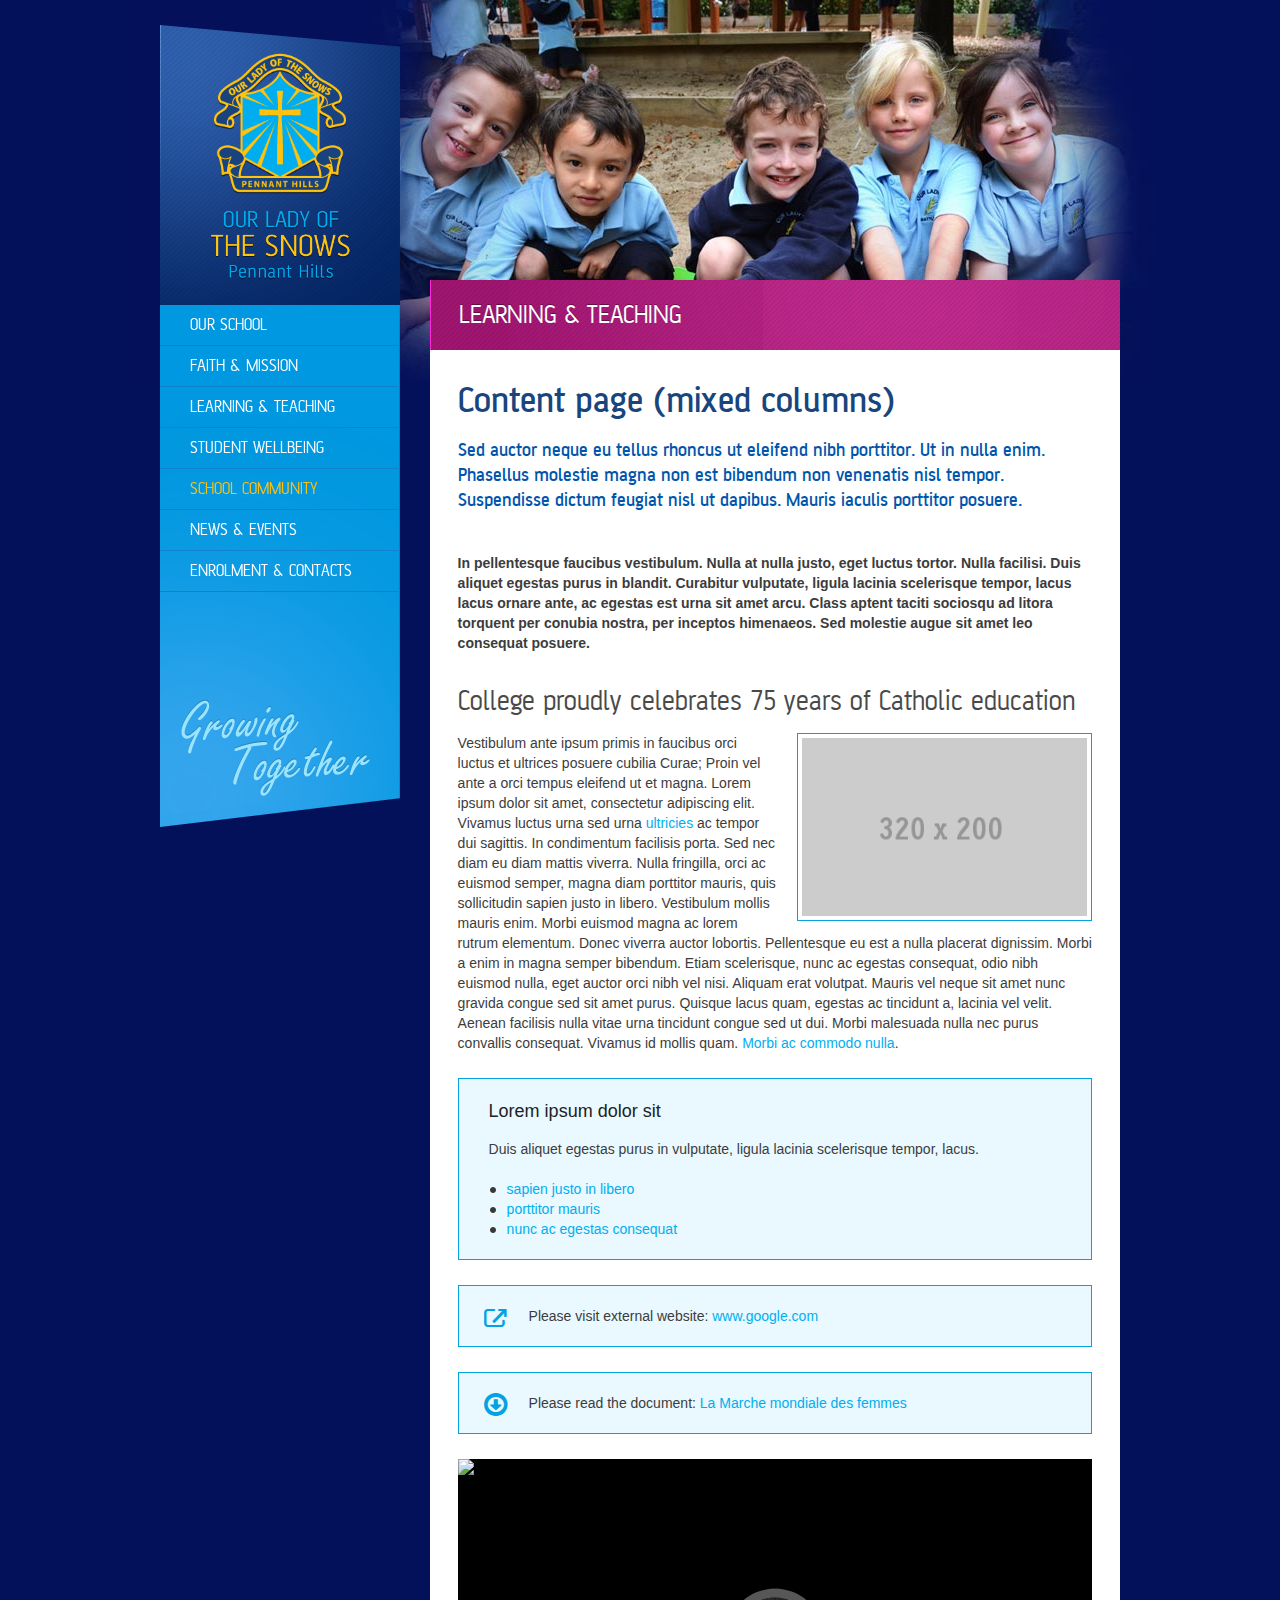
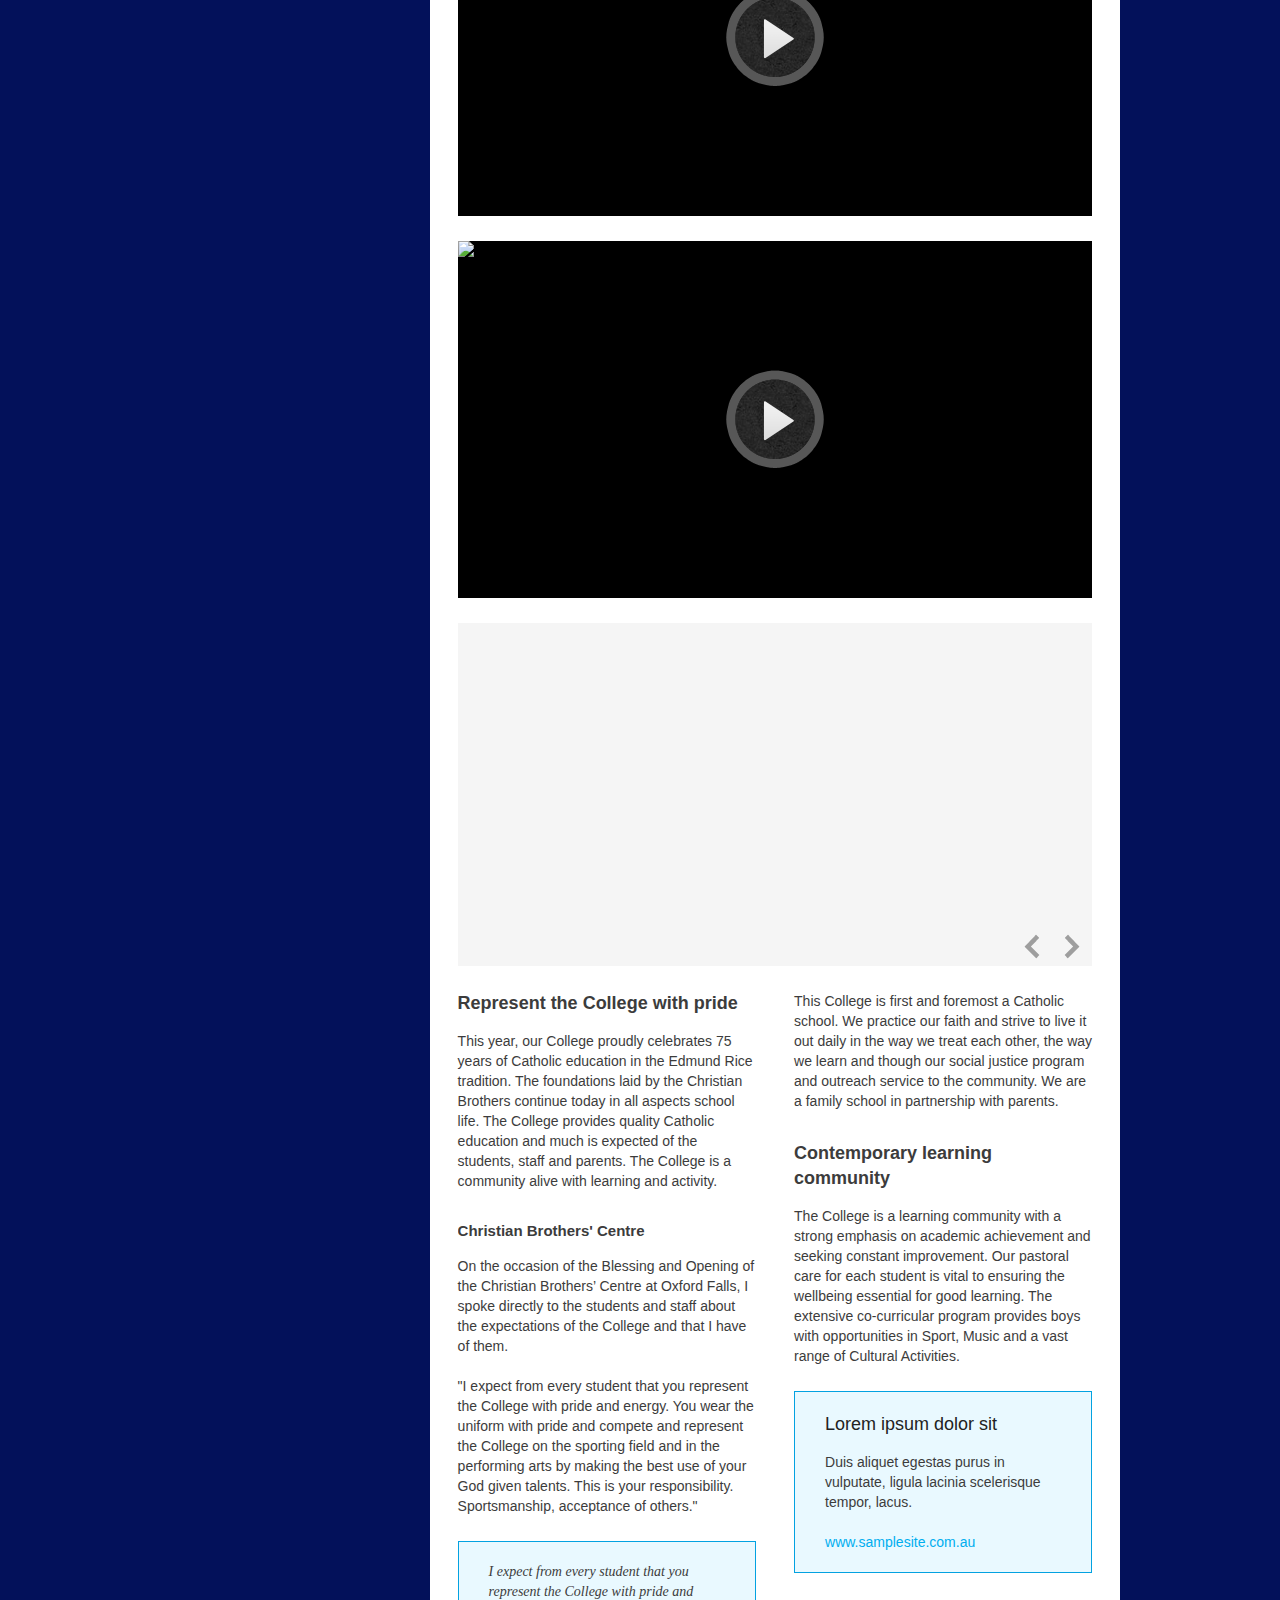
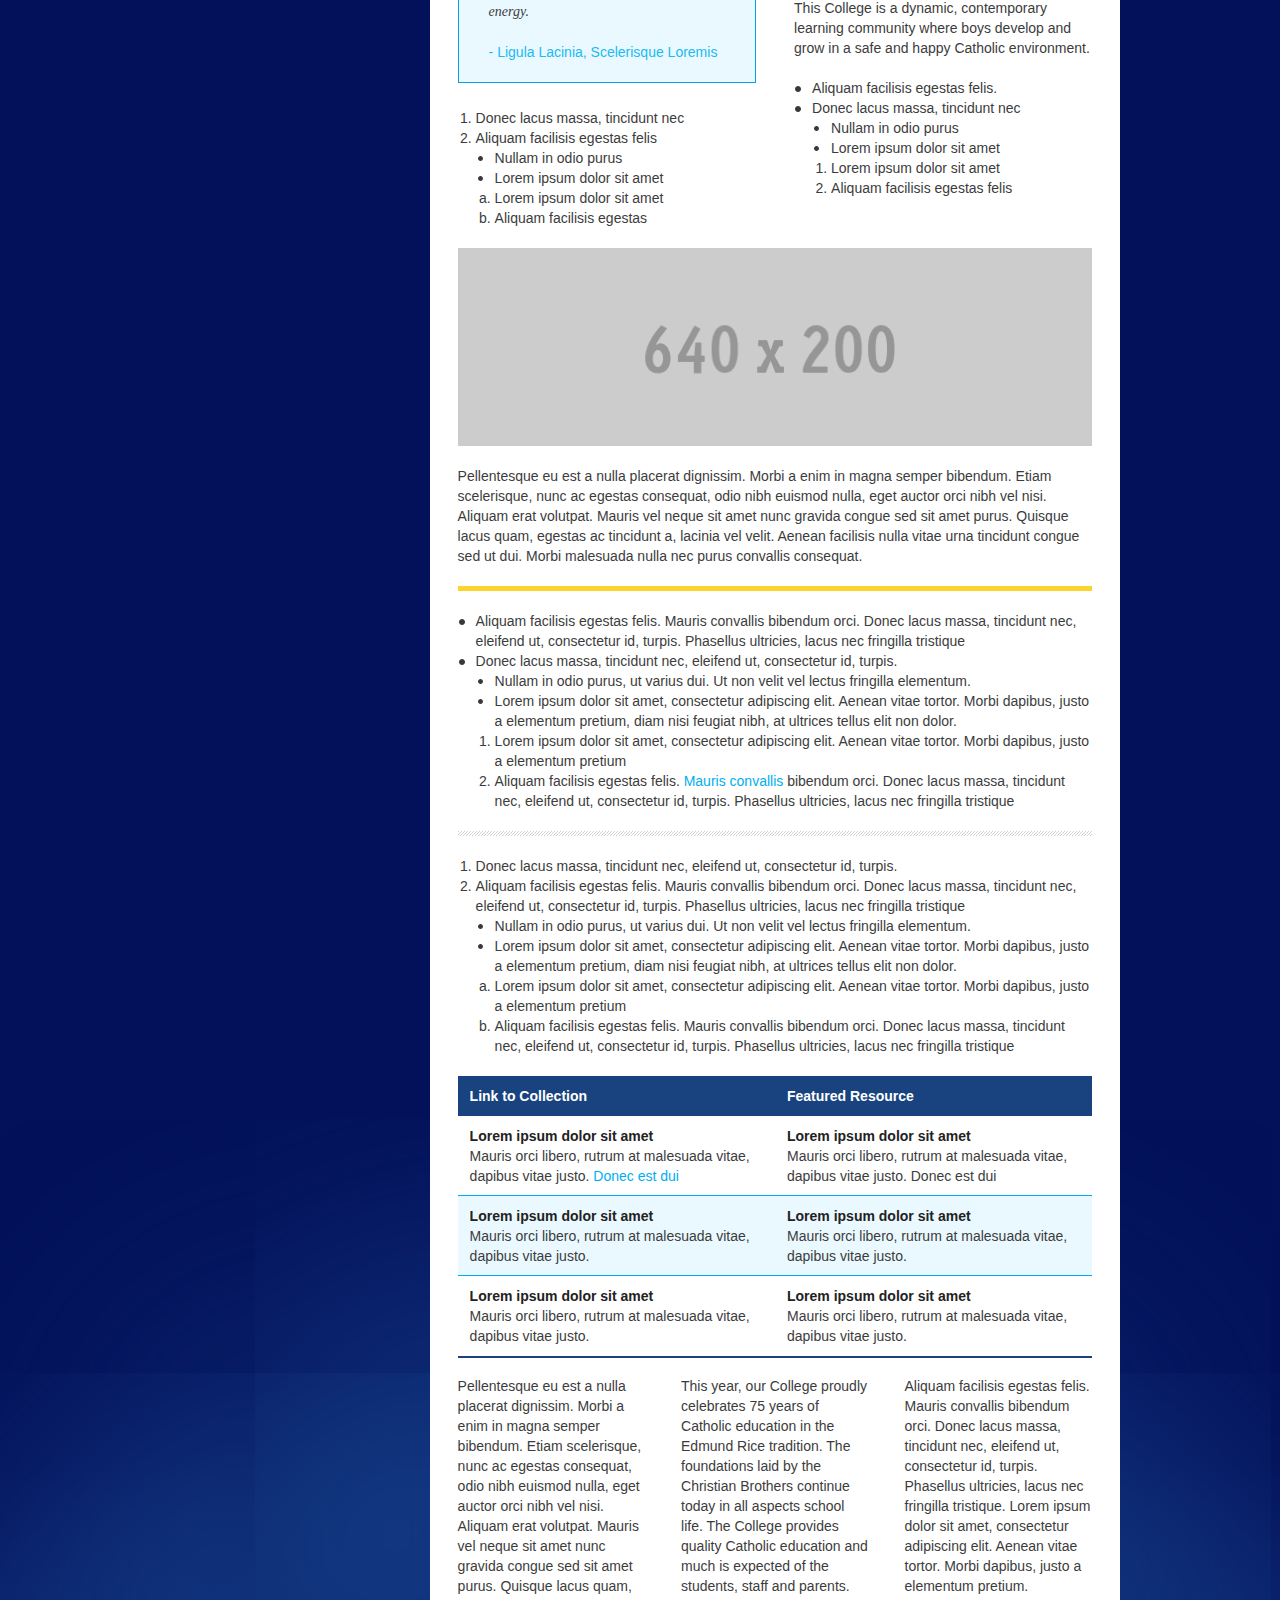
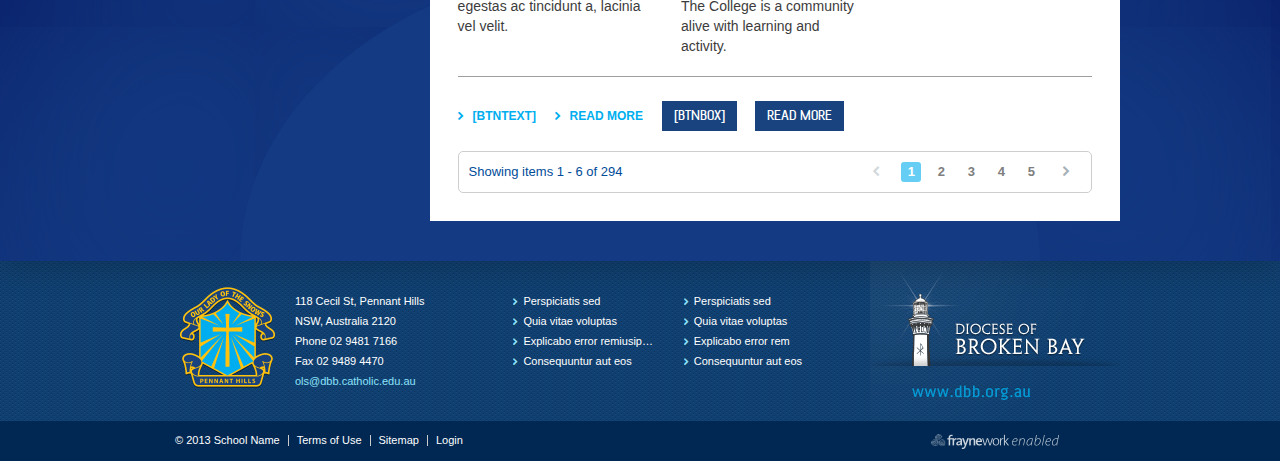
==== commit 846c01f8: "updated nav states" ====
--- a/content.html
+++ b/content.html
@@ -97,9 +97,9 @@
 		<div class="bgShape"><div class="bgShade css3pie"></div></div>
 		<a id="navSelect" href="#"><span class="label">Menu</span><i class="icon icon-chevron-down"></i></a>
 		<ul id="navItems" class="navItems">
-			<li class="navItem"><a href="content.html"><span class="label">Our School</span></a></li>
+			<li class="navItem selected"><a href="content.html"><span class="label">Our School</span></a></li>
 			<li class="navItem"><a href="content.html"><span class="label">Faith &amp; Mission</span></a></li>
-			<li class="navItem selected">
+			<li class="navItem">
 				<a href="content.html"><span class="label">Learning &amp; Teaching</span></a>
 				<ul>
 					<li class="navItem"><a href="content.html"><span class="ir bullet"></span><span class="label">Non dolor</span></a></li>
@@ -117,7 +117,7 @@
 				</ul>
 			</li>
 			<li class="navItem"><a href="content.html"><span class="label">Student Wellbeing</span></a></li>
-			<li class="navItem selected"><a class="selected" href="content.html"><span class="label">School Community</span></a></li>
+			<li class="navItem"><a class="selected" href="content.html"><span class="label">School Community</span></a></li>
 			<li class="navItem"><a href="news.html"><span class="label">News &amp; Events</span></a></li>
 			<li class="navItem"><a href="content.html"><span class="label">Enrolment &amp; Contacts</span></a></li>
 		</ul>
--- a/_lib/css/common.css
+++ b/_lib/css/common.css
@@ -1568,7 +1568,7 @@
 /* newsListing responsive */	
 @media only screen and (max-width:500px) {
 	
-	#content #newsListing .newsItem { min-height: auto;} 
+	#content #newsListing .newsItem { min-height:0; } 
 	
 	/* newsItem smaller left gap */
 	#newsListing .newsItem { padding:0 0 20px 0; margin-bottom:20px; }
@@ -1719,4 +1719,4 @@
 	/*text*/font-size:12px; font-weight:bold; line-height:30px; text-align:center; text-transform:uppercase; }
 #debugInfo:before 	{ content:''; }
 #debugInfo:after 	{ content:'w: 'attr(data-width)/*popped by JS*/; }
-.oldie #debugInfo 	{ background:#000; }+.oldie #debugInfo 	{ background:#000; }
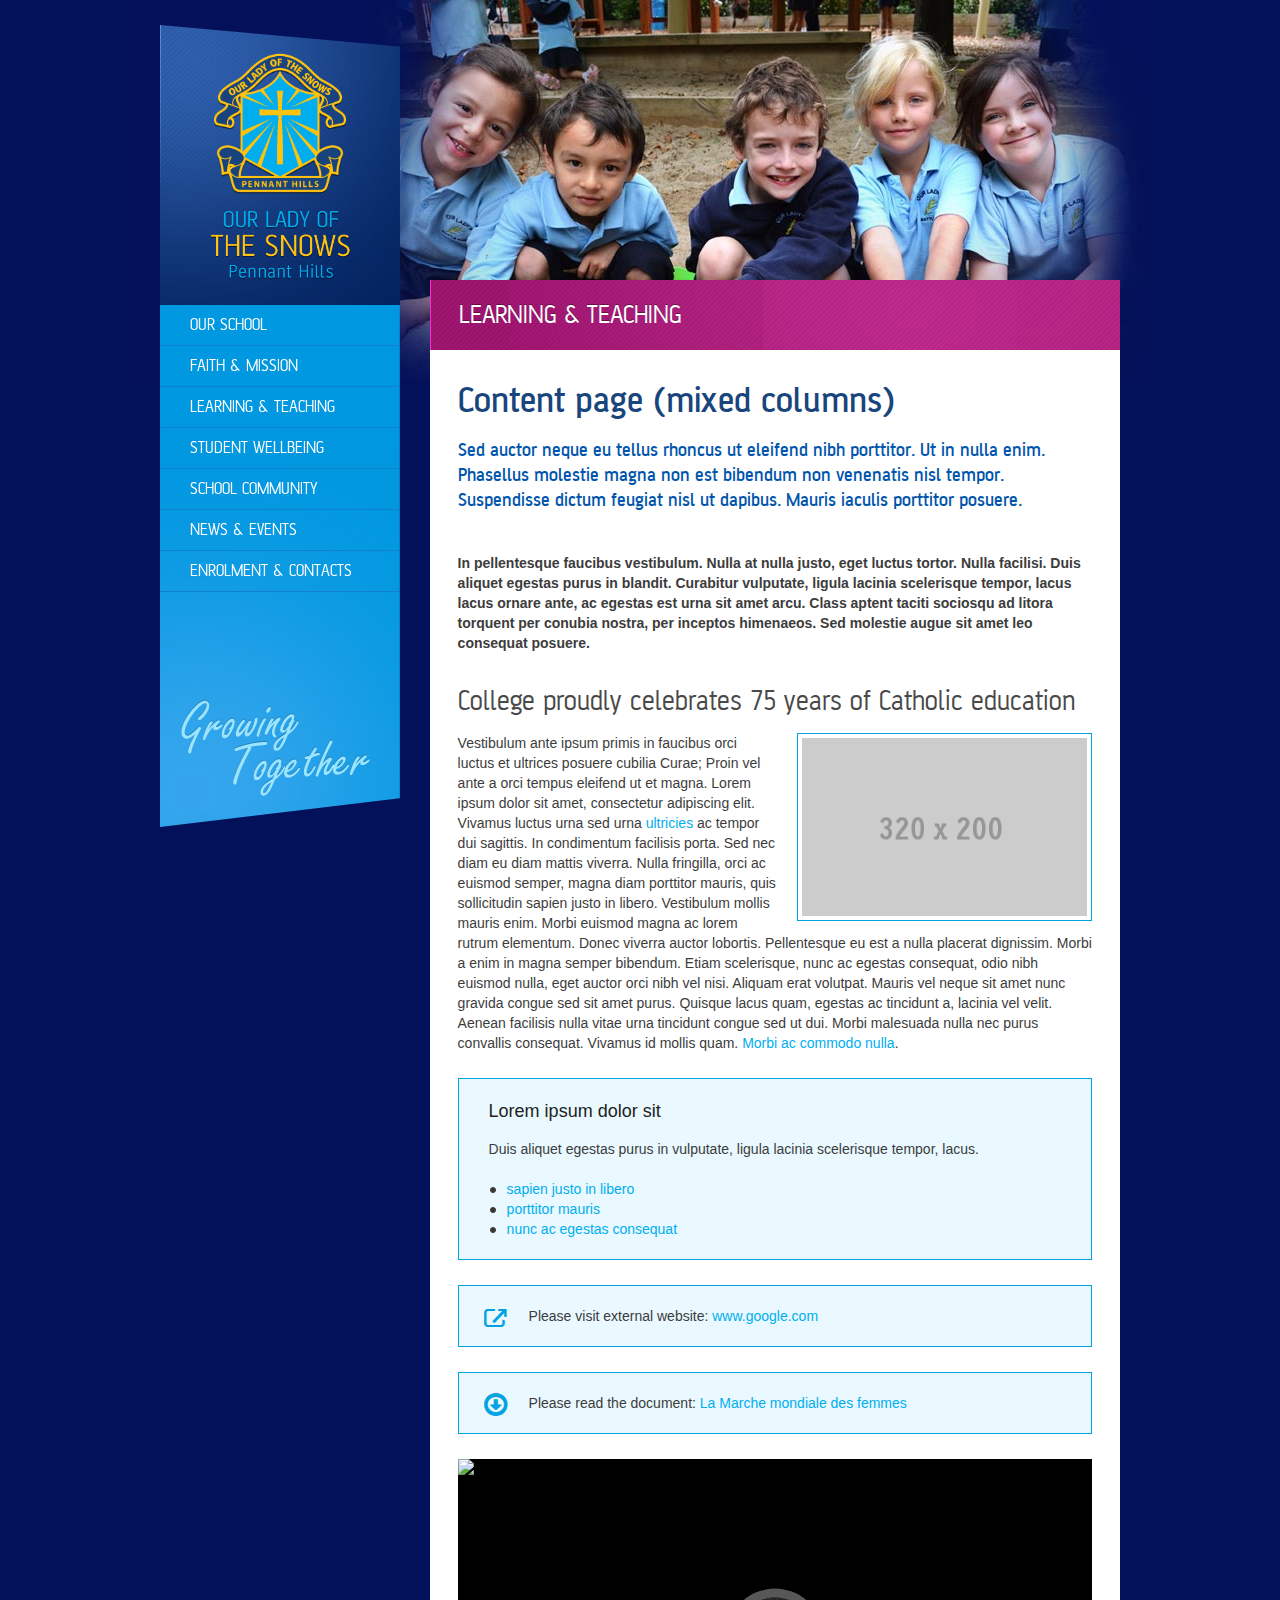
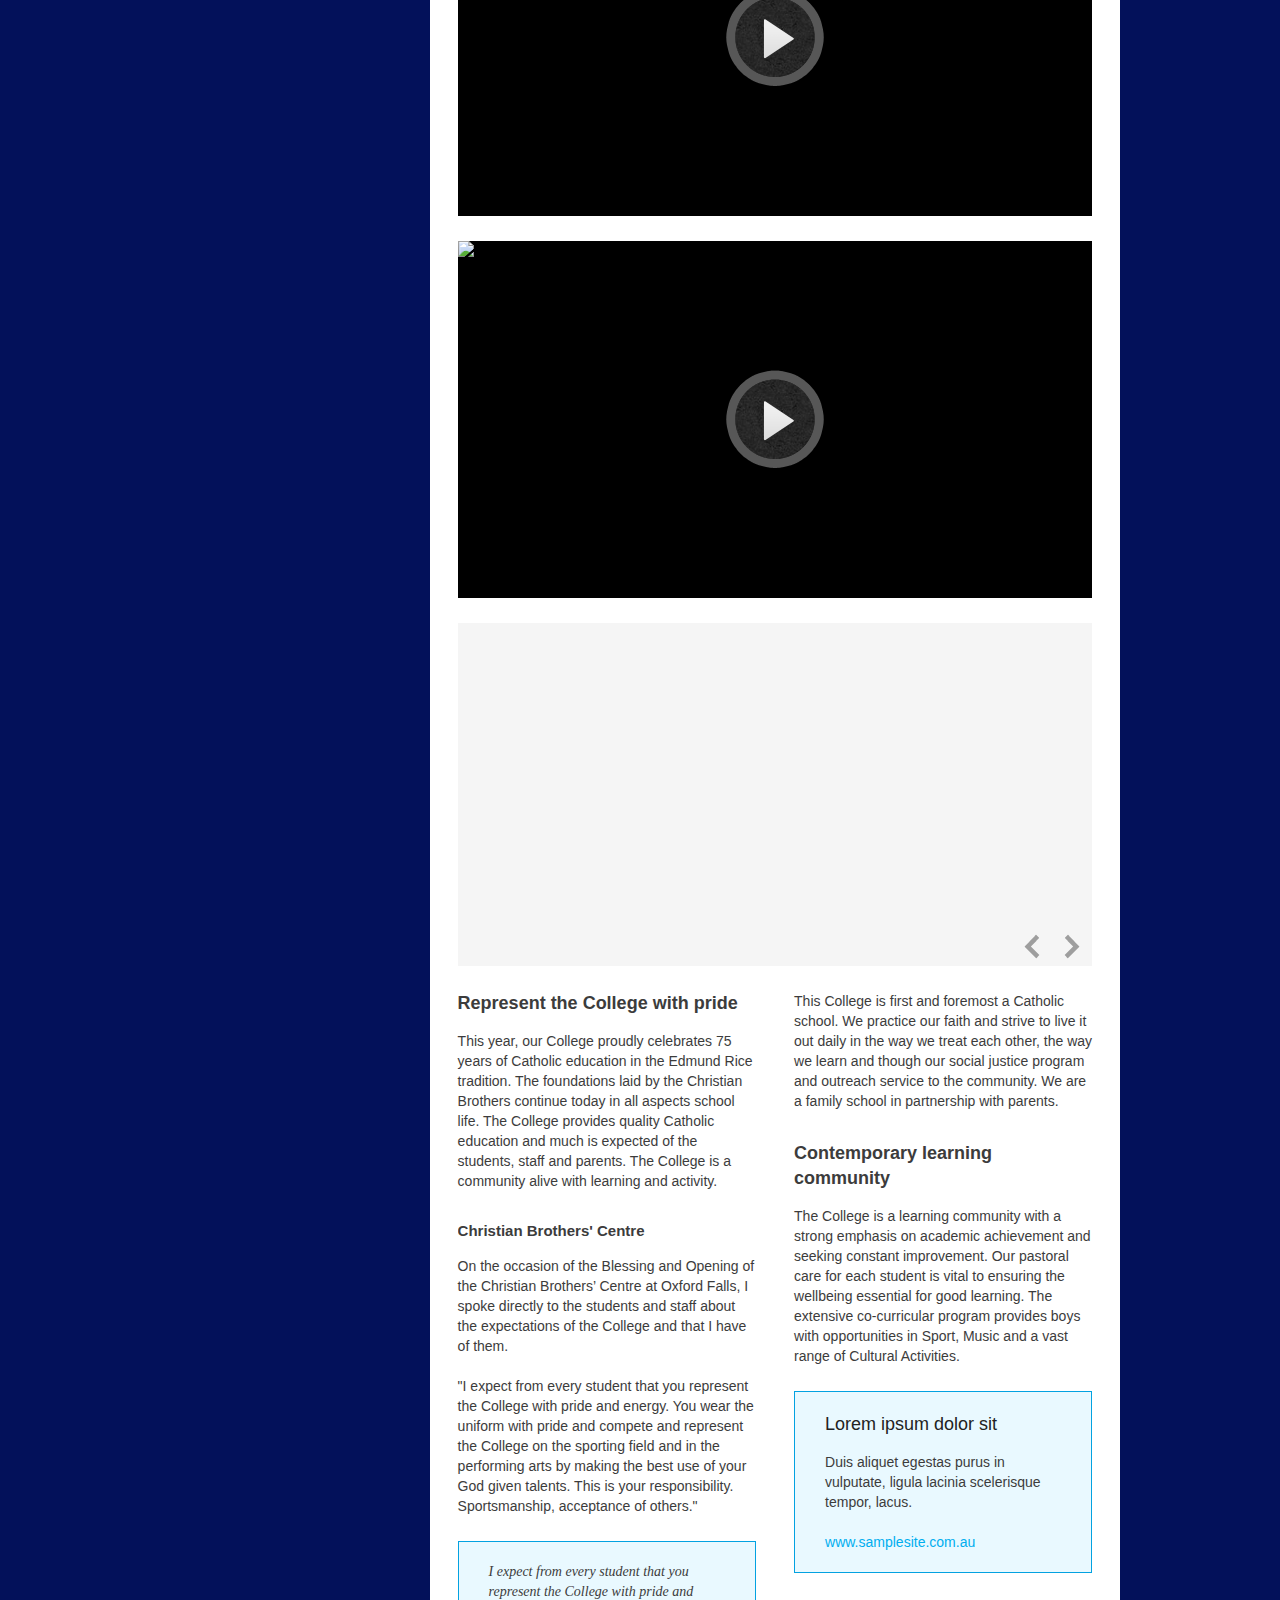
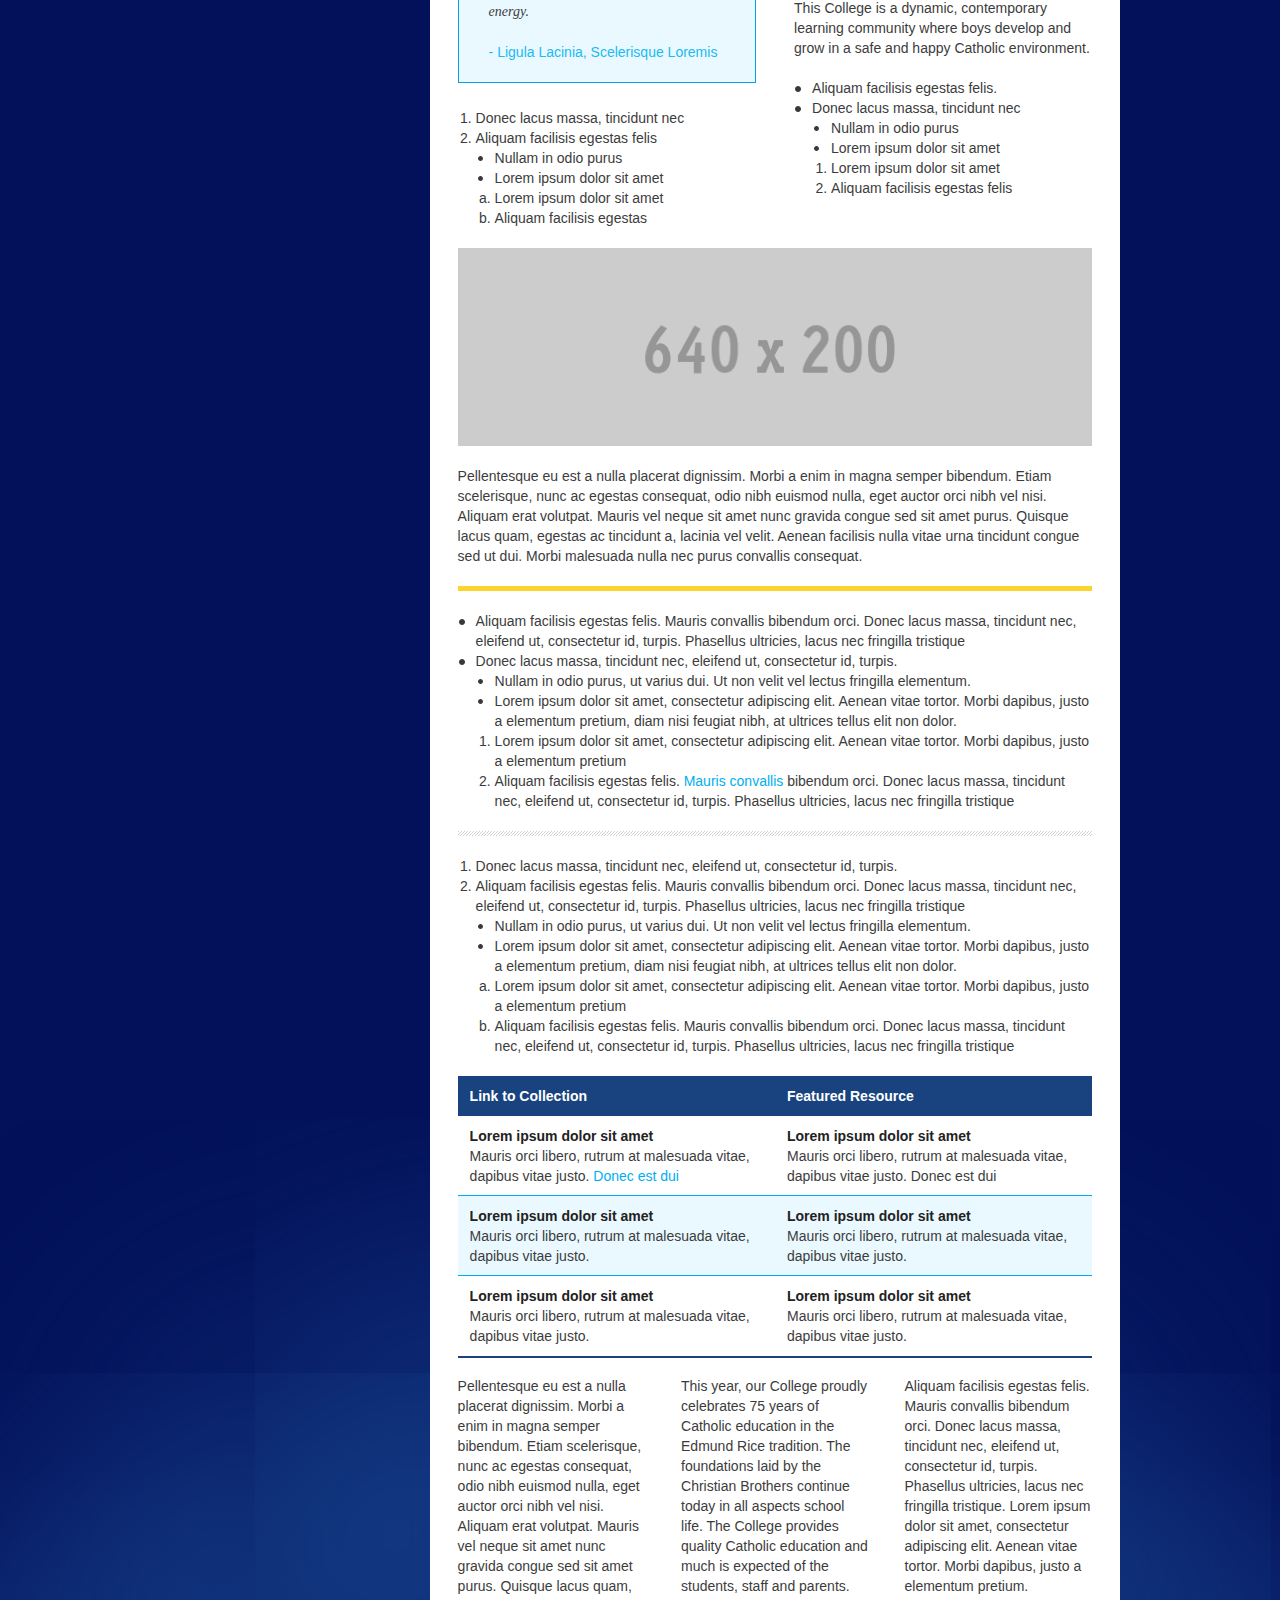
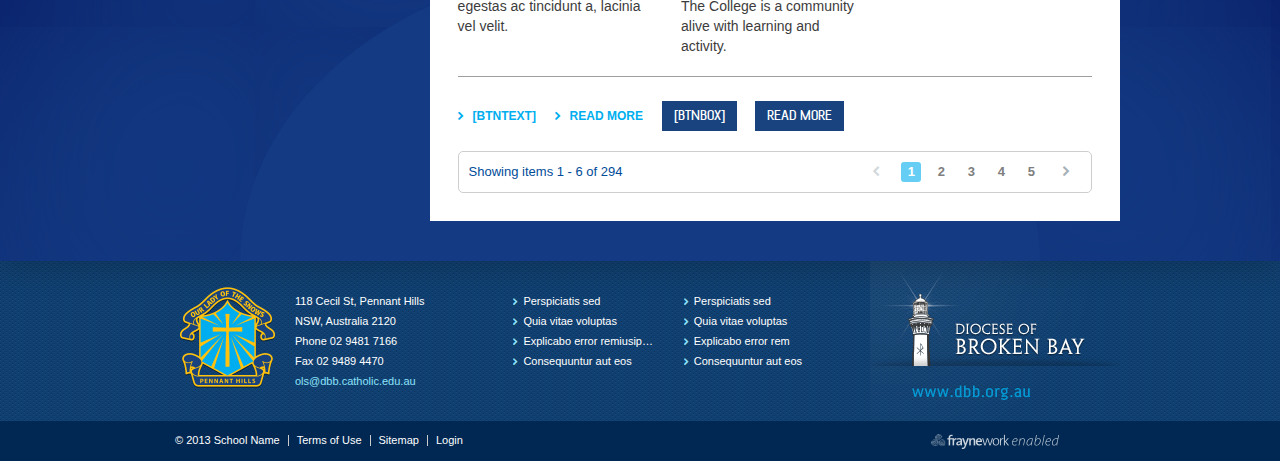
==== commit fc7953d3: "updated nav states" ====
--- a/content.html
+++ b/content.html
@@ -117,7 +117,7 @@
 				</ul>
 			</li>
 			<li class="navItem"><a href="content.html"><span class="label">Student Wellbeing</span></a></li>
-			<li class="navItem"><a class="selected" href="content.html"><span class="label">School Community</span></a></li>
+			<li class="navItem"><a href="content.html"><span class="label">School Community</span></a></li>
 			<li class="navItem"><a href="news.html"><span class="label">News &amp; Events</span></a></li>
 			<li class="navItem"><a href="content.html"><span class="label">Enrolment &amp; Contacts</span></a></li>
 		</ul>
